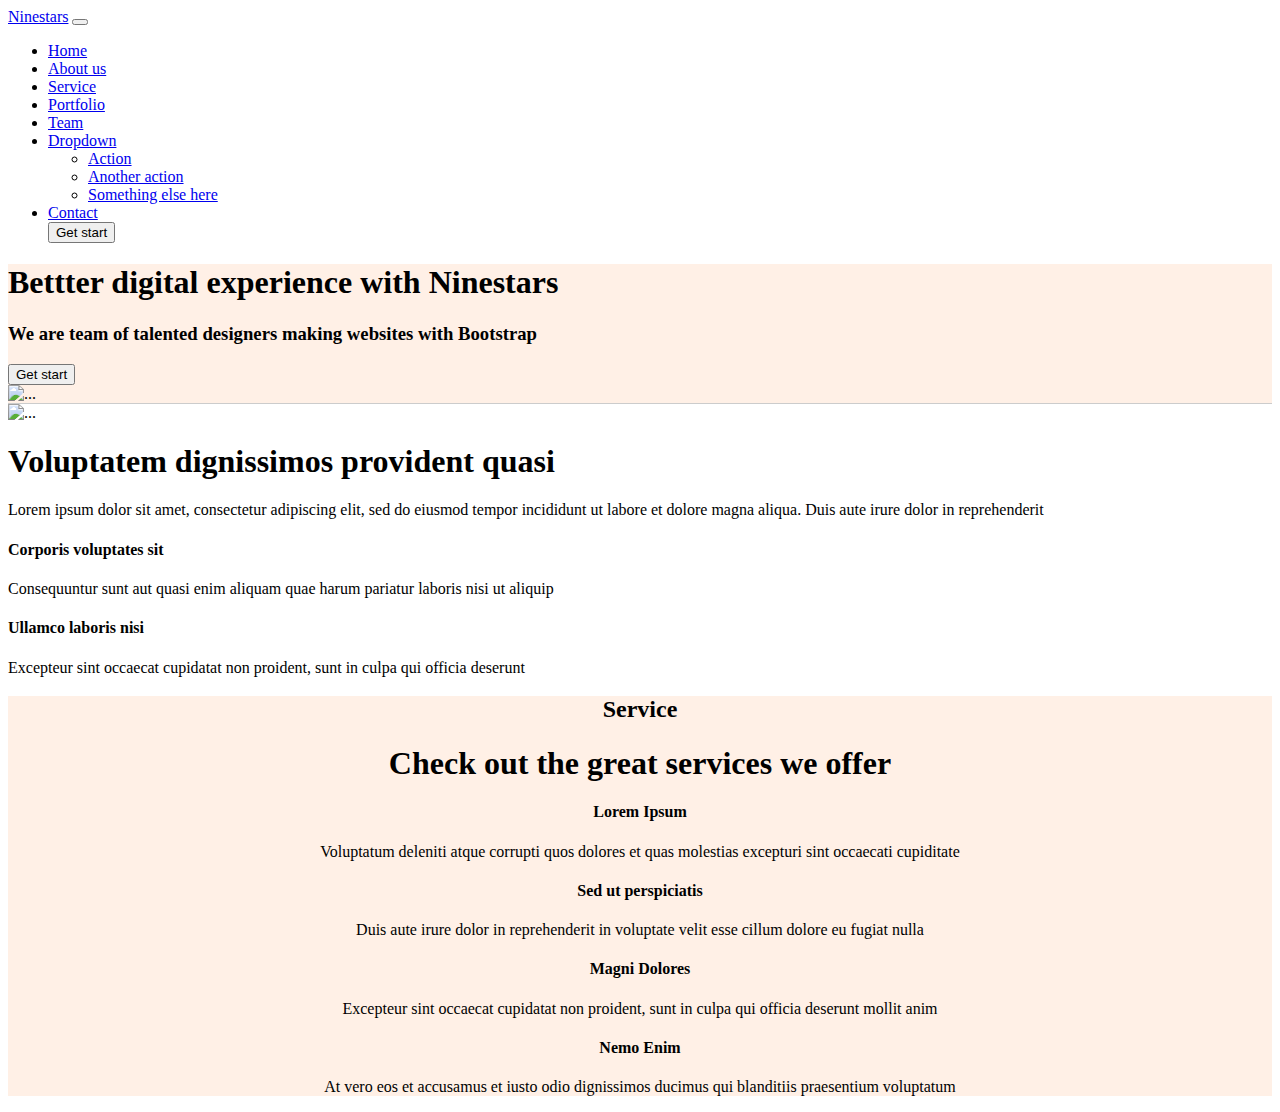
==== bootstrep website/index.html @ 5d6d5858 "add file" ====
<!DOCTYPE html>
<html lang="en">
	<head>
		<meta charset="UTF-8">
		<meta http-equiv="X-UA-Compatible" content="IE=edge">
		<meta name="viewport" content="width=device-width, initial-scale=1.0">
		<link rel="stylesheet"  href="css/reset.css">
		<link href="https://cdn.jsdelivr.net/npm/bootstrap@5.2.2/dist/css/bootstrap.min.css" rel="stylesheet" integrity="sha384-Zenh87qX5JnK2Jl0vWa8Ck2rdkQ2Bzep5IDxbcnCeuOxjzrPF/et3URy9Bv1WTRi" crossorigin="anonymous">
		<link rel="stylesheet"  href="css/style.css">
		<link rel="stylesheet" href="https://cdn.jsdelivr.net/npm/bootstrap-icons@1.5.0/font/bootstrap-icons.css">
		<script src="https://code.iconify.design/iconify-icon/1.0.0-beta.3/iconify-icon.min.js"></script>
		<link href="https://fonts.googleapis.com/css?family=Open+Sans:300,300i,400,400i,600,600i,700,700i|Raleway:300,300i,400,400i,600,600i,700,700i,900" rel="stylesheet">
		<title>NINESTARS</title>
	</head>
	<body>
		<!-- navbar -->
		<nav class="navbar navbar-expand-lg navbar-light bg-light justify-content-center shadow">
		<div class="container">
		<a class="navbar-brand fs-1" href="#">Ninestars</a>
		<button class="navbar-toggler" type="button" data-bs-toggle="collapse" data-bs-target="#navbarNavDropdown" aria-controls="navbarNavDropdown" aria-expanded="false" aria-label="Toggle navigation">
		  <span class="navbar-toggler-icon"></span>
		</button>
		<div class="collapse navbar-collapse justify-content-end" id="navbarNavDropdown">
		  <ul class="navbar-nav">
			<li class="nav-item">
			  <a class="nav-link active" aria-current="page" href="#">Home</a>
			</li>
			<li class="nav-item">
			  <a class="nav-link" href="#">About us</a>
			</li>
			<li class="nav-item">
			  <a class="nav-link" href="#">Service</a>
			</li>
			<li class="nav-item">
			  <a class="nav-link" href="#">Portfolio</a>
			</li>
			<li class="nav-item">
			  <a class="nav-link" href="#">Team</a>
			</li>
			<li class="nav-item dropdown">
			  <a class="nav-link dropdown-toggle" href="#" id="navbarDropdownMenuLink" role="button" data-bs-toggle="dropdown" aria-expanded="false">
				Dropdown 
			  </a>
			  <ul class="dropdown-menu" aria-labelledby="navbarDropdownMenuLink">
				<li><a class="dropdown-item" href="#">Action</a></li>
				<li><a class="dropdown-item" href="#">Another action</a></li>
				<li><a class="dropdown-item" href="#">Something else here</a></li>
			  </ul>
			</li>
			<li class="nav-item">
			  <a class="nav-link" href="#">Contact</a>
			</li>
				<button class="btn  rounded-pill px-4 btn-danger" type="button">Get start</button>
		  </ul>
		</div>
	  </div>
	</nav>
	<!-- navbar end -->
		<!-- banner section -->
		<div class="banner py-5">
			<div class="container">
				<div class="row align-items-center">
					<div class="col-sm-12 col-md-12	col-lg-6 order-1 order-lg-0 ">
						<h1>Bettter digital experience with Ninestars</h1>
						<h3 class="fw-light">We are team of talented designers making websites with Bootstrap</h3>
						<button class="btn  rounded-pill  btn-danger px-5" type="button">Get start</button>
					</div>
					<div class="col-sm-12 col-md-12	col-lg-6 order-0 order-lg-1 pt-5 ">
						<img src="img/hero-img.svg" class="img-fluid " alt="...">
					</div>
				</div>
			</div>
		</div>
		<!-- banner sectionend -->
		<!-- about section -->
		<div class="about py-5">
			<div class="container">
				<div class="row">
					<div class="col-sm-12 col-md-12	col-lg-6 ">
					  <img src="img/about-img.svg" class="img-fluid " alt="...">
					</div>
					<div class="col-sm-12 col-md-12	col-lg-6 ">
						<h1>Voluptatem dignissimos provident quasi</h1>
						<p>Lorem ipsum dolor sit amet, consectetur adipiscing elit, sed do eiusmod tempor incididunt ut labore et dolore magna aliqua. Duis aute irure dolor in reprehenderit</p>
						<div class="row">
							<div class="col-sm-12 col-md-6	col-lg-6 ">
							  <div class="rowicon">
								<iconify-icon icon="fluent:receipt-20-regular"></iconify-icon>
							  </div>
							  <h4>Corporis voluptates sit</h4>
							  <p>Consequuntur sunt aut quasi enim aliquam quae harum pariatur laboris nisi ut aliquip</p>
							</div>
							<div class="col-sm-12 col-md-6	col-lg-6 ">
							  <div class="rowicon">
								<iconify-icon icon="bx:cube-alt"></iconify-icon>
							  </div>
							  <h4>Ullamco laboris nisi</h4>
							  <p>Excepteur sint occaecat cupidatat non proident, sunt in culpa qui officia deserunt</p>
							</div>	
						</div>
					</div>
				</div>
			</div>
		</div>
		<!-- about end -->
		<div class="services py-5">
			<div class="container">
				<div class="col align-items-center">
					<h2>Service</h2>
					<h1>Check out the great services we offer</h1>
				</div>
				<div class="row mt-5">
					<div class="col-sm-12 col-md-6	col-lg-3  my-2">
					<div class="card ser py-5 bg-light shadow">
						<iconify-icon icon="akar-icons:dribbble-fill" class="ser-icon"></iconify-icon>
						<h4>Lorem Ipsum</h4>
						<p>Voluptatum deleniti atque corrupti quos dolores et quas molestias excepturi sint occaecati cupiditate</p>
					</div>
					</div>
					<div class="col-sm-12 col-md-6	col-lg-3 my-2 ">
						<div class="card ser bg-light  py-5 shadow">
						<iconify-icon icon="akar-icons:file" class="ser-icon"></iconify-icon>
						<h4>Sed ut perspiciatis</h4>
						<p>Duis aute irure dolor in reprehenderit in voluptate velit esse cillum dolore eu fugiat nulla</p>
						</div>
					</div>
					<div class="col-sm-12 col-md-6	col-lg-3 my-2 ">
					<div class="card ser bg-light py-5 shadow">
						<iconify-icon icon="bx:tachometer" class="ser-icon"></iconify-icon>
						<h4>Magni Dolores</h4>
						<p>Excepteur sint occaecat cupidatat non proident, sunt in culpa qui officia deserunt mollit anim</p>
					</div>
					</div>
					<div class="col-sm-12 col-md-6	col-lg-3 my-2">
					<div class="card ser bg-light  py-5 shadow"">
						<iconify-icon  icon="bx:world" class="ser-icon"></iconify-icon>
						<h4>Nemo Enim</h4>
						<p>At vero eos et accusamus et iusto odio dignissimos ducimus qui blanditiis praesentium voluptatum</p>
					</div>
					</div>
				</div>
			</div>
		</div>
		<!-- JavaScript Bundle with Popper -->
		<script src="https://cdn.jsdelivr.net/npm/bootstrap@5.2.2/dist/js/bootstrap.bundle.min.js" integrity="sha384-OERcA2EqjJCMA+/3y+gxIOqMEjwtxJY7qPCqsdltbNJuaOe923+mo//f6V8Qbsw3" crossorigin="anonymous"></script>
	</body>
</html>
---- bootstrep website/css/style.css ----
.banner{
	background-color:#fff0e6;
	border-bottom:1px solid #ccc;
}
.rowicon{
 font-size:3rem;
 color:#ff8533;
}
.services{
	background-color:#fff0e6;
	text-align:center;
}
.ser{
	margin:auto;
	text-align:center;
}
.ser-icon{
	font-size:2rem;
	color:#ff8533;
	margin:auto;
}
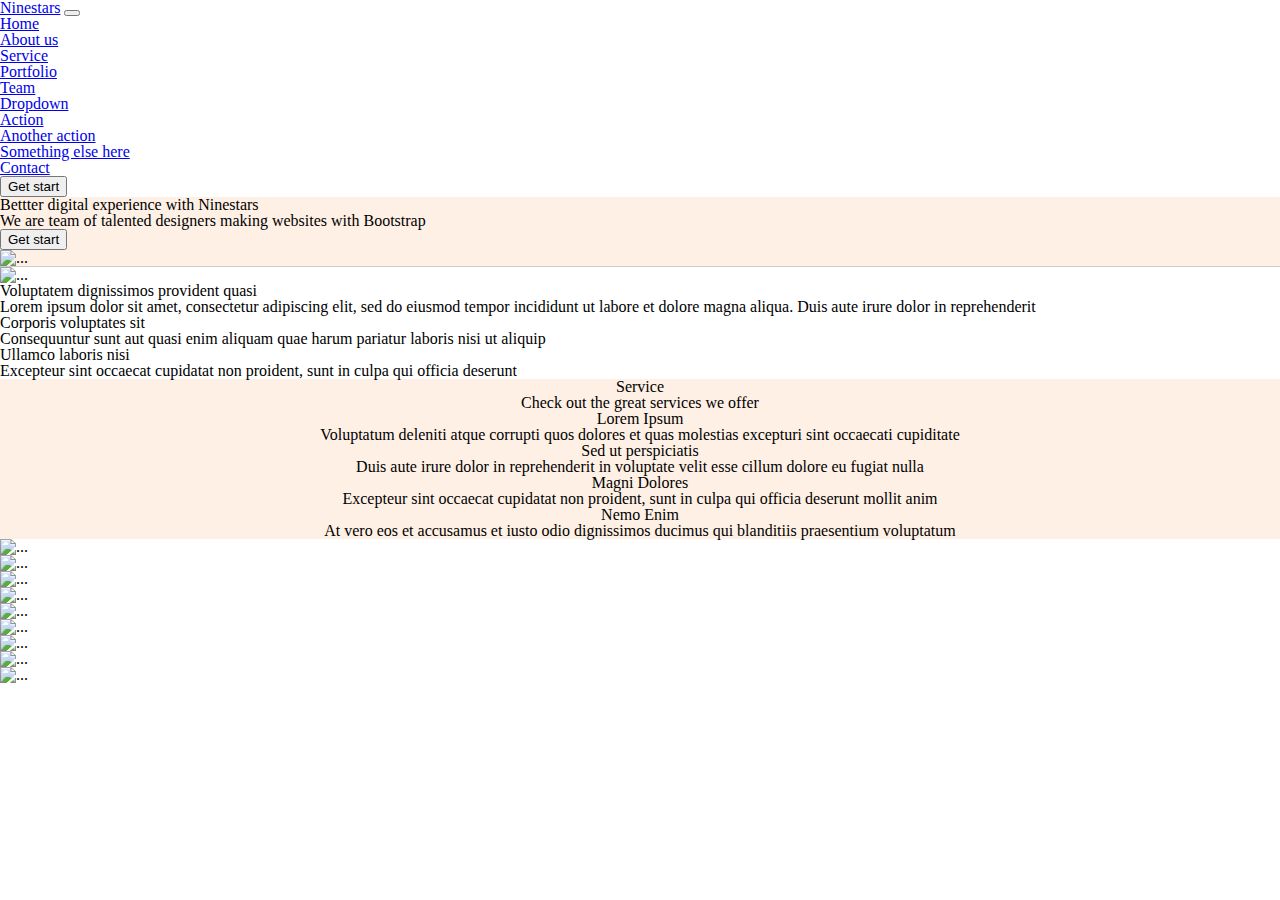
==== commit a3d16b91: "add text file" ====
--- a/bootstrep website/index.html
+++ b/bootstrep website/index.html
@@ -141,6 +141,131 @@
 				</div>
 			</div>
 		</div>
+		<!-- service end -->
+		<!-- <protfolio start -->
+		<div class="protfolio py-5">
+			<div class="container">
+				<div class="row">
+					<div class="col-sm-12 col-md-6	col-lg-4  my-2">
+						<div class="card shadow">
+							<div class="">
+							<img src="img/portfolio/portfolio-1.jpg" class="img-fluid " alt="...">
+							</div>
+							<div class="prothover">
+							<iconify-icon icon="ant-design:plus-circle-outlined"></iconify-icon>
+							<iconify-icon icon="bi:link"></iconify-icon>
+							<h5>ALL</h5>
+							<p>All</p>
+							</div>
+						</div>
+					</div>
+					<div class="col-sm-12 col-md-6	col-lg-4  my-2">
+						<div class="card shadow">
+							<div class="">
+							<img src="img/portfolio/portfolio-2.jpg" class="img-fluid " alt="...">
+							</div>
+							<div class="prothover">
+							<iconify-icon icon="ant-design:plus-circle-outlined"></iconify-icon>
+							<iconify-icon icon="bi:link"></iconify-icon>
+							<h5>ALL</h5>
+							<p>All</p>
+							</div>
+						</div>
+					</div>
+					<div class="col-sm-12 col-md-6	col-lg-4  my-2">
+						<div class="card shadow">
+							<div class="">
+							<img src="img/portfolio/portfolio-3.jpg" class="img-fluid " alt="...">
+							</div>
+							<div class="prothover">
+							<iconify-icon icon="ant-design:plus-circle-outlined"></iconify-icon>
+							<iconify-icon icon="bi:link"></iconify-icon>
+							<h5>ALL</h5>
+							<p>All</p>
+							</div>
+						</div>
+					</div>
+					<div class="col-sm-12 col-md-6	col-lg-4  my-2">
+						<div class="card shadow">
+							<div class="">
+							<img src="img/portfolio/portfolio-4.jpg" class="img-fluid " alt="...">
+							</div>
+							<div class="prothover">
+							<iconify-icon icon="ant-design:plus-circle-outlined"></iconify-icon>
+							<iconify-icon icon="bi:link"></iconify-icon>
+							<h5>ALL</h5>
+							<p>All</p>
+							</div>
+						</div>
+					</div>
+					<div class="col-sm-12 col-md-6	col-lg-4 my-2">
+						<div class="card shadow">
+							<div class="">
+							<img src="img/portfolio/portfolio-5.jpg" class="img-fluid " alt="...">
+							</div>
+							<div class="prothover">
+							<iconify-icon icon="ant-design:plus-circle-outlined"></iconify-icon>
+							<iconify-icon icon="bi:link"></iconify-icon>
+							<h5>ALL</h5>
+							<p>All</p>
+							</div>
+						</div>
+					</div>
+					<div class="col-sm-12 col-md-6	col-lg-4  my-2">
+						<div class="card shadow">
+							<div class="">
+							<img src="img/portfolio/portfolio-6.jpg" class="img-fluid " alt="...">
+							</div>
+							<div class="prothover">
+							<iconify-icon icon="ant-design:plus-circle-outlined"></iconify-icon>
+							<iconify-icon icon="bi:link"></iconify-icon>
+							<h5>ALL</h5>
+							<p>All</p>
+							</div>
+						</div>
+					</div>
+					<div class="col-sm-12 col-md-6	col-lg-4  my-2">
+						<div class="card shadow">
+							<div class="">
+							<img src="img/portfolio/portfolio-7.jpg" class="img-fluid " alt="...">
+							</div>
+							<div class="prothover">
+								<iconify-icon icon="ant-design:plus-circle-outlined"></iconify-icon>
+								<iconify-icon icon="bi:link"></iconify-icon>
+								<h5>ALL</h5>
+								<p>All</p>
+							</div>
+						</div>
+					</div>
+					<div class="col-sm-12 col-md-6	col-lg-4  my-2">
+						<div class="card shadow">
+							<div class="">
+							<img src="img/portfolio/portfolio-8.jpg" class="img-fluid " alt="...">
+							</div>
+							<div class="prothover">
+							<iconify-icon icon="ant-design:plus-circle-outlined"></iconify-icon>
+							<iconify-icon icon="bi:link"></iconify-icon>
+							<h5>ALL</h5>
+							<p>All</p>
+							</div>
+						</div>
+					</div>
+					<div class="col-sm-12 col-md-6	col-lg-4 my-2">
+						<div class="card shadow">
+							<div class="prot-img">
+							<img src="img/portfolio/portfolio-9.jpg" class="img-fluid " alt="...">
+							</div>
+							<div class="prothover">
+								<iconify-icon icon="ant-design:plus-circle-outlined"></iconify-icon>
+								<iconify-icon icon="bi:link"></iconify-icon>
+								<h5>ALL</h5>
+								<p>All</p>
+							</div>
+						</div>
+					<div>
+				</div>
+			</div>
+		</div>
 		<!-- JavaScript Bundle with Popper -->
 		<script src="https://cdn.jsdelivr.net/npm/bootstrap@5.2.2/dist/js/bootstrap.bundle.min.js" integrity="sha384-OERcA2EqjJCMA+/3y+gxIOqMEjwtxJY7qPCqsdltbNJuaOe923+mo//f6V8Qbsw3" crossorigin="anonymous"></script>
 	</body>
--- a/bootstrep website/css/style.css
+++ b/bootstrep website/css/style.css
@@ -19,3 +19,34 @@
 	color:#ff8533;
 	margin:auto;
 }
+.prot-img{
+	position:relative;
+	
+}
+.prothover{
+	position:absolute;
+	opacity:0;
+	top:0;
+	bottom:0;
+	left:0;
+	right:0;
+	background-color:rgba(0,0,0,0.7);
+	color:white;
+	z-index:997;
+	
+}
+.prothover iconify-icon{
+	background-color:#ccc;
+	color:blue;
+	width:50px;
+	height:50px;
+	display:flex;
+	margin:auto;
+	border-radius:50%;
+	justify-content:center;
+	align-items:center; 
+	font-size:1.5rem;
+}
+/* .prot-img:hover .prothover{ 
+	opacity:1;
+}*/
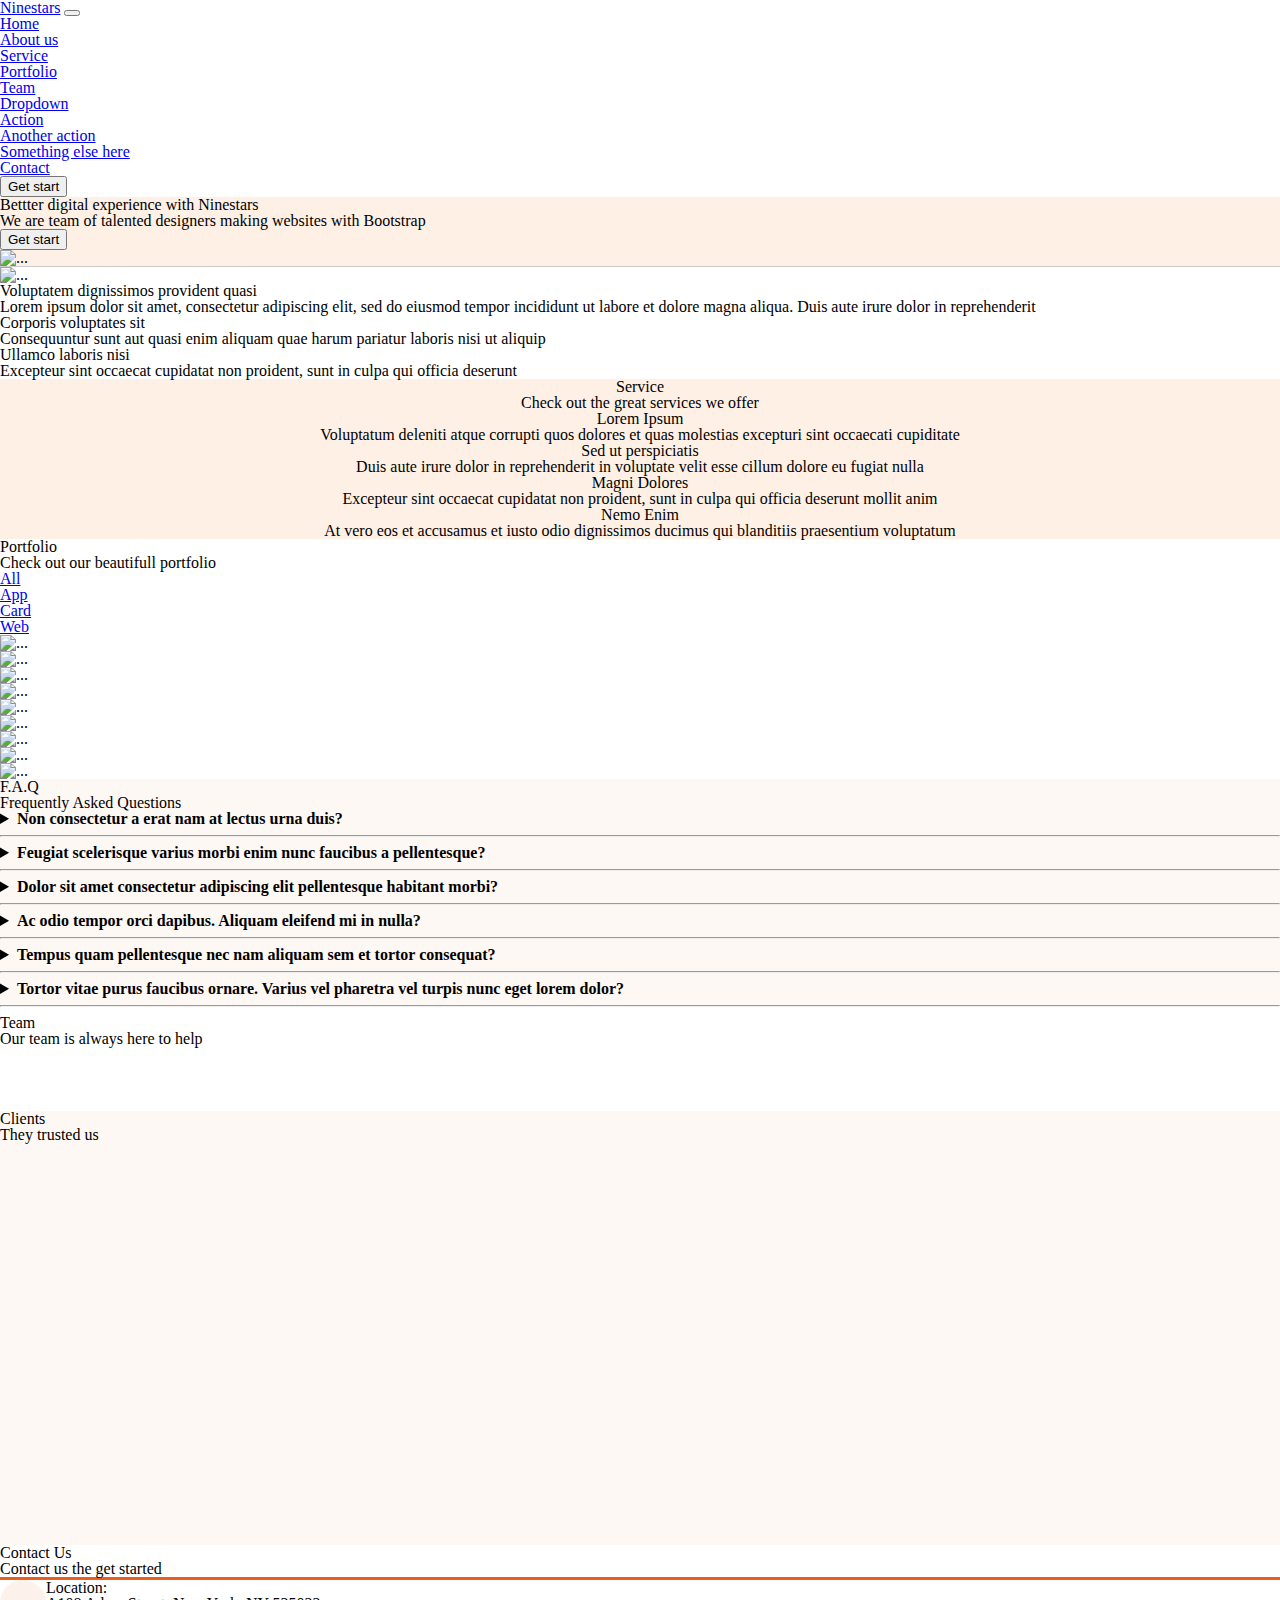
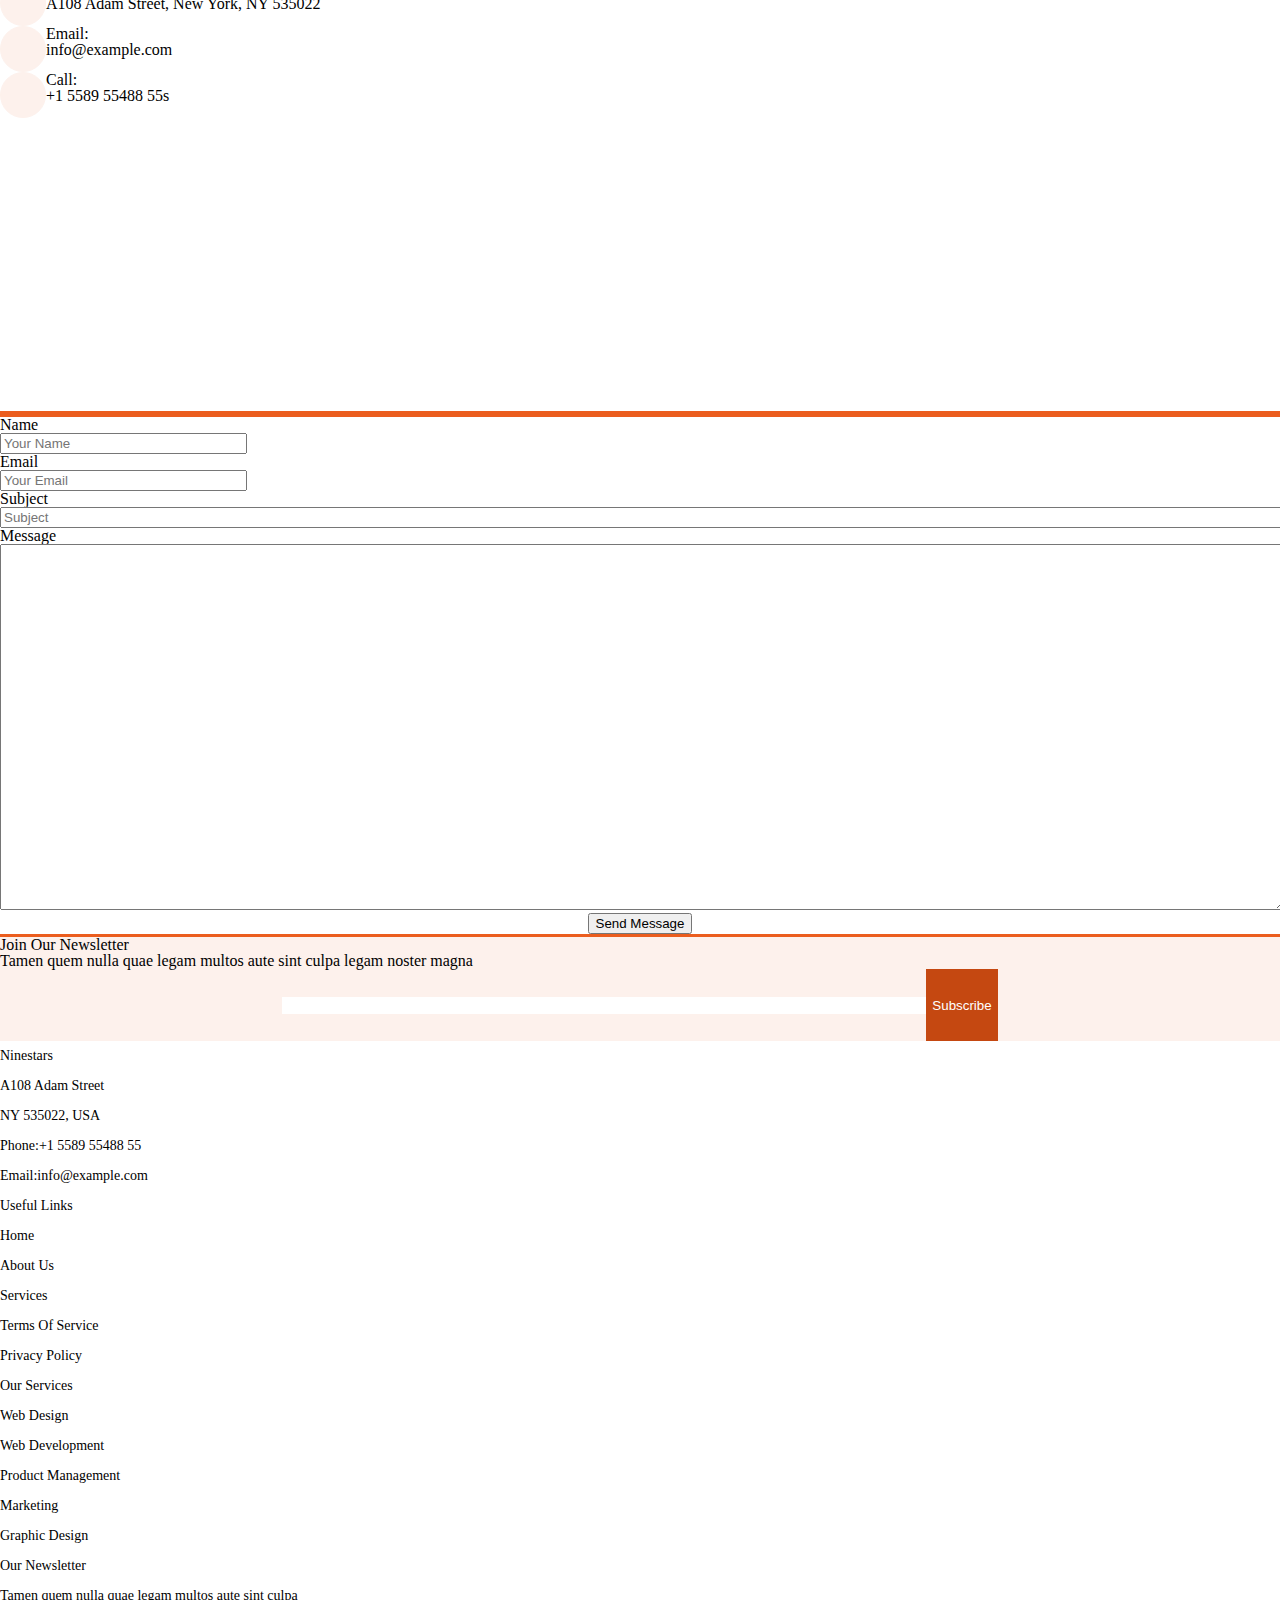
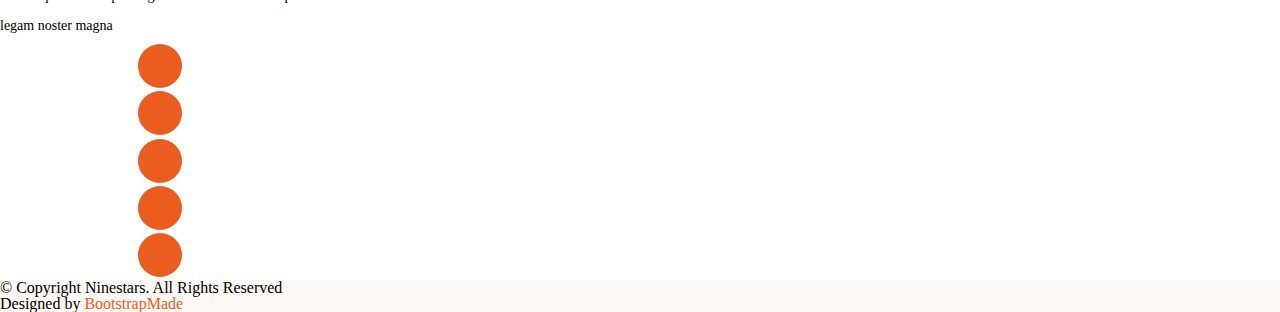
==== commit b6ad64e2: "add text file" ====
--- a/bootstrep website/index.html
+++ b/bootstrep website/index.html
@@ -144,7 +144,19 @@
 		<!-- service end -->
 		<!-- <protfolio start -->
 		<div class="protfolio py-5">
-			<div class="container">
+			<div class="container text-center">
+				        <div class="head pt-5">
+						    <h3>Portfolio</h3>
+							<h2>Check out our beautifull portfolio</h3>
+						</div>
+						<div class="nav-portfolio pt-5">
+						    <ul class="d-flex justify-content-center">
+							    <li><a href="#" class="active">All</a></li>
+								<li><a href="#">App</a></li>
+								<li><a href="#">Card</a></li>
+								<li><a href="#">Web</a></li> 
+							</ul>
+						</div>
 				<div class="row">
 					<div class="col-sm-12 col-md-6	col-lg-4  my-2">
 						<div class="card shadow">
@@ -266,6 +278,318 @@
 				</div>
 			</div>
 		</div>
+		    <section class="faq pb-5">
+		         <div class="container">
+				       <div class="head text-center pt-5">
+						      <h3>F.A.Q</h3>
+							  <h2>Frequently Asked Questions</h3>
+						</div>
+						<div class="pt-5">
+						      <details>
+								  <summary>Non consectetur a erat nam at lectus urna duis?</summary>
+								  <p class="pt-3">Feugiat pretium nibh ipsum consequat. Tempus iaculis urna id volutpat lacus laoreet non curabitur gravida. Venenatis lectus magna fringilla urna porttitor rhoncus dolor purus non.</p>
+							  </details>
+						</div><hr>
+						<div>
+						      <details>
+								  <summary>Feugiat scelerisque varius morbi enim nunc faucibus a pellentesque?</summary>
+								  <p class="pt-3">Dolor sit amet consectetur adipiscing elit pellentesque habitant morbi. Id interdum velit laoreet id donec ultrices. Fringilla phasellus faucibus scelerisque eleifend donec pretium. Est pellentesque elit ullamcorper dignissim. Mauris ultrices eros in cursus turpis massa tincidunt dui.</p>
+							  </details>
+						</div><hr>
+						<div>
+						      <details>
+								  <summary>Dolor sit amet consectetur adipiscing elit pellentesque habitant morbi?</summary>
+								  <p class="pt-3">Eleifend mi in nulla posuere sollicitudin aliquam ultrices sagittis orci. Faucibus pulvinar elementum integer enim. Sem nulla pharetra diam sit amet nisl suscipit. Rutrum tellus pellentesque eu tincidunt. Lectus urna duis convallis convallis tellus. Urna molestie at elementum eu facilisis sed odio morbi quis</p>
+							  </details>
+						</div><hr>
+						<div>
+						      <details>
+								  <summary>Ac odio tempor orci dapibus. Aliquam eleifend mi in nulla?</summary>
+								  <p class="pt-3">Dolor sit amet consectetur adipiscing elit pellentesque habitant morbi. Id interdum velit laoreet id donec ultrices. Fringilla phasellus faucibus scelerisque eleifend donec pretium. Est pellentesque elit ullamcorper dignissim. Mauris ultrices eros in cursus turpis massa tincidunt dui.</p>
+							  </details>
+						</div><hr>
+						<div>
+						      <details>
+								  <summary>Tempus quam pellentesque nec nam aliquam sem et tortor consequat?</summary>
+								  <p class="pt-3">Molestie a iaculis at erat pellentesque adipiscing commodo. Dignissim suspendisse in est ante in. Nunc vel risus commodo viverra maecenas accumsan. Sit amet nisl suscipit adipiscing bibendum est. Purus gravida quis blandit turpis cursus in</p>
+							  </details>
+						</div><hr>
+						<div>
+						      <details>
+								  <summary>Tortor vitae purus faucibus ornare. Varius vel pharetra vel turpis nunc eget lorem dolor?</summary>
+								  <p class="pt-3">Laoreet sit amet cursus sit amet dictum sit amet justo. Mauris vitae ultricies leo integer malesuada nunc vel. Tincidunt eget nullam non nisi est sit amet. Turpis nunc eget lorem dolor sed. Ut venenatis tellus in metus vulputate eu scelerisque. Pellentesque diam volutpat commodo sed egestas egestas fringilla phasellus faucibus. Nibh tellus molestie nunc non blandit massa enim nec.</p>
+							  </details>
+						</div><hr>
+				 
+				 
+				 </div>
+        </section>
+		<section>
+		         <div class="container">
+				       <div class="head text-center pt-5">
+						      <h3>Team</h3>
+							  <h2>Our team is always here to help</h3>
+						</div>
+						<div class="row pt-5 team">
+						      <div class="col-sm-12 col-md-6 col-lg-4 col-xl-3 port">
+								  <div class="row">
+										<img src="D:/fabevy/daily-task/bootstrap-ninestars/assets/team/team-1.jpg" alt="">
+										<div class="icon-5">
+										     <ul class="icon-6">
+												 <li><a href="#"><iconify-icon icon="akar-icons:twitter-fill"></iconify-icon></a></li>
+												 <li><a href="#"><iconify-icon icon="akar-icons:facebook-fill"></iconify-icon></a></li>
+												 <li><a href="#"><iconify-icon icon="akar-icons:instagram-fill"></iconify-icon></a></li>
+												 <li><a href="#"><iconify-icon icon="akar-icons:linkedin-box-fill"></iconify-icon></a></li>
+											 </ul>
+											 <div class="text-center">
+											       <h5>Walter White</h5>
+												   <p>Chief Executive Officer</p>
+											 </div>
+										</div>
+								   </div>
+							  </div>
+							  <div class="col-sm-12 col-md-6 col-lg-4 col-xl-3">
+								  <div class="row">
+										<img src="D:/fabevy/daily-task/bootstrap-ninestars/assets/team/team-2.jpg" alt="">
+										<div class="icon-5">
+										     <ul class="icon-6">
+												 <li><a href="#"><iconify-icon icon="akar-icons:twitter-fill"></iconify-icon></a></li>
+												 <li><a href="#"><iconify-icon icon="akar-icons:facebook-fill"></iconify-icon></a></li>
+												 <li><a href="#"><iconify-icon icon="akar-icons:instagram-fill"></iconify-icon></a></li>
+												 <li><a href="#"><iconify-icon icon="akar-icons:linkedin-box-fill"></iconify-icon></a></li>
+											 </ul>
+											 <div class="text-center">
+											       <h5>Sarah Jhonson</h5>
+												   <p>Product Manager</p>
+											 </div>
+										</div>
+								   </div>
+							  </div>
+							  <div class="col-sm-12 col-md-6 col-lg-4 col-xl-3">
+								  <div class="row">
+										<img src="D:/fabevy/daily-task/bootstrap-ninestars/assets/team/team-3.jpg" alt="">
+										<div class="icon-5">
+										     <ul class="icon-6">
+												 <li><a href="#"><iconify-icon icon="akar-icons:twitter-fill"></iconify-icon></a></li>
+												 <li><a href="#"><iconify-icon icon="akar-icons:facebook-fill"></iconify-icon></a></li>
+												 <li><a href="#"><iconify-icon icon="akar-icons:instagram-fill"></iconify-icon></a></li>
+												 <li><a href="#"><iconify-icon icon="akar-icons:linkedin-box-fill"></iconify-icon></a></li>
+											 </ul>
+											 <div class="text-center">
+											       <h5>William Anderson</h5>
+												   <p>CTO</p>
+											 </div>
+										</div>
+								   </div>
+							  </div>
+							  <div class="col-sm-12 col-md-6 col-lg-4 col-xl-3">
+								  <div class="row">
+										<img src="D:/fabevy/daily-task/bootstrap-ninestars/assets/team/team-4.jpg" alt="">
+										<div class="icon-5">
+										     <ul class="icon-6">
+												 <li><a href="#"><iconify-icon icon="akar-icons:twitter-fill"></iconify-icon></a></li>
+												 <li><a href="#"><iconify-icon icon="akar-icons:facebook-fill"></iconify-icon></a></li>
+												 <li><a href="#"><iconify-icon icon="akar-icons:instagram-fill"></iconify-icon></a></li>
+												 <li><a href="#"><iconify-icon icon="akar-icons:linkedin-box-fill"></iconify-icon></a></li>
+											 </ul>
+											 <div class="text-center">
+											       <h5>Amanda Jepson</h5>
+												   <p>Accountant</p>
+											 </div>
+										</div>
+								   </div>
+							  </div>
+						</div>
+				<div>
+		</section>
+		<section class="client-1 mt-5">
+		         <div class="container-fluid">
+				       <div class="head text-center pt-5">
+						      <h3>Clients</h3>
+							  <h2>They trusted us</h3>
+						</div>
+				</div>
+				<div class="container">
+				<div class="row client pt-5">
+				      <div class="col-sm-12 col-md-3 col-lg-2">
+					        <div class="row">
+							      <img src="assets/clients/client-1.png" alt="">
+							</div>
+					  </div>
+					   <div class="col-sm-12 col-md-3 col-lg-2">
+					        <div class="row">
+							      <img src="assets/clients/client-2.png" alt="">
+							</div>
+					  </div>
+					   <div class="col-sm-12 col-md-3 col-lg-2 clientss">
+					        <div class="row">
+							      <img src="assets/clients/client-3.png" alt="">
+							</div>
+					  </div>
+					   <div class="col-sm-12 col-md-3 col-lg-2 clientss">
+					        <div class="row">
+							      <img src="assets/clients/client-4.png" alt="">
+							</div>
+					  </div>
+					   <div class="col-sm-12 col-md-3 col-lg-2 clients clientss">
+					        <div class="row">
+							      <img src="assets/clients/client-5.png" alt="">
+							</div>
+					  </div>
+					   <div class="col-sm-12 col-md-3 col-lg-2 clients clientss">
+					        <div class="row">
+							      <img src="assets/clients/client-6.png" alt="">
+							</div>
+					  </div>
+				</div>
+				</div>
+		</section>
+		<section class="contact pt-5">
+		        <div class="container-fluid">
+				    <div class="head text-center pt-5">
+					  <h3>Contact Us</h3>
+					  <h2>Contact us the get started</h3>
+					</div>
+				</div>
+				<div class="container pt-5">
+				    <div class="row contact-1 gap-5">
+					    <div class="col-sm-12 col-md-12 col-lg-5 shadow p-4">
+						    <div class="row">
+								<div class="col">
+									<div>
+										<iconify-icon icon="akar-icons:location"></iconify-icon>
+									</div>
+									<div class="ps-3">
+									    <h5>Location:</h5>
+										<p>A108 Adam Street, New York, NY 535022</p>
+									</div>
+								</div>
+							</div>
+							<div class="row">
+							    <div class="col">
+									<div>
+										<iconify-icon icon="clarity:email-solid"></iconify-icon>
+									</div>
+								<div class="ps-3">
+									<h5>Email:</h5>
+									<p>info@example.com</p>
+								</div>
+							</div>
+							<div class="row">
+							   <div class="col">
+									<div>
+										<iconify-icon icon="bx:phone-call"></iconify-icon>
+									</div>
+									<div class="ps-3">
+									    <h5>Call:</h5>
+										<p>+1 5589 55488 55s</p>
+									</div>
+							   </div>
+							<div>
+							    <iframe src="https://www.google.com/maps/embed?pb=!1m14!1m8!1m3!1d12097.433213460943!2d-74.0062269!3d40.7101282!3m2!1i1024!2i768!4f13.1!3m3!1m2!1s0x0%3A0xb89d1fe6bc499443!2sDowntown+Conference+Center!5e0!3m2!1smk!2sbg!4v1539943755621" frameborder="0" style="border:0; width: 100%; height: 290px;" allowfullscreen=""></iframe>
+								
+							</div>
+						       
+						</div>
+					</div>
+				</div>
+				<div class="col-sm-12 col-md-12 col-lg-6 shadow contact-2 p-4">
+					<form>
+						<div class="row form">
+							<div class="col">
+								<div class="row g-5">
+									<div class="col-md">
+									  <label for="floatingInputGrid">Name</label>
+									  <input type="email" id="floatingInputGrid" placeholder="Your Name">
+									</div>
+									<div class="col-md">
+									   <label for="floatingSelectGrid">Email</label>
+									   <input type="email" id="floatingselectGrid" placeholder="Your Email">
+									</div>
+								</div>
+							</div>
+						</div>
+						<div class="form-1 pt-3">
+							<label for="Subject">Subject</label><br>
+							<input type="text" id="Subject" placeholder="Subject">
+						</div>
+						<div class="form-1 pt-3">
+							<label for="Message">Message</label><br>
+							<textarea placeholer="Message" id="Message"></textarea>
+						</div>
+						<div class="btn-5 pt-5">
+							<button type="submit" class="btn btn-primary mb-3">Send Message</button>
+						</div> 
+					</form>
+				</div>
+			</div>
+		</section>
+        <section class="join py-5 mt-5">
+			<div class="container">
+				<div class="text-center">
+					<div>
+						<h1>Join Our Newsletter</h1>
+						<p>Tamen quem nulla quae legam multos aute sint culpa legam noster magna</p>
+					</div>
+					<div class="input-group mb-3">
+					  <input type="text" class="input shadow">
+					  <button class="btn-6" type="button">Subscribe</button>
+					</div>
+				</div>
+			</div>
+        </section>
+        <section class="mt-5">
+		    <div class="container">
+		        <div class="row">
+					<div class="col-sm-12  col-md-5 col-lg-3 foot-1">
+						<h3>Ninestars</h3>
+						<p>A108 Adam Street</p>
+						<p>NY 535022, USA</p>
+						<p><span class="fw-bold">Phone:</span>+1 5589 55488 55</p>
+						<p><span class="fw-bold">Email:</span>info@example.com</p>
+	                </div>
+					<div class="col-sm-12 col-md-5 col-lg-3 foot-1">
+					   <h4>Useful Links</h4>
+					   <ul>
+						   <li><iconify-icon icon="ic:baseline-greater-than"></iconify-icon><a href="#">Home</a></li>
+						   <li><iconify-icon icon="ic:baseline-greater-than"></iconify-icon><a href="#">About Us</a></li>
+						   <li><iconify-icon icon="ic:baseline-greater-than"></iconify-icon><a href="#">Services</a></li>
+						   <li><iconify-icon icon="ic:baseline-greater-than"></iconify-icon><a href="#">Terms Of Service</a></li>
+						   <li><iconify-icon icon="ic:baseline-greater-than"></iconify-icon><a href="#">Privacy Policy</a></li>
+					  </ul>
+					</div>
+					<div class="col-sm-12 col-md-5 col-lg-3 foot-1">
+					    <h4>Our Services</h4>
+						<ul>
+						   <li><iconify-icon icon="ic:baseline-greater-than"></iconify-icon><a href="#">Web Design</a></li>
+						   <li><iconify-icon icon="ic:baseline-greater-than"></iconify-icon><a href="#">Web Development</a></li>
+						   <li><iconify-icon icon="ic:baseline-greater-than"></iconify-icon><a href="#">Product Management</a></li>
+						   <li><iconify-icon icon="ic:baseline-greater-than"></iconify-icon><a href="#">Marketing</a></li>
+						   <li><iconify-icon icon="ic:baseline-greater-than"></iconify-icon><a href="#">Graphic Design</a></li>
+						</ul>
+					</div>
+					 <div class="col-sm-12 col-md-5 col-lg-3 foot-1">
+						 <h4>Our Newsletter</h4>
+						 <p>Tamen quem nulla quae legam multos aute sint culpa legam noster magna</p>
+						 <div class="foot">
+							<ul class="icon-7 d-flex">
+								<li><a href="#"><iconify-icon icon="akar-icons:twitter-fill"></iconify-icon></a></li>
+								<li><a href="#"><iconify-icon icon="akar-icons:facebook-fill"></iconify-icon></a></li>
+								<li><a href="#"><iconify-icon icon="akar-icons:instagram-fill"></iconify-icon></a></li>
+								<li><a href="#"><iconify-icon icon="ant-design:skype-filled"></iconify-icon></a></li>
+								<li><a href="#"><iconify-icon icon="akar-icons:linkedin-box-fill"></iconify-icon></a></li>
+							</ul>
+						</div>
+					 </div>
+				</div>
+			</div>
+		</section>
+		<section class="pt-5 footer">
+	        <div class="container d-flex justify-content-evenly">
+				<div><p>© Copyright <span>Ninestars</span>. All Rights Reserved</p></div>
+				<div><p>Designed by <span class="gray">BootstrapMade</span></p></div>
+			</div>
+		</section>
 		<!-- JavaScript Bundle with Popper -->
 		<script src="https://cdn.jsdelivr.net/npm/bootstrap@5.2.2/dist/js/bootstrap.bundle.min.js" integrity="sha384-OERcA2EqjJCMA+/3y+gxIOqMEjwtxJY7qPCqsdltbNJuaOe923+mo//f6V8Qbsw3" crossorigin="anonymous"></script>
 	</body>
--- a/bootstrep website/css/style.css
+++ b/bootstrep website/css/style.css
@@ -50,3 +50,160 @@
 /* .prot-img:hover .prothover{ 
 	opacity:1;
 }*/
+.anime{
+	   padding:2rem;
+}
+summary{
+	       font-weight:900;
+}
+summary:hover{
+	           color:orange;
+}
+.faq{
+	  background-color:#FEF8F5;
+}
+/* portfoloi section ends */
+
+/* team section starts */
+
+.team .row{
+	        padding:0 !important;			
+}
+.icon-5{
+		  opacity:0;
+		  position:absolute;
+		  content:"";
+		  background-color:rgba(31, 53, 72, 0.6);
+		  top:0;
+		  bottom:0;
+		  left:0;
+		  right:0;	
+}
+.team .row{
+	        position:relative;
+			transform:scale(1);
+			overflow:hidden;
+}
+.team .row:hover .icon-5{
+	                      opacity:1;
+						  color:white;
+}
+/* team section ends */
+
+/* client section starts */
+
+.client-1{
+	       background-color:#FEF8F5;
+		   width:100%;
+}
+.client .row{
+	          width:100%;
+}
+.client img{
+	          width:100%;
+			  padding:2rem;
+}
+/* client section ends */
+
+/* contact section starts */
+
+.form-1 input{
+			    width:100%;
+}
+.form input{
+	         width:105%;
+}
+.form-1 textarea{
+			    width:100%;
+				height:40vh;
+}
+.contact-1 iconify-icon{
+	                    display:flex;
+						border-radius:50%;
+						color:orange;
+						font-size:1.5rem;
+						border:1px solid #fdf1ec;
+						background-color:#fdf1ec;
+						justify-content:center;
+						align-items:Center;
+						height:44px;
+						width:44px;
+}
+.contact-1 .shadow{
+	               border-bottom:3px solid #EB5D1E;
+				   border-top:3px solid #EB5D1E;
+}
+.contact-1 .row:hover iconify-icon{
+	                                background-color:#EB5D1E;
+									color:white;
+	             
+}
+.shadow .col{
+	          display:flex;
+}
+.btn-5{
+	 display:flex;
+	 justify-content:center;
+}
+
+/* form section end */
+/* join section starts */
+
+.join{
+	background-color:#fdf1ec;
+}
+.input{
+	width:50%;
+}
+.input-group{
+	        margin:auto;
+			display:flex;
+			justify-content:center;
+			align-items:center;
+			align-items:center;
+			
+}
+.btn-6{
+	    background-color:#C54811;
+		border:none;
+		color:white;
+		height:8vh;
+}
+.input-group input{
+				   border:none;
+}
+.foot-1 li a{
+	       text-decoration:none;
+		   color:black;
+}
+.foot-1 iconify-icon{
+	                  color:#EB5D1E;
+}
+.foot-1 a:hover{
+	             color:#EB5D1E;
+}
+.foot-1 .icon-7 iconify-icon{
+	                        height:44px;
+							width:44px;
+							display:flex;
+							border-radius:50%;
+							justify-content:center;
+							align-items:center;
+							margin:auto;
+							color:white;
+							background-color:#EB5D1E;
+}
+.icon-7 li{
+	       margin:0.2rem;
+}
+.foot-1{
+	    width:25%;
+		font-size: 14px;
+        line-height: 30px;
+}
+.footer{
+	    background-color:#FEF8F5;
+}
+.gray{
+      color:#EB5D1E;	
+}
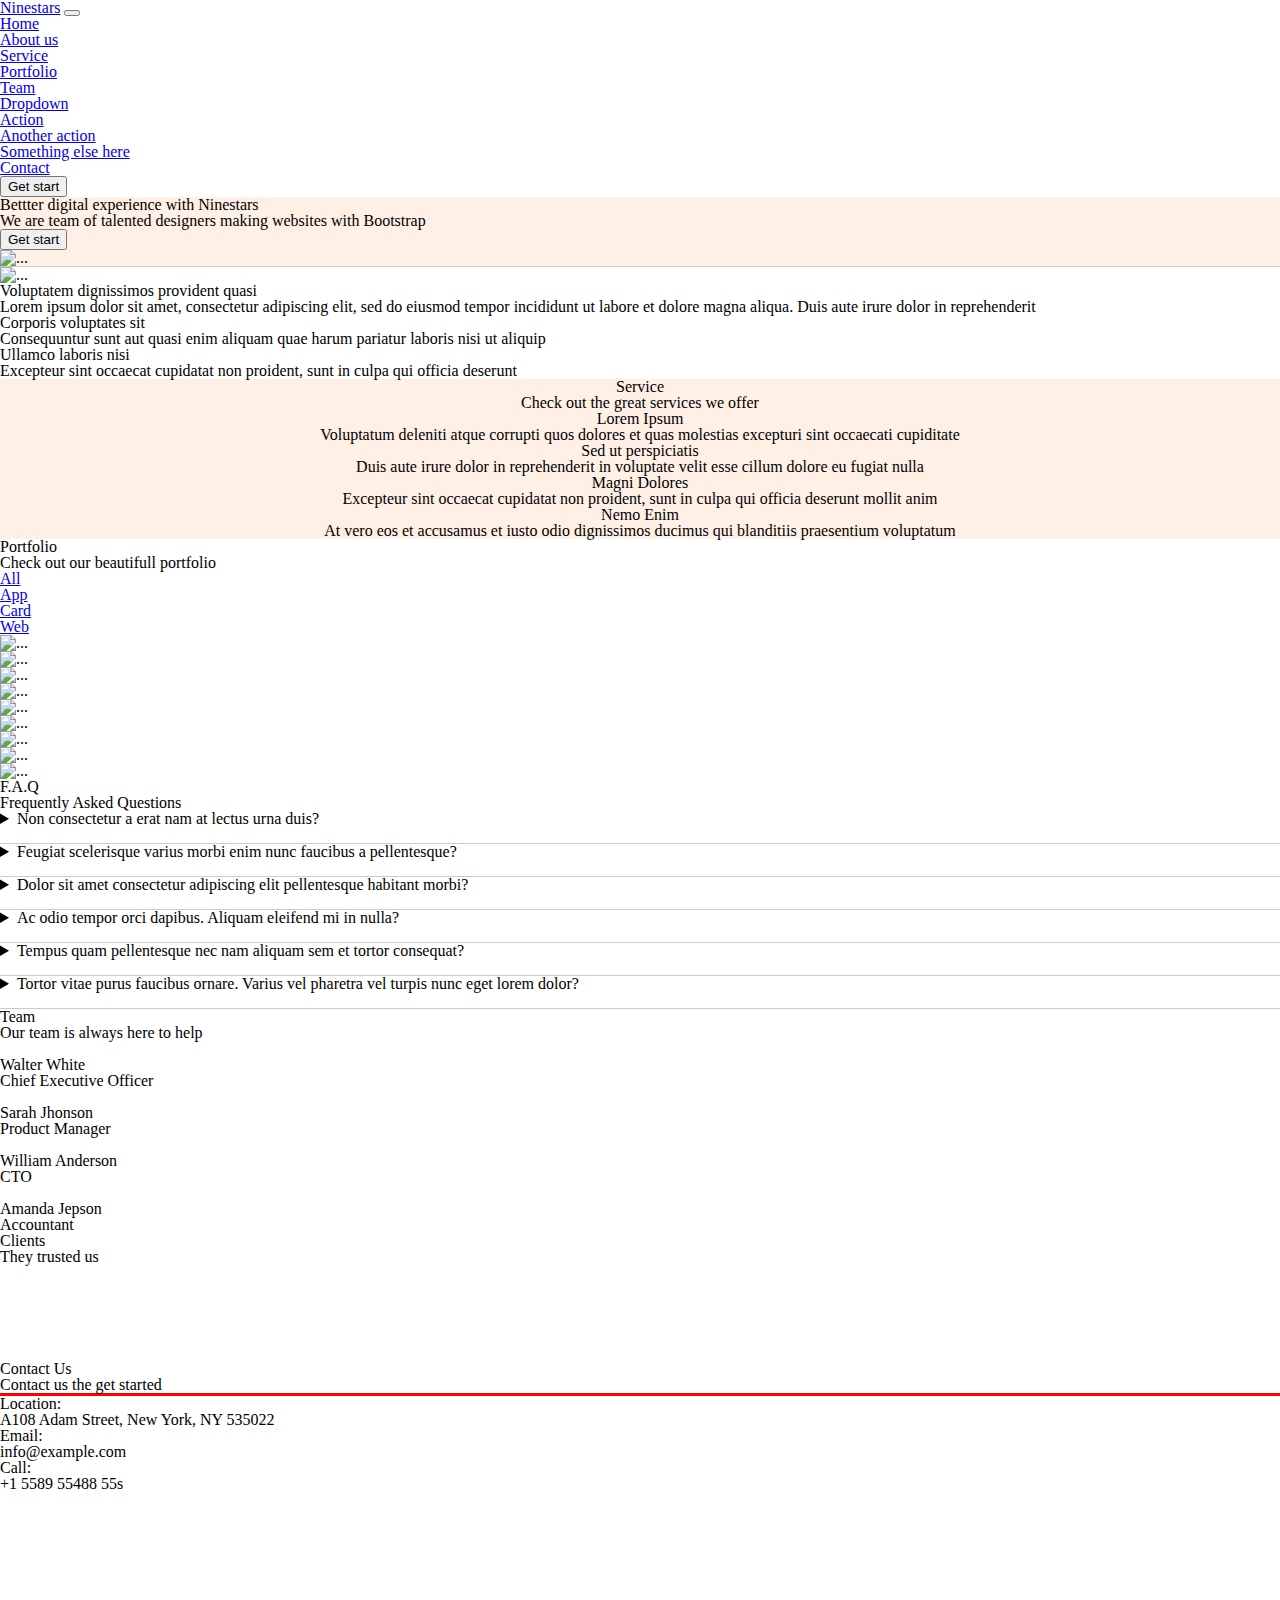
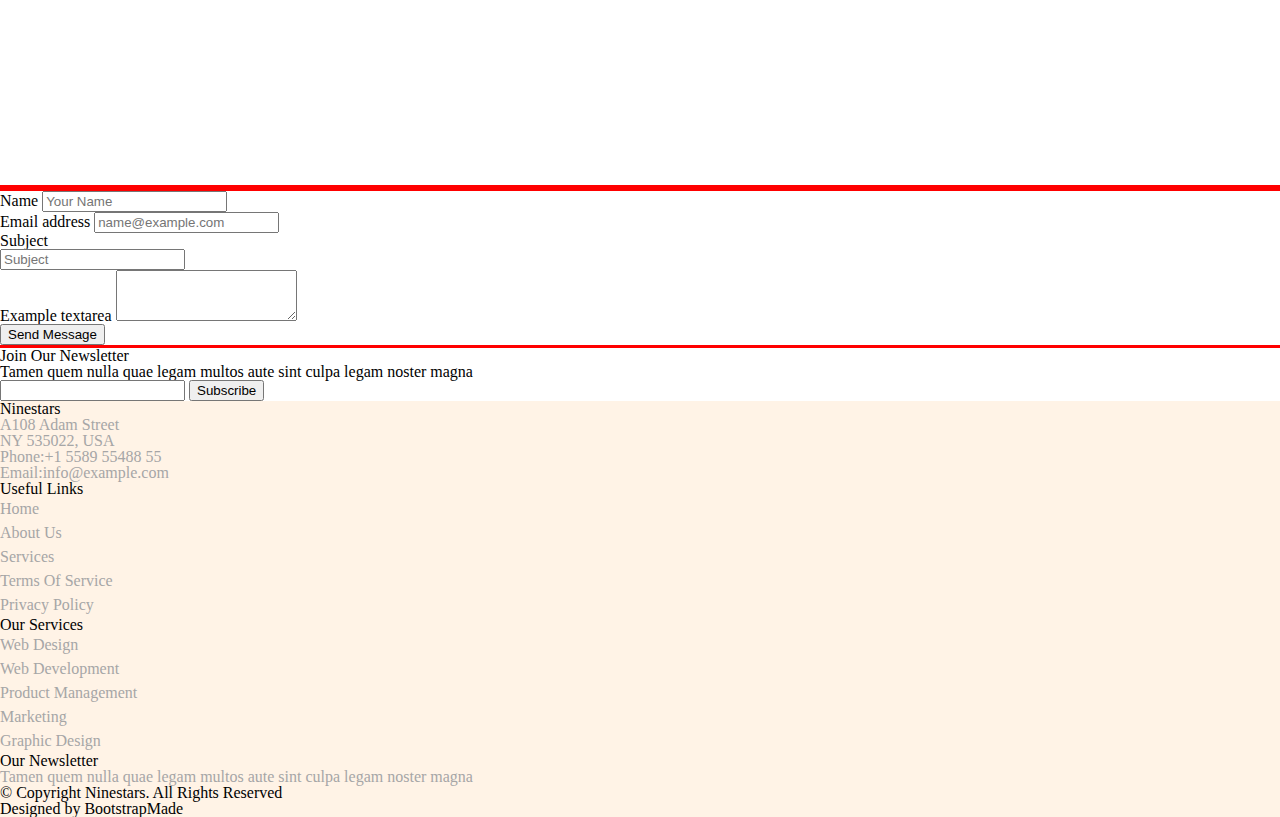
==== commit e28ea8eb: "add text file" ====
--- a/bootstrep website/index.html
+++ b/bootstrep website/index.html
@@ -149,18 +149,20 @@
 						    <h3>Portfolio</h3>
 							<h2>Check out our beautifull portfolio</h3>
 						</div>
-						<div class="nav-portfolio pt-5">
-						    <ul class="d-flex justify-content-center">
-							    <li><a href="#" class="active">All</a></li>
-								<li><a href="#">App</a></li>
-								<li><a href="#">Card</a></li>
-								<li><a href="#">Web</a></li> 
+						<nav class="navbar navbar-expand-lg navbar-light bg-red justify-content-center ">
+						<div class=" justify-content-center  pt-5">
+						    <ul class="navbar-nav ">
+							    <li class="nav-item"><a href="#" class="active nav-link">All</a></li>
+								<li class="nav-item"><a href="#" class="nav-link">App</a></li>
+								<li class="nav-item"><a href="#" class="nav-link">Card</a></li>
+								<li class="nav-item"><a href="#" class="nav-link">Web</a></li> 
 							</ul>
 						</div>
+						</nav>
 				<div class="row">
 					<div class="col-sm-12 col-md-6	col-lg-4  my-2">
 						<div class="card shadow">
-							<div class="">
+							<div class="prot-img">
 							<img src="img/portfolio/portfolio-1.jpg" class="img-fluid " alt="...">
 							</div>
 							<div class="prothover">
@@ -173,7 +175,7 @@
 					</div>
 					<div class="col-sm-12 col-md-6	col-lg-4  my-2">
 						<div class="card shadow">
-							<div class="">
+							<div class="prot-img">
 							<img src="img/portfolio/portfolio-2.jpg" class="img-fluid " alt="...">
 							</div>
 							<div class="prothover">
@@ -186,7 +188,7 @@
 					</div>
 					<div class="col-sm-12 col-md-6	col-lg-4  my-2">
 						<div class="card shadow">
-							<div class="">
+							<div class="prot-img">
 							<img src="img/portfolio/portfolio-3.jpg" class="img-fluid " alt="...">
 							</div>
 							<div class="prothover">
@@ -199,7 +201,7 @@
 					</div>
 					<div class="col-sm-12 col-md-6	col-lg-4  my-2">
 						<div class="card shadow">
-							<div class="">
+							<div class="prot-img">
 							<img src="img/portfolio/portfolio-4.jpg" class="img-fluid " alt="...">
 							</div>
 							<div class="prothover">
@@ -212,7 +214,7 @@
 					</div>
 					<div class="col-sm-12 col-md-6	col-lg-4 my-2">
 						<div class="card shadow">
-							<div class="">
+							<div class="prot-img">
 							<img src="img/portfolio/portfolio-5.jpg" class="img-fluid " alt="...">
 							</div>
 							<div class="prothover">
@@ -225,7 +227,7 @@
 					</div>
 					<div class="col-sm-12 col-md-6	col-lg-4  my-2">
 						<div class="card shadow">
-							<div class="">
+							<div class="prot-img">
 							<img src="img/portfolio/portfolio-6.jpg" class="img-fluid " alt="...">
 							</div>
 							<div class="prothover">
@@ -238,7 +240,7 @@
 					</div>
 					<div class="col-sm-12 col-md-6	col-lg-4  my-2">
 						<div class="card shadow">
-							<div class="">
+							<div class="prot-img">
 							<img src="img/portfolio/portfolio-7.jpg" class="img-fluid " alt="...">
 							</div>
 							<div class="prothover">
@@ -251,7 +253,7 @@
 					</div>
 					<div class="col-sm-12 col-md-6	col-lg-4  my-2">
 						<div class="card shadow">
-							<div class="">
+							<div class="prot-img">
 							<img src="img/portfolio/portfolio-8.jpg" class="img-fluid " alt="...">
 							</div>
 							<div class="prothover">
@@ -278,277 +280,288 @@
 				</div>
 			</div>
 		</div>
-		    <section class="faq pb-5">
-		         <div class="container">
-				       <div class="head text-center pt-5">
-						      <h3>F.A.Q</h3>
-							  <h2>Frequently Asked Questions</h3>
-						</div>
-						<div class="pt-5">
-						      <details>
-								  <summary>Non consectetur a erat nam at lectus urna duis?</summary>
-								  <p class="pt-3">Feugiat pretium nibh ipsum consequat. Tempus iaculis urna id volutpat lacus laoreet non curabitur gravida. Venenatis lectus magna fringilla urna porttitor rhoncus dolor purus non.</p>
-							  </details>
-						</div><hr>
+		<!-- portfolio end -->
+		<!-- summary start -->
+		<div class="faq py-5"> 
+			<div class="container">
+				<div class="head justify-content-center">
+					  <h3>F.A.Q</h3>
+					  <h2>Frequently Asked Questions</h3>
+				</div>
+				<div class="faqe">
+					<div class="col-sm-12 col-md-12	col-lg-12 pt-5 hr">
+						<details>
+						  <summary class="fs-5">Non consectetur a erat nam at lectus urna duis?</summary>
+						  <p class="pt-3">Feugiat pretium nibh ipsum consequat. Tempus iaculis urna id volutpat lacus laoreet non curabitur gravida. Venenatis lectus magna fringilla urna porttitor rhoncus dolor purus non.</p>
+						</details>
+					</div>
+					<div  class="col-sm-12 col-md-12 col-lg-12 pt-5">
+						<details>
+						  <summary  class="fs-5">Feugiat scelerisque varius morbi enim nunc faucibus a pellentesque?</summary>
+						  <p class="pt-3">Dolor sit amet consectetur adipiscing elit pellentesque habitant morbi. Id interdum velit laoreet id donec ultrices. Fringilla phasellus faucibus scelerisque eleifend donec pretium. Est pellentesque elit ullamcorper dignissim. Mauris ultrices eros in cursus turpis massa tincidunt dui.</p>
+						</details>
+					</div>
+					<div  class="col-sm-12 col-md-12 col-lg-12 pt-5">
+						<details>
+						  <summary class="fs-5">Dolor sit amet consectetur adipiscing elit pellentesque habitant morbi?</summary>
+						  <p class="pt-3">Eleifend mi in nulla posuere sollicitudin aliquam ultrices sagittis orci. Faucibus pulvinar elementum integer enim. Sem nulla pharetra diam sit amet nisl suscipit. Rutrum tellus pellentesque eu tincidunt. Lectus urna duis convallis convallis tellus. Urna molestie at elementum eu facilisis sed odio morbi quis</p>
+						</details>
+					</div>
+					<div  class="col-sm-12 col-md-12 col-lg-12 pt-5">
+						<details>
+						  <summary class="fs-5">Ac odio tempor orci dapibus. Aliquam eleifend mi in nulla?</summary>
+						  <p class="pt-3">Dolor sit amet consectetur adipiscing elit pellentesque habitant morbi. Id interdum velit laoreet id donec ultrices. Fringilla phasellus faucibus scelerisque eleifend donec pretium. Est pellentesque elit ullamcorper dignissim. Mauris ultrices eros in cursus turpis massa tincidunt dui.</p>
+						</details>
+					</div>
+					<div  class="col-sm-12 col-md-12 col-lg-12 pt-5">
+						<details>
+						  <summary class="fs-5">Tempus quam pellentesque nec nam aliquam sem et tortor consequat?</summary>
+						  <p class="pt-3">Molestie a iaculis at erat pellentesque adipiscing commodo. Dignissim suspendisse in est ante in. Nunc vel risus commodo viverra maecenas accumsan. Sit amet nisl suscipit adipiscing bibendum est. Purus gravida quis blandit turpis cursus in</p>
+						</details>
+					</div>
+					<div  class="col-sm-12 col-md-12 col-lg-12 pt-5">
+						<details>
+						  <summary  class="fs-5">Tortor vitae purus faucibus ornare. Varius vel pharetra vel turpis nunc eget lorem dolor?</summary>
+						  <p class="pt-3">Laoreet sit amet cursus sit amet dictum sit amet justo. Mauris vitae ultricies leo integer malesuada nunc vel. Tincidunt eget nullam non nisi est sit amet. Turpis nunc eget lorem dolor sed. Ut venenatis tellus in metus vulputate eu scelerisque. Pellentesque diam volutpat commodo sed egestas egestas fringilla phasellus faucibus. Nibh tellus molestie nunc non blandit massa enim nec.</p>
+						</details>
+					</div>
+				</div>
+				</div>
+			</div>
+        </div>
+		<!-- summary end -->
+		<!-- teams start -->
+		<div class="teams"> 
+			<div class="container">
+				<div class="head text-center pt-5">
+					  <h3>Team</h3>
+					  <h2>Our team is always here to help</h3>
+				</div>
+				<div class="row pt-5 team">
+					<div class="col-sm-12 col-md-6 col-lg-3 ">
+						<div class="card">
+							<div>
+								<img src="img/team/team-1.jpg" class="img-fluid "alt="">
+							</div>
+							<div class="">
+							 <ul class="icon">
+								 <li><a href="#"><iconify-icon icon="akar-icons:twitter-fill"></iconify-icon></a></li>
+								 <li><a href="#"><iconify-icon icon="akar-icons:facebook-fill"></iconify-icon></a></li>
+								 <li><a href="#"><iconify-icon icon="akar-icons:instagram-fill"></iconify-icon></a></li>
+								 <li><a href="#"><iconify-icon icon="akar-icons:linkedin-box-fill"></iconify-icon></a></li>
+							 </ul>
+								<div class="text-center">
+								   <h5>Walter White</h5>
+								   <p>Chief Executive Officer</p>
+								</div>
+							</div>
+						</div>
+					</div>
+					<div class="col-sm-12 col-md-6 col-lg-3">
+						<div class="card">
+							<div>
+								<img src="img/team/team-2.jpg" class="img-fluid "alt="">
+							</div>
+							<div class="">
+							 <ul class="icon">
+								 <li><a href="#"><iconify-icon icon="akar-icons:twitter-fill"></iconify-icon></a></li>
+								 <li><a href="#"><iconify-icon icon="akar-icons:facebook-fill"></iconify-icon></a></li>
+								 <li><a href="#"><iconify-icon icon="akar-icons:instagram-fill"></iconify-icon></a></li>
+								 <li><a href="#"><iconify-icon icon="akar-icons:linkedin-box-fill"></iconify-icon></a></li>
+							 </ul>
+							 <div class="text-center">
+								   <h5>Sarah Jhonson</h5>
+								   <p>Product Manager</p>
+								</div>
+							</div>
+						</div>
+					</div>
+					<div class="col-sm-12 col-md-6 col-lg-3 ">
+						<div class="card">
+							<div>
+								<img src="img/team/team-3.jpg" class="img-fluid "alt="">
+							</div>
+							<div class="">
+							 <ul class="icon">
+								 <li><a href="#"><iconify-icon icon="akar-icons:twitter-fill"></iconify-icon></a></li>
+								 <li><a href="#"><iconify-icon icon="akar-icons:facebook-fill"></iconify-icon></a></li>
+								 <li><a href="#"><iconify-icon icon="akar-icons:instagram-fill"></iconify-icon></a></li>
+								 <li><a href="#"><iconify-icon icon="akar-icons:linkedin-box-fill"></iconify-icon></a></li>
+							 </ul>
+							 <div class="text-center">
+								   <h5>William Anderson</h5>
+								   <p>CTO</p>
+							 </div>
+							</div>
+						</div>
+					</div>
+					<div class="col-sm-12 col-md-6 col-lg-3">
+						<div class="card">
+							<div>
+								<img src="img/team/team-4.jpg" class="img-fluid "alt="">
+							</div>
+							<div class="row">
+							 <ul class="icon">
+								 <li><a href="#"><iconify-icon icon="akar-icons:twitter-fill"></iconify-icon></a></li>
+								 <li><a href="#"><iconify-icon icon="akar-icons:facebook-fill"></iconify-icon></a></li>
+								 <li><a href="#"><iconify-icon icon="akar-icons:instagram-fill"></iconify-icon></a></li>
+								 <li><a href="#"><iconify-icon icon="akar-icons:linkedin-box-fill"></iconify-icon></a></li>
+							 </ul>
+							 <div class="text-center ">
+								   <h5>Amanda Jepson</h5>
+								   <p>Accountant</p>
+							 </div>
+							</div>
+						</div>
+					</div>
+				</div>
+			<div>
+		</div>
+		<!-- teams end -->
+		<!-- client start -->
+		<div class="client py-5"> 
+		    <div class="container">
+			   <div class="head text-center pt-5">
+					  <h3>Clients</h3>
+					  <h2>They trusted us</h3>
+				</div>
+				<div class="row my-3">
+					<div class="col-sm-12 col-md-3 col-lg-2">
+						<div class="card">
+						 <img src="img/clients/client-1.png" class="img-fluid " alt="">
+						</div>
+					</div>
+					<div class="col-sm-12 col-md-3 col-lg-2">
+						<div class="card">
+							<img src="img/clients/client-2.png" class="img-fluid " alt="">
+						</div>
+					</div>
+					<div class="col-sm-12 col-md-3 col-lg-2 ">
+						<div class="card">
+							<img src="img/clients/client-3.png" class="img-fluid " alt="">
+						</div>
+					</div>
+					<div class="col-sm-12 col-md-3 col-lg-2 ">
+						<div class="card">
+							<img src="img/clients/client-8.png" class="img-fluid"alt="">
+						</div>
+					</div>
+					<div class="col-sm-12 col-md-3 col-lg-2 ">
+						<div class="card">
+							 <img src="img/clients/client-5.png" class="img-fluid "alt="">
+						</div>
+					</div>
+					<div class="col-sm-12 col-md-3 col-lg-2 ">
+						<div class="card">
+							<img src="img/clients/client-6.png" class="img-fluid "alt="">
+						</div>
+					</div>
+				</div>
+			</div>
+		</div>
+		<!-- client end -->
+		<!-- contact start -->
+		<div class="contact pt-5"> 
+			<div class="container">
+				<div class="head text-center pt-5">
+				  <h3>Contact Us</h3>
+				  <h2>Contact us the get started</h3>
+				</div>
+				<div class="row gap-5 py-5 ">
+					<div class="col-sm-12 col-md-12 col-lg-5 shadow cont p-4">
+						<div class="row">
+							<div class="col justify-content-center">
+								<div class="">
+									<iconify-icon icon="akar-icons:location"></iconify-icon>
+								</div>
+								<div class=" col ps-3">
+									<h5>Location:</h5>
+									<p>A108 Adam Street, New York, NY 535022</p>
+								</div>
+							</div>
+						</div>
+						<div class="row">
+							<div class="col">
+								<div>
+									<iconify-icon icon="clarity:email-solid"></iconify-icon>
+								</div>
+							</div>
+							<div class="ps-3">
+								<h5>Email:</h5>
+								<p>info@example.com</p>
+							</div>
+						</div>
+						<div class="row">
+							<div class="col">
+								<div>
+									<iconify-icon icon="bx:phone-call"></iconify-icon>
+								</div>
+								<div class="ps-3">
+									<h5>Call:</h5>
+									<p>+1 5589 55488 55s</p>
+								</div>
+							</div>
+						</div>
 						<div>
-						      <details>
-								  <summary>Feugiat scelerisque varius morbi enim nunc faucibus a pellentesque?</summary>
-								  <p class="pt-3">Dolor sit amet consectetur adipiscing elit pellentesque habitant morbi. Id interdum velit laoreet id donec ultrices. Fringilla phasellus faucibus scelerisque eleifend donec pretium. Est pellentesque elit ullamcorper dignissim. Mauris ultrices eros in cursus turpis massa tincidunt dui.</p>
-							  </details>
-						</div><hr>
-						<div>
-						      <details>
-								  <summary>Dolor sit amet consectetur adipiscing elit pellentesque habitant morbi?</summary>
-								  <p class="pt-3">Eleifend mi in nulla posuere sollicitudin aliquam ultrices sagittis orci. Faucibus pulvinar elementum integer enim. Sem nulla pharetra diam sit amet nisl suscipit. Rutrum tellus pellentesque eu tincidunt. Lectus urna duis convallis convallis tellus. Urna molestie at elementum eu facilisis sed odio morbi quis</p>
-							  </details>
-						</div><hr>
-						<div>
-						      <details>
-								  <summary>Ac odio tempor orci dapibus. Aliquam eleifend mi in nulla?</summary>
-								  <p class="pt-3">Dolor sit amet consectetur adipiscing elit pellentesque habitant morbi. Id interdum velit laoreet id donec ultrices. Fringilla phasellus faucibus scelerisque eleifend donec pretium. Est pellentesque elit ullamcorper dignissim. Mauris ultrices eros in cursus turpis massa tincidunt dui.</p>
-							  </details>
-						</div><hr>
-						<div>
-						      <details>
-								  <summary>Tempus quam pellentesque nec nam aliquam sem et tortor consequat?</summary>
-								  <p class="pt-3">Molestie a iaculis at erat pellentesque adipiscing commodo. Dignissim suspendisse in est ante in. Nunc vel risus commodo viverra maecenas accumsan. Sit amet nisl suscipit adipiscing bibendum est. Purus gravida quis blandit turpis cursus in</p>
-							  </details>
-						</div><hr>
-						<div>
-						      <details>
-								  <summary>Tortor vitae purus faucibus ornare. Varius vel pharetra vel turpis nunc eget lorem dolor?</summary>
-								  <p class="pt-3">Laoreet sit amet cursus sit amet dictum sit amet justo. Mauris vitae ultricies leo integer malesuada nunc vel. Tincidunt eget nullam non nisi est sit amet. Turpis nunc eget lorem dolor sed. Ut venenatis tellus in metus vulputate eu scelerisque. Pellentesque diam volutpat commodo sed egestas egestas fringilla phasellus faucibus. Nibh tellus molestie nunc non blandit massa enim nec.</p>
-							  </details>
-						</div><hr>
-				 
-				 
-				 </div>
-        </section>
-		<section>
-		         <div class="container">
-				       <div class="head text-center pt-5">
-						      <h3>Team</h3>
-							  <h2>Our team is always here to help</h3>
-						</div>
-						<div class="row pt-5 team">
-						      <div class="col-sm-12 col-md-6 col-lg-4 col-xl-3 port">
-								  <div class="row">
-										<img src="D:/fabevy/daily-task/bootstrap-ninestars/assets/team/team-1.jpg" alt="">
-										<div class="icon-5">
-										     <ul class="icon-6">
-												 <li><a href="#"><iconify-icon icon="akar-icons:twitter-fill"></iconify-icon></a></li>
-												 <li><a href="#"><iconify-icon icon="akar-icons:facebook-fill"></iconify-icon></a></li>
-												 <li><a href="#"><iconify-icon icon="akar-icons:instagram-fill"></iconify-icon></a></li>
-												 <li><a href="#"><iconify-icon icon="akar-icons:linkedin-box-fill"></iconify-icon></a></li>
-											 </ul>
-											 <div class="text-center">
-											       <h5>Walter White</h5>
-												   <p>Chief Executive Officer</p>
-											 </div>
-										</div>
-								   </div>
-							  </div>
-							  <div class="col-sm-12 col-md-6 col-lg-4 col-xl-3">
-								  <div class="row">
-										<img src="D:/fabevy/daily-task/bootstrap-ninestars/assets/team/team-2.jpg" alt="">
-										<div class="icon-5">
-										     <ul class="icon-6">
-												 <li><a href="#"><iconify-icon icon="akar-icons:twitter-fill"></iconify-icon></a></li>
-												 <li><a href="#"><iconify-icon icon="akar-icons:facebook-fill"></iconify-icon></a></li>
-												 <li><a href="#"><iconify-icon icon="akar-icons:instagram-fill"></iconify-icon></a></li>
-												 <li><a href="#"><iconify-icon icon="akar-icons:linkedin-box-fill"></iconify-icon></a></li>
-											 </ul>
-											 <div class="text-center">
-											       <h5>Sarah Jhonson</h5>
-												   <p>Product Manager</p>
-											 </div>
-										</div>
-								   </div>
-							  </div>
-							  <div class="col-sm-12 col-md-6 col-lg-4 col-xl-3">
-								  <div class="row">
-										<img src="D:/fabevy/daily-task/bootstrap-ninestars/assets/team/team-3.jpg" alt="">
-										<div class="icon-5">
-										     <ul class="icon-6">
-												 <li><a href="#"><iconify-icon icon="akar-icons:twitter-fill"></iconify-icon></a></li>
-												 <li><a href="#"><iconify-icon icon="akar-icons:facebook-fill"></iconify-icon></a></li>
-												 <li><a href="#"><iconify-icon icon="akar-icons:instagram-fill"></iconify-icon></a></li>
-												 <li><a href="#"><iconify-icon icon="akar-icons:linkedin-box-fill"></iconify-icon></a></li>
-											 </ul>
-											 <div class="text-center">
-											       <h5>William Anderson</h5>
-												   <p>CTO</p>
-											 </div>
-										</div>
-								   </div>
-							  </div>
-							  <div class="col-sm-12 col-md-6 col-lg-4 col-xl-3">
-								  <div class="row">
-										<img src="D:/fabevy/daily-task/bootstrap-ninestars/assets/team/team-4.jpg" alt="">
-										<div class="icon-5">
-										     <ul class="icon-6">
-												 <li><a href="#"><iconify-icon icon="akar-icons:twitter-fill"></iconify-icon></a></li>
-												 <li><a href="#"><iconify-icon icon="akar-icons:facebook-fill"></iconify-icon></a></li>
-												 <li><a href="#"><iconify-icon icon="akar-icons:instagram-fill"></iconify-icon></a></li>
-												 <li><a href="#"><iconify-icon icon="akar-icons:linkedin-box-fill"></iconify-icon></a></li>
-											 </ul>
-											 <div class="text-center">
-											       <h5>Amanda Jepson</h5>
-												   <p>Accountant</p>
-											 </div>
-										</div>
-								   </div>
-							  </div>
-						</div>
-				<div>
-		</section>
-		<section class="client-1 mt-5">
-		         <div class="container-fluid">
-				       <div class="head text-center pt-5">
-						      <h3>Clients</h3>
-							  <h2>They trusted us</h3>
-						</div>
-				</div>
-				<div class="container">
-				<div class="row client pt-5">
-				      <div class="col-sm-12 col-md-3 col-lg-2">
-					        <div class="row">
-							      <img src="assets/clients/client-1.png" alt="">
-							</div>
-					  </div>
-					   <div class="col-sm-12 col-md-3 col-lg-2">
-					        <div class="row">
-							      <img src="assets/clients/client-2.png" alt="">
-							</div>
-					  </div>
-					   <div class="col-sm-12 col-md-3 col-lg-2 clientss">
-					        <div class="row">
-							      <img src="assets/clients/client-3.png" alt="">
-							</div>
-					  </div>
-					   <div class="col-sm-12 col-md-3 col-lg-2 clientss">
-					        <div class="row">
-							      <img src="assets/clients/client-4.png" alt="">
-							</div>
-					  </div>
-					   <div class="col-sm-12 col-md-3 col-lg-2 clients clientss">
-					        <div class="row">
-							      <img src="assets/clients/client-5.png" alt="">
-							</div>
-					  </div>
-					   <div class="col-sm-12 col-md-3 col-lg-2 clients clientss">
-					        <div class="row">
-							      <img src="assets/clients/client-6.png" alt="">
-							</div>
-					  </div>
-				</div>
-				</div>
-		</section>
-		<section class="contact pt-5">
-		        <div class="container-fluid">
-				    <div class="head text-center pt-5">
-					  <h3>Contact Us</h3>
-					  <h2>Contact us the get started</h3>
-					</div>
-				</div>
-				<div class="container pt-5">
-				    <div class="row contact-1 gap-5">
-					    <div class="col-sm-12 col-md-12 col-lg-5 shadow p-4">
-						    <div class="row">
-								<div class="col">
-									<div>
-										<iconify-icon icon="akar-icons:location"></iconify-icon>
-									</div>
-									<div class="ps-3">
-									    <h5>Location:</h5>
-										<p>A108 Adam Street, New York, NY 535022</p>
-									</div>
-								</div>
-							</div>
-							<div class="row">
-							    <div class="col">
-									<div>
-										<iconify-icon icon="clarity:email-solid"></iconify-icon>
-									</div>
-								<div class="ps-3">
-									<h5>Email:</h5>
-									<p>info@example.com</p>
-								</div>
-							</div>
-							<div class="row">
-							   <div class="col">
-									<div>
-										<iconify-icon icon="bx:phone-call"></iconify-icon>
-									</div>
-									<div class="ps-3">
-									    <h5>Call:</h5>
-										<p>+1 5589 55488 55s</p>
-									</div>
-							   </div>
-							<div>
-							    <iframe src="https://www.google.com/maps/embed?pb=!1m14!1m8!1m3!1d12097.433213460943!2d-74.0062269!3d40.7101282!3m2!1i1024!2i768!4f13.1!3m3!1m2!1s0x0%3A0xb89d1fe6bc499443!2sDowntown+Conference+Center!5e0!3m2!1smk!2sbg!4v1539943755621" frameborder="0" style="border:0; width: 100%; height: 290px;" allowfullscreen=""></iframe>
-								
-							</div>
-						       
-						</div>
-					</div>
-				</div>
-				<div class="col-sm-12 col-md-12 col-lg-6 shadow contact-2 p-4">
-					<form>
-						<div class="row form">
-							<div class="col">
-								<div class="row g-5">
-									<div class="col-md">
-									  <label for="floatingInputGrid">Name</label>
-									  <input type="email" id="floatingInputGrid" placeholder="Your Name">
-									</div>
-									<div class="col-md">
-									   <label for="floatingSelectGrid">Email</label>
-									   <input type="email" id="floatingselectGrid" placeholder="Your Email">
-									</div>
-								</div>
-							</div>
-						</div>
-						<div class="form-1 pt-3">
-							<label for="Subject">Subject</label><br>
-							<input type="text" id="Subject" placeholder="Subject">
-						</div>
-						<div class="form-1 pt-3">
-							<label for="Message">Message</label><br>
-							<textarea placeholer="Message" id="Message"></textarea>
-						</div>
-						<div class="btn-5 pt-5">
-							<button type="submit" class="btn btn-primary mb-3">Send Message</button>
-						</div> 
-					</form>
-				</div>
-			</div>
-		</section>
-        <section class="join py-5 mt-5">
+							<iframe src="https://www.google.com/maps/embed?pb=!1m14!1m8!1m3!1d12097.433213460943!2d-74.0062269!3d40.7101282!3m2!1i1024!2i768!4f13.1!3m3!1m2!1s0x0%3A0xb89d1fe6bc499443!2sDowntown+Conference+Center!5e0!3m2!1smk!2sbg!4v1539943755621" frameborder="0" style="border:0; width: 100%; height: 290px;" allowfullscreen=""></iframe>
+						</div>   
+					</div>
+					<div class="col-sm-12 col-md-12 col-lg-6 p-4 cont">
+						<form>
+							<div class="row form">
+								<div class="col-sm-12 col-md-6 col-lg-6 ">
+								  <label for="exampleFormControlInput1" class="form-label">Name</label>
+								  <input type="name" class="form-control" id="exampleFormControlInput1"placeholder="Your Name">
+								</div>
+								<div class="col-sm-12 col-md-6 col-lg-6 ">
+								    <label for="exampleFormControlInput1" class="form-label">Email address</label>
+									<input type="email" class="form-control" id="exampleFormControlInput1" placeholder="name@example.com">
+								</div>
+							</div>
+							<div class=" col-sm-12 col-md-12 col-lg-12  pt-3">
+								<label for="exampleFormControlInput1" class="form-label">Subject</label><br>
+								<input type="text" class="form-control" id="exampleFormControlInput1"  placeholder="Subject">
+							</div>
+							<div class="col-sm-12 col-md-12 col-lg-12  pt-3">
+								<label for="exampleFormControlTextarea1" class="form-label">Example textarea</label>
+								<textarea class="form-control" id="exampleFormControlTextarea1" rows="3"></textarea>
+							</div>
+							<div class="btn pt-5">
+								<button type="submit" class="btn btn-primary mb-3">Send Message</button>
+							</div> 
+						</form>
+					</div>
+				</div>
+			</div>
+		</div>
+		<!-- contac tend -->
+		<!-- join start -->
+        <div class="join py-5"> 
 			<div class="container">
 				<div class="text-center">
 					<div>
 						<h1>Join Our Newsletter</h1>
 						<p>Tamen quem nulla quae legam multos aute sint culpa legam noster magna</p>
 					</div>
-					<div class="input-group mb-3">
+					<div class="input-group justify-content-center mb-3">
 					  <input type="text" class="input shadow">
-					  <button class="btn-6" type="button">Subscribe</button>
-					</div>
-				</div>
-			</div>
-        </section>
-        <section class="mt-5">
+					  <button class="btn" type="button">Subscribe</button>
+					</div>
+				</div>
+			</div>
+        </div>
+		<!-- join end -->
+        <div class="footer pt-5">
 		    <div class="container">
-		        <div class="row">
-					<div class="col-sm-12  col-md-5 col-lg-3 foot-1">
+		        <div class="row foot">
+					<div class="col-sm-12  col-md-5 col-lg-3 ">
 						<h3>Ninestars</h3>
 						<p>A108 Adam Street</p>
 						<p>NY 535022, USA</p>
 						<p><span class="fw-bold">Phone:</span>+1 5589 55488 55</p>
 						<p><span class="fw-bold">Email:</span>info@example.com</p>
 	                </div>
-					<div class="col-sm-12 col-md-5 col-lg-3 foot-1">
+					<div class="col-sm-12 col-md-5 col-lg-3 ">
 					   <h4>Useful Links</h4>
 					   <ul>
 						   <li><iconify-icon icon="ic:baseline-greater-than"></iconify-icon><a href="#">Home</a></li>
@@ -558,7 +571,7 @@
 						   <li><iconify-icon icon="ic:baseline-greater-than"></iconify-icon><a href="#">Privacy Policy</a></li>
 					  </ul>
 					</div>
-					<div class="col-sm-12 col-md-5 col-lg-3 foot-1">
+					<div class="col-sm-12 col-md-5 col-lg-3 ">
 					    <h4>Our Services</h4>
 						<ul>
 						   <li><iconify-icon icon="ic:baseline-greater-than"></iconify-icon><a href="#">Web Design</a></li>
@@ -568,9 +581,9 @@
 						   <li><iconify-icon icon="ic:baseline-greater-than"></iconify-icon><a href="#">Graphic Design</a></li>
 						</ul>
 					</div>
-					 <div class="col-sm-12 col-md-5 col-lg-3 foot-1">
-						 <h4>Our Newsletter</h4>
-						 <p>Tamen quem nulla quae legam multos aute sint culpa legam noster magna</p>
+					<div class="col-sm-12 col-md-5 col-lg-3 ">
+						<h4>Our Newsletter</h4>
+						<p>Tamen quem nulla quae legam multos aute sint culpa legam noster magna</p>
 						 <div class="foot">
 							<ul class="icon-7 d-flex">
 								<li><a href="#"><iconify-icon icon="akar-icons:twitter-fill"></iconify-icon></a></li>
@@ -583,11 +596,11 @@
 					 </div>
 				</div>
 			</div>
-		</section>
+		</div>
 		<section class="pt-5 footer">
-	        <div class="container d-flex justify-content-evenly">
-				<div><p>© Copyright <span>Ninestars</span>. All Rights Reserved</p></div>
-				<div><p>Designed by <span class="gray">BootstrapMade</span></p></div>
+	        <div class="container d-flex ">
+				<div class="col-sm-12 col-md-12 col-lg-6"><p>© Copyright <span>Ninestars</span>. All Rights Reserved</p></div>
+				<div class="col-sm-12 col-md-12 col-lg-6 align-items-left justify-content-end"><p>Designed by <span class="gray">BootstrapMade</span></p></div>
 			</div>
 		</section>
 		<!-- JavaScript Bundle with Popper -->
--- a/bootstrep website/css/style.css
+++ b/bootstrep website/css/style.css
@@ -20,19 +20,19 @@
 	margin:auto;
 }
 .prot-img{
-	position:relative;
+	position:relative !important;
 	
 }
 .prothover{
-	position:absolute;
-	opacity:0;
-	top:0;
-	bottom:0;
-	left:0;
-	right:0;
-	background-color:rgba(0,0,0,0.7);
-	color:white;
-	z-index:997;
+	position:absolute !important;
+	opacity:0 !important;
+	top:0 !important;
+	bottom:0 !important;
+	left:0 !important;
+	right:0 !important;
+	background-color:rgba(0,0,0,0.7)!important;
+	color:white !important;
+	z-index:997!important;
 	
 }
 .prothover iconify-icon{
@@ -47,163 +47,35 @@
 	align-items:center; 
 	font-size:1.5rem;
 }
-/* .prot-img:hover .prothover{ 
-	opacity:1;
-}*/
-.anime{
-	   padding:2rem;
+.prot-img:hover .prothover{ 
+	opacity:1 !important;
 }
-summary{
-	       font-weight:900;
+.faqe{
+	text-align:left;
 }
-summary:hover{
-	           color:orange;
+.faqe summary:hover{
+	color:orange;
 }
-.faq{
-	  background-color:#FEF8F5;
+.faqe details{
+	border-bottom:0.5px solid #ccc;
+	padding-bottom:1rem;
 }
-/* portfoloi section ends */
-
-/* team section starts */
-
-.team .row{
-	        padding:0 !important;			
-}
-.icon-5{
-		  opacity:0;
-		  position:absolute;
-		  content:"";
-		  background-color:rgba(31, 53, 72, 0.6);
-		  top:0;
-		  bottom:0;
-		  left:0;
-		  right:0;	
-}
-.team .row{
-	        position:relative;
-			transform:scale(1);
-			overflow:hidden;
-}
-.team .row:hover .icon-5{
-	                      opacity:1;
-						  color:white;
-}
-/* team section ends */
-
-/* client section starts */
-
-.client-1{
-	       background-color:#FEF8F5;
-		   width:100%;
-}
-.client .row{
-	          width:100%;
-}
-.client img{
-	          width:100%;
-			  padding:2rem;
-}
-/* client section ends */
-
-/* contact section starts */
-
-.form-1 input{
-			    width:100%;
-}
-.form input{
-	         width:105%;
-}
-.form-1 textarea{
-			    width:100%;
-				height:40vh;
-}
-.contact-1 iconify-icon{
-	                    display:flex;
-						border-radius:50%;
-						color:orange;
-						font-size:1.5rem;
-						border:1px solid #fdf1ec;
-						background-color:#fdf1ec;
-						justify-content:center;
-						align-items:Center;
-						height:44px;
-						width:44px;
-}
-.contact-1 .shadow{
-	               border-bottom:3px solid #EB5D1E;
-				   border-top:3px solid #EB5D1E;
-}
-.contact-1 .row:hover iconify-icon{
-	                                background-color:#EB5D1E;
-									color:white;
-	             
-}
-.shadow .col{
-	          display:flex;
-}
-.btn-5{
-	 display:flex;
-	 justify-content:center;
-}
-
-/* form section end */
-/* join section starts */
-
-.join{
-	background-color:#fdf1ec;
-}
-.input{
-	width:50%;
-}
-.input-group{
-	        margin:auto;
-			display:flex;
-			justify-content:center;
-			align-items:center;
-			align-items:center;
-			
-}
-.btn-6{
-	    background-color:#C54811;
-		border:none;
-		color:white;
-		height:8vh;
-}
-.input-group input{
-				   border:none;
-}
-.foot-1 li a{
-	       text-decoration:none;
-		   color:black;
-}
-.foot-1 iconify-icon{
-	                  color:#EB5D1E;
-}
-.foot-1 a:hover{
-	             color:#EB5D1E;
-}
-.foot-1 .icon-7 iconify-icon{
-	                        height:44px;
-							width:44px;
-							display:flex;
-							border-radius:50%;
-							justify-content:center;
-							align-items:center;
-							margin:auto;
-							color:white;
-							background-color:#EB5D1E;
-}
-.icon-7 li{
-	       margin:0.2rem;
-}
-.foot-1{
-	    width:25%;
-		font-size: 14px;
-        line-height: 30px;
+/* card border none */
+.card{
+	border:none;!important
+	}
+.cont{
+	border-bottom:3px  solid   red ;
+	border-top:3px solid  red ;
 }
 .footer{
-	    background-color:#FEF8F5;
+	background-color:#fff3e6;
 }
-.gray{
-      color:#EB5D1E;	
+.foot li a {
+	text-decoration:none;
+	color: #a6a6a6;
+	line-height:1.5rem;
 }
+.foot p{
+	color: #a6a6a6;
+}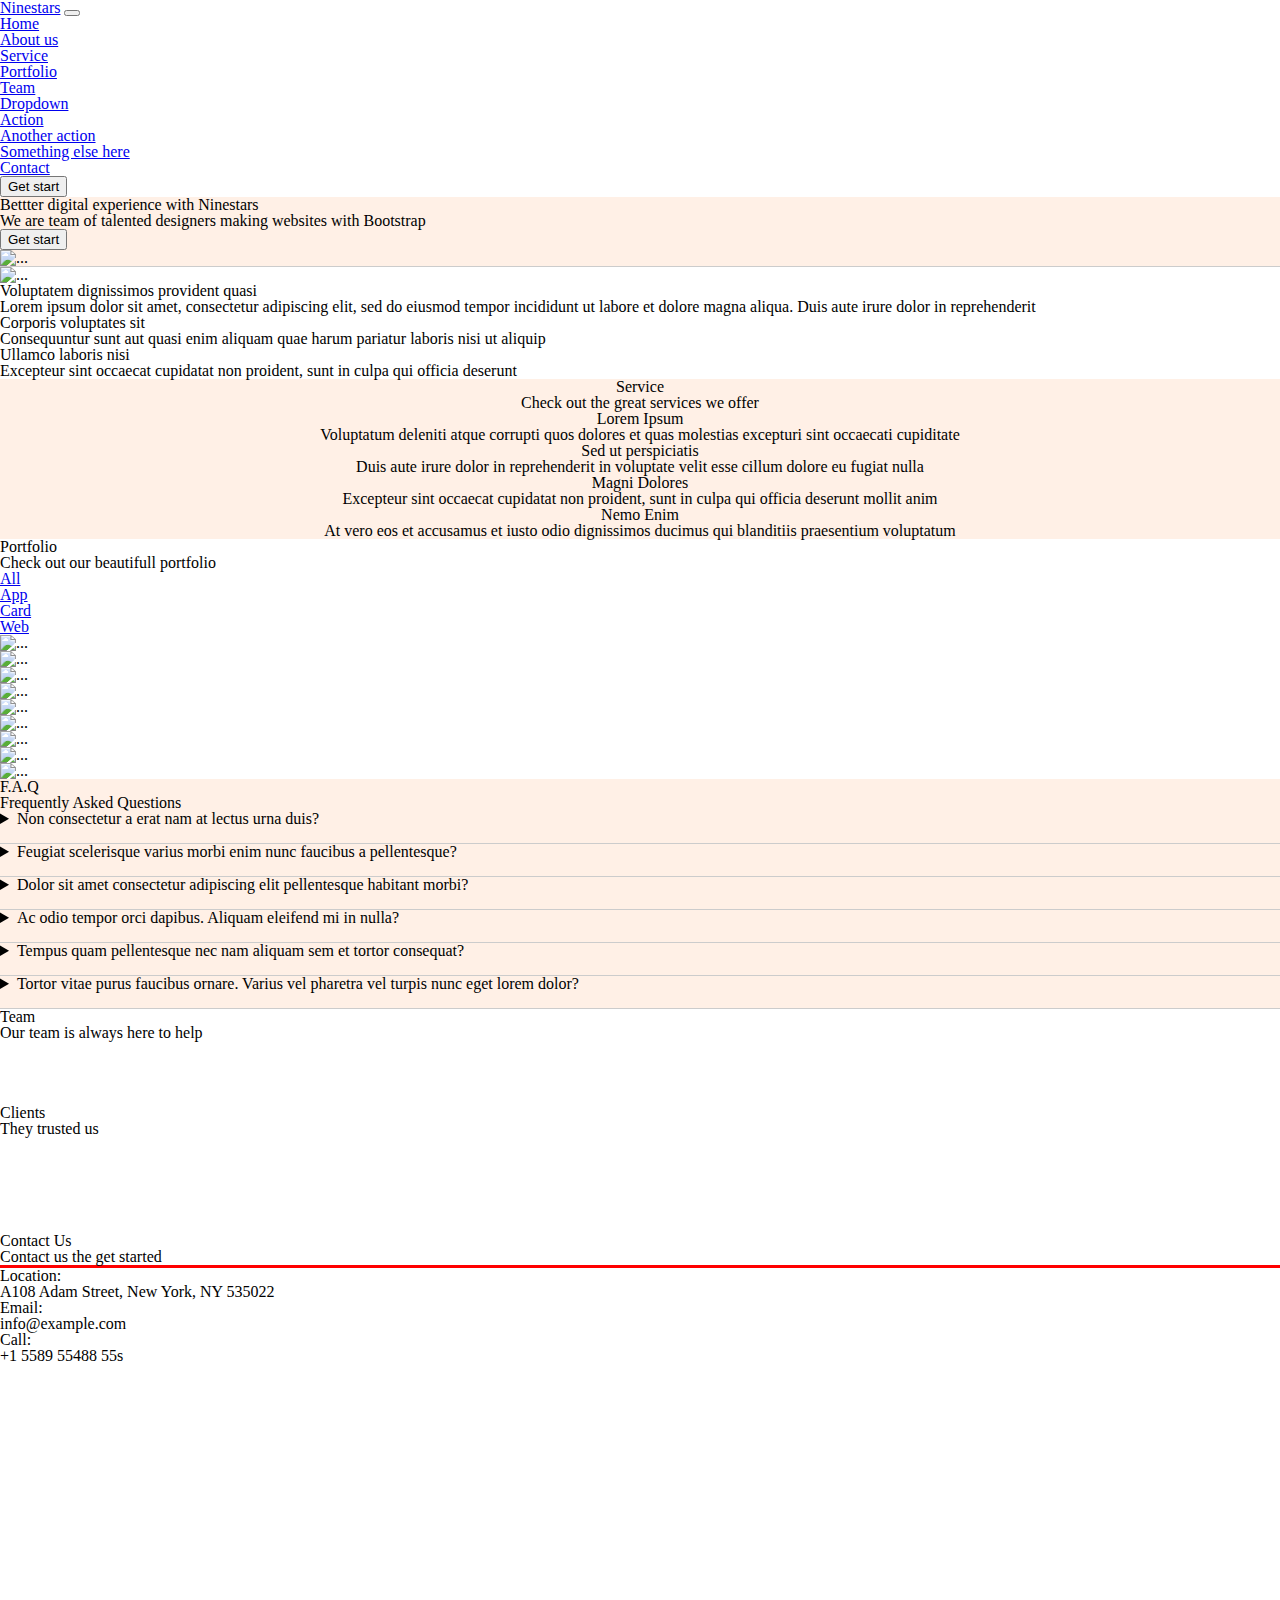
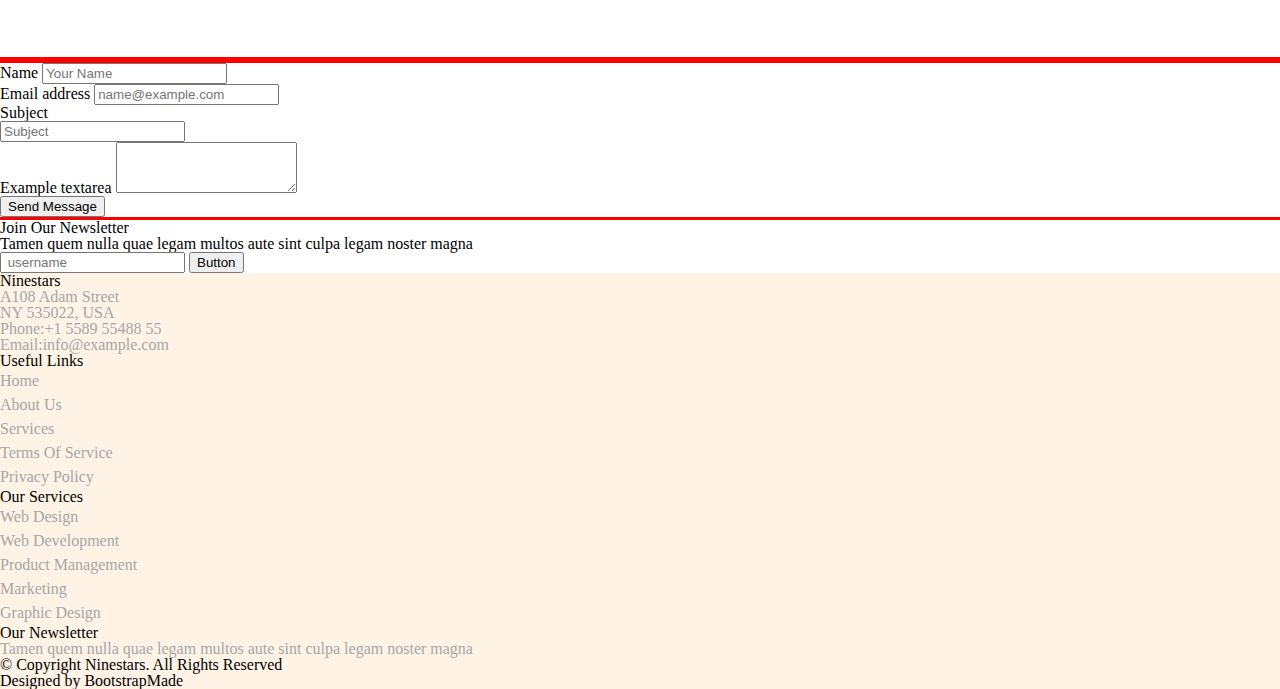
==== commit 4f9ea440: "add text webasite" ====
--- a/bootstrep website/index.html
+++ b/bootstrep website/index.html
@@ -145,138 +145,192 @@
 		<!-- <protfolio start -->
 		<div class="protfolio py-5">
 			<div class="container text-center">
-				        <div class="head pt-5">
-						    <h3>Portfolio</h3>
-							<h2>Check out our beautifull portfolio</h3>
-						</div>
-						<nav class="navbar navbar-expand-lg navbar-light bg-red justify-content-center ">
-						<div class=" justify-content-center  pt-5">
-						    <ul class="navbar-nav ">
-							    <li class="nav-item"><a href="#" class="active nav-link">All</a></li>
-								<li class="nav-item"><a href="#" class="nav-link">App</a></li>
-								<li class="nav-item"><a href="#" class="nav-link">Card</a></li>
-								<li class="nav-item"><a href="#" class="nav-link">Web</a></li> 
-							</ul>
-						</div>
-						</nav>
+				<div class="col pt-5">
+					<h3>Portfolio</h3>
+					<h2>Check out our beautifull portfolio</h3>
+				</div>
+				<nav class="navbar navbar-expand-lg navbar-light bg-red justify-content-center ">
+					<div class=" justify-content-center  pt-5">
+						<ul class="navbar-nav ">
+							<li class="nav-item"><a href="#" class="active nav-link ">All</a></li>
+							<li class="nav-item"><a href="#" class="nav-link">App</a></li>
+							<li class="nav-item"><a href="#" class="nav-link">Card</a></li>
+							<li class="nav-item"><a href="#" class="nav-link">Web</a></li> 
+						</ul>
+					</div>
+				</nav>
 				<div class="row">
 					<div class="col-sm-12 col-md-6	col-lg-4  my-2">
-						<div class="card shadow">
-							<div class="prot-img">
-							<img src="img/portfolio/portfolio-1.jpg" class="img-fluid " alt="...">
-							</div>
-							<div class="prothover">
-							<iconify-icon icon="ant-design:plus-circle-outlined"></iconify-icon>
-							<iconify-icon icon="bi:link"></iconify-icon>
+						<div class="card shadow prot-img">
+							<div class="col">
+								<img src="img/portfolio/portfolio-1.jpg" class="img-fluid " alt="...">
+							</div>
+							<div class="prothover py-5">
+								<div class="pro-icon pt-5">
+									<div class="i">
+										<iconify-icon icon="ant-design:plus-circle-outlined"></iconify-icon>
+									</div>
+									<div class="i">
+										<iconify-icon icon="bi:link"></iconify-icon>
+									</div>
+								</div>
+								<h5>ALL</h5>
+								<p>All</p>
+							</div>
+						</div>
+					</div>
+					<div class="col-sm-12 col-md-6	col-lg-4  my-2">
+						<div class="card shadow prot-img">
+							<div class="col">
+								<img src="img/portfolio/portfolio-2.jpg" class="img-fluid " alt="...">
+							</div>
+							<div class="prothover pt-5">
+								<div class="pro-icon pt-5">
+									<div class="i">
+										<iconify-icon icon="ant-design:plus-circle-outlined"></iconify-icon>
+									</div>
+									<div class="i">
+										<iconify-icon icon="bi:link"></iconify-icon>
+									</div>
+								</div>
+								<h5>ALL</h5>
+								<p>All</p>
+							</div>
+						</div>
+					</div>
+					<div class="col-sm-12 col-md-6	col-lg-4  my-2">
+						<div class="card shadow prot-img">
+							<div class="col">
+								<img src="img/portfolio/portfolio-3.jpg" class="img-fluid " alt="...">
+							</div>
+							<div class="prothover py-5">
+								<div class="pro-icon pt-5">
+									<div class="i">
+										<iconify-icon icon="ant-design:plus-circle-outlined"></iconify-icon>
+									</div>
+									<div class="i">
+										<iconify-icon icon="bi:link"></iconify-icon>
+									</div>
+								</div>
+								<h5>ALL</h5>
+								<p>All</p>
+							</div>
+						</div>
+					</div>
+					<div class="col-sm-12 col-md-6	col-lg-4  my-2">
+						<div class="card shadow prot-img">
+							<div class="col">
+							 	<img src="img/portfolio/portfolio-4.jpg" class="img-fluid " alt="...">
+							</div>
+							<div class="prothover pt-5">
+								<div class="pro-icon pt-5">
+									<div class="i">
+										<iconify-icon icon="ant-design:plus-circle-outlined"></iconify-icon>
+									</div>
+									<div class="i">
+										<iconify-icon icon="bi:link"></iconify-icon>
+									</div>
+								</div>
+								<h5>ALL</h5>
+								<p>All</p>
+							</div>
+						</div>
+					</div>
+					<div class="col-sm-12 col-md-6	col-lg-4 my-2">
+						<div class="card shadow prot-img">
+							<div class="col">
+								<img src="img/portfolio/portfolio-5.jpg" class="img-fluid " alt="...">
+							</div>
+							<div class="prothover pt-5">
+								<div class="pro-icon pt-5">
+									<div class="i">
+										<iconify-icon icon="ant-design:plus-circle-outlined"></iconify-icon>
+									</div>
+									<div class="i">
+										<iconify-icon icon="bi:link"></iconify-icon>
+									</div>
+								</div>
+								<h5>ALL</h5>
+								<p>All</p>
+							</div>
+						</div>
+					</div>
+					<div class="col-sm-12 col-md-6	col-lg-4  my-2">
+						<div class="card shadow prot-img">
+							<div class="col">
+								<img src="img/portfolio/portfolio-6.jpg" class="img-fluid " alt="...">
+							</div>
+							<div class="prothover pt-5">
+								<div class="pro-icon pt-5">
+									<div class="i">
+										<iconify-icon icon="ant-design:plus-circle-outlined"></iconify-icon>
+									</div>
+									<div class="i">
+										<iconify-icon icon="bi:link"></iconify-icon>
+									</div>
+								</div>
+								<h5>ALL</h5>
+								<p>All</p>
+							</div>
+						</div>
+					</div>
+					<div class="col-sm-12 col-md-6	col-lg-4  my-2">
+						<div class="card shadow prot-img">
+							<div class="col">
+								<img src="img/portfolio/portfolio-7.jpg" class="img-fluid " alt="...">
+							</div>
+							<div class="prothover pt-5">
+								<div class="pro-icon pt-5">
+									<div class="i">
+										<iconify-icon icon="ant-design:plus-circle-outlined"></iconify-icon>
+									</div>
+									<div class="i">
+										<iconify-icon icon="bi:link"></iconify-icon>
+									</div>
+								</div>
+								<h5>ALL</h5>
+								<p>All</p>
+							</div>
+						</div>
+					</div>
+					<div class="col-sm-12 col-md-6	col-lg-4  my-2">
+						<div class="card shadow prot-img">
+							<div class="col">
+							<img src="img/portfolio/portfolio-8.jpg" class="img-fluid " alt="...">
+							</div>
+							<div class="prothover pt-5">
+							<div class="pro-icon pt-5">
+									<div class="i">
+										<iconify-icon icon="ant-design:plus-circle-outlined"></iconify-icon>
+									</div>
+									<div class="i">
+										<iconify-icon icon="bi:link"></iconify-icon>
+									</div>
+								</div>
 							<h5>ALL</h5>
 							<p>All</p>
 							</div>
 						</div>
 					</div>
-					<div class="col-sm-12 col-md-6	col-lg-4  my-2">
-						<div class="card shadow">
-							<div class="prot-img">
-							<img src="img/portfolio/portfolio-2.jpg" class="img-fluid " alt="...">
-							</div>
-							<div class="prothover">
-							<iconify-icon icon="ant-design:plus-circle-outlined"></iconify-icon>
-							<iconify-icon icon="bi:link"></iconify-icon>
-							<h5>ALL</h5>
-							<p>All</p>
-							</div>
-						</div>
-					</div>
-					<div class="col-sm-12 col-md-6	col-lg-4  my-2">
-						<div class="card shadow">
-							<div class="prot-img">
-							<img src="img/portfolio/portfolio-3.jpg" class="img-fluid " alt="...">
-							</div>
-							<div class="prothover">
-							<iconify-icon icon="ant-design:plus-circle-outlined"></iconify-icon>
-							<iconify-icon icon="bi:link"></iconify-icon>
-							<h5>ALL</h5>
-							<p>All</p>
-							</div>
-						</div>
-					</div>
-					<div class="col-sm-12 col-md-6	col-lg-4  my-2">
-						<div class="card shadow">
-							<div class="prot-img">
-							<img src="img/portfolio/portfolio-4.jpg" class="img-fluid " alt="...">
-							</div>
-							<div class="prothover">
-							<iconify-icon icon="ant-design:plus-circle-outlined"></iconify-icon>
-							<iconify-icon icon="bi:link"></iconify-icon>
-							<h5>ALL</h5>
-							<p>All</p>
-							</div>
-						</div>
-					</div>
 					<div class="col-sm-12 col-md-6	col-lg-4 my-2">
-						<div class="card shadow">
-							<div class="prot-img">
-							<img src="img/portfolio/portfolio-5.jpg" class="img-fluid " alt="...">
-							</div>
-							<div class="prothover">
-							<iconify-icon icon="ant-design:plus-circle-outlined"></iconify-icon>
-							<iconify-icon icon="bi:link"></iconify-icon>
-							<h5>ALL</h5>
-							<p>All</p>
-							</div>
-						</div>
-					</div>
-					<div class="col-sm-12 col-md-6	col-lg-4  my-2">
-						<div class="card shadow">
-							<div class="prot-img">
-							<img src="img/portfolio/portfolio-6.jpg" class="img-fluid " alt="...">
-							</div>
-							<div class="prothover">
-							<iconify-icon icon="ant-design:plus-circle-outlined"></iconify-icon>
-							<iconify-icon icon="bi:link"></iconify-icon>
-							<h5>ALL</h5>
-							<p>All</p>
-							</div>
-						</div>
-					</div>
-					<div class="col-sm-12 col-md-6	col-lg-4  my-2">
-						<div class="card shadow">
-							<div class="prot-img">
-							<img src="img/portfolio/portfolio-7.jpg" class="img-fluid " alt="...">
-							</div>
-							<div class="prothover">
-								<iconify-icon icon="ant-design:plus-circle-outlined"></iconify-icon>
-								<iconify-icon icon="bi:link"></iconify-icon>
-								<h5>ALL</h5>
-								<p>All</p>
-							</div>
-						</div>
-					</div>
-					<div class="col-sm-12 col-md-6	col-lg-4  my-2">
-						<div class="card shadow">
-							<div class="prot-img">
-							<img src="img/portfolio/portfolio-8.jpg" class="img-fluid " alt="...">
-							</div>
-							<div class="prothover">
-							<iconify-icon icon="ant-design:plus-circle-outlined"></iconify-icon>
-							<iconify-icon icon="bi:link"></iconify-icon>
-							<h5>ALL</h5>
-							<p>All</p>
-							</div>
-						</div>
-					</div>
-					<div class="col-sm-12 col-md-6	col-lg-4 my-2">
-						<div class="card shadow">
-							<div class="prot-img">
-							<img src="img/portfolio/portfolio-9.jpg" class="img-fluid " alt="...">
-							</div>
-							<div class="prothover">
-								<iconify-icon icon="ant-design:plus-circle-outlined"></iconify-icon>
-								<iconify-icon icon="bi:link"></iconify-icon>
-								<h5>ALL</h5>
-								<p>All</p>
-							</div>
-						</div>
-					<div>
+						<div class="card shadow prot-img">
+							<div class="col">
+								<img src="img/portfolio/portfolio-9.jpg" class="img-fluid " alt="...">
+							</div>
+							<div class="prothover pt-5">
+								<div class="pro-icon pt-5">
+									<div class="i">
+										<iconify-icon icon="ant-design:plus-circle-outlined"></iconify-icon>
+									</div>
+									<div class="i">
+										<iconify-icon icon="bi:link"></iconify-icon>
+									</div>
+								</div>
+								<h5>ALL</h5>
+								<p>All</p>
+							</div>
+						</div>
+					</div>
 				</div>
 			</div>
 		</div>
@@ -284,11 +338,11 @@
 		<!-- summary start -->
 		<div class="faq py-5"> 
 			<div class="container">
-				<div class="head justify-content-center">
-					  <h3>F.A.Q</h3>
-					  <h2>Frequently Asked Questions</h3>
-				</div>
-				<div class="faqe">
+				<div class="col justify-content-center">
+				  <h3>F.A.Q</h3>
+				  <h2>Frequently Asked Questions</h3>
+				</div>
+				<div class="col faqe">
 					<div class="col-sm-12 col-md-12	col-lg-12 pt-5 hr">
 						<details>
 						  <summary class="fs-5">Non consectetur a erat nam at lectus urna duis?</summary>
@@ -325,7 +379,6 @@
 						  <p class="pt-3">Laoreet sit amet cursus sit amet dictum sit amet justo. Mauris vitae ultricies leo integer malesuada nunc vel. Tincidunt eget nullam non nisi est sit amet. Turpis nunc eget lorem dolor sed. Ut venenatis tellus in metus vulputate eu scelerisque. Pellentesque diam volutpat commodo sed egestas egestas fringilla phasellus faucibus. Nibh tellus molestie nunc non blandit massa enim nec.</p>
 						</details>
 					</div>
-				</div>
 				</div>
 			</div>
         </div>
@@ -339,75 +392,75 @@
 				</div>
 				<div class="row pt-5 team">
 					<div class="col-sm-12 col-md-6 col-lg-3 ">
-						<div class="card">
+						<div class="card team-i">
 							<div>
 								<img src="img/team/team-1.jpg" class="img-fluid "alt="">
 							</div>
-							<div class="">
-							 <ul class="icon">
+							<div class="img-icon">
+								<ul class="icon-hover p-2">
+								 <li><a f="#"><iconify-icon icon="akar-icons:twitter-fill"></iconify-icon></a></li>
+								 <li><a href="#"><iconify-icon icon="akar-icons:facebook-fill"></iconify-icon></a></li>
+								 <li><a href="#"><iconify-icon icon="akar-icons:instagram-fill"></iconify-icon></a></li>
+								 <li><a href="#"><iconify-icon icon="akar-icons:linkedin-box-fill"></iconify-icon></a></li>
+								</ul>
+								<div class="text-center icon-cont">
+								   <h5>Walter White</h5>
+								   <p>Chief Executive Officer</p>
+								</div>
+							</div>
+						</div>
+					</div>
+					<div class="col-sm-12 col-md-6 col-lg-3 mt-2">
+						<div class="card team-i">
+							<div>
+								<img src="img/team/team-2.jpg" class="img-fluid "alt="">
+							</div>
+							<div class="img-icon">
+							 <ul class="icon icon-hover p-2">
 								 <li><a href="#"><iconify-icon icon="akar-icons:twitter-fill"></iconify-icon></a></li>
 								 <li><a href="#"><iconify-icon icon="akar-icons:facebook-fill"></iconify-icon></a></li>
 								 <li><a href="#"><iconify-icon icon="akar-icons:instagram-fill"></iconify-icon></a></li>
 								 <li><a href="#"><iconify-icon icon="akar-icons:linkedin-box-fill"></iconify-icon></a></li>
 							 </ul>
-								<div class="text-center">
-								   <h5>Walter White</h5>
-								   <p>Chief Executive Officer</p>
-								</div>
-							</div>
-						</div>
-					</div>
-					<div class="col-sm-12 col-md-6 col-lg-3">
-						<div class="card">
+							 <div class="text-center icon-cont">
+								   <h5>Sarah Jhonson</h5>
+								   <p>Product Manager</p>
+								</div>
+							</div>
+						</div>
+					</div>
+					<div class="col-sm-12 col-md-6 col-lg-3 mt-2 ">
+						<div class="card team-i">
 							<div>
-								<img src="img/team/team-2.jpg" class="img-fluid "alt="">
-							</div>
-							<div class="">
-							 <ul class="icon">
+								<img src="img/team/team-3.jpg" class="img-fluid "alt="">
+							</div>
+							<div class="img-icon ">
+							 <ul class="icon-hover p-2">
 								 <li><a href="#"><iconify-icon icon="akar-icons:twitter-fill"></iconify-icon></a></li>
 								 <li><a href="#"><iconify-icon icon="akar-icons:facebook-fill"></iconify-icon></a></li>
 								 <li><a href="#"><iconify-icon icon="akar-icons:instagram-fill"></iconify-icon></a></li>
 								 <li><a href="#"><iconify-icon icon="akar-icons:linkedin-box-fill"></iconify-icon></a></li>
 							 </ul>
-							 <div class="text-center">
-								   <h5>Sarah Jhonson</h5>
-								   <p>Product Manager</p>
-								</div>
-							</div>
-						</div>
-					</div>
-					<div class="col-sm-12 col-md-6 col-lg-3 ">
-						<div class="card">
+							 <div class="text-center icon-cont">
+								   <h5>William Anderson</h5>
+								   <p>CTO</p>
+							 </div>
+							</div>
+						</div>
+					</div>
+					<div class="col-sm-12 col-md-6 col-lg-3 mt-2">
+						<div class="card team-i">
 							<div>
-								<img src="img/team/team-3.jpg" class="img-fluid "alt="">
-							</div>
-							<div class="">
-							 <ul class="icon">
+								<img src="img/team/team-4.jpg" class="img-fluid "alt="">
+							</div>
+							<div class="img-icon">
+							 <ul class="icon-hover p-2">
 								 <li><a href="#"><iconify-icon icon="akar-icons:twitter-fill"></iconify-icon></a></li>
 								 <li><a href="#"><iconify-icon icon="akar-icons:facebook-fill"></iconify-icon></a></li>
 								 <li><a href="#"><iconify-icon icon="akar-icons:instagram-fill"></iconify-icon></a></li>
 								 <li><a href="#"><iconify-icon icon="akar-icons:linkedin-box-fill"></iconify-icon></a></li>
 							 </ul>
-							 <div class="text-center">
-								   <h5>William Anderson</h5>
-								   <p>CTO</p>
-							 </div>
-							</div>
-						</div>
-					</div>
-					<div class="col-sm-12 col-md-6 col-lg-3">
-						<div class="card">
-							<div>
-								<img src="img/team/team-4.jpg" class="img-fluid "alt="">
-							</div>
-							<div class="row">
-							 <ul class="icon">
-								 <li><a href="#"><iconify-icon icon="akar-icons:twitter-fill"></iconify-icon></a></li>
-								 <li><a href="#"><iconify-icon icon="akar-icons:facebook-fill"></iconify-icon></a></li>
-								 <li><a href="#"><iconify-icon icon="akar-icons:instagram-fill"></iconify-icon></a></li>
-								 <li><a href="#"><iconify-icon icon="akar-icons:linkedin-box-fill"></iconify-icon></a></li>
-							 </ul>
-							 <div class="text-center ">
+							 <div class="text-center icon-cont ">
 								   <h5>Amanda Jepson</h5>
 								   <p>Accountant</p>
 							 </div>
@@ -415,7 +468,7 @@
 						</div>
 					</div>
 				</div>
-			<div>
+			</div>
 		</div>
 		<!-- teams end -->
 		<!-- client start -->
@@ -506,7 +559,7 @@
 							<iframe src="https://www.google.com/maps/embed?pb=!1m14!1m8!1m3!1d12097.433213460943!2d-74.0062269!3d40.7101282!3m2!1i1024!2i768!4f13.1!3m3!1m2!1s0x0%3A0xb89d1fe6bc499443!2sDowntown+Conference+Center!5e0!3m2!1smk!2sbg!4v1539943755621" frameborder="0" style="border:0; width: 100%; height: 290px;" allowfullscreen=""></iframe>
 						</div>   
 					</div>
-					<div class="col-sm-12 col-md-12 col-lg-6 p-4 cont">
+					<div class="col-sm-12 col-md-12 col-lg-6 p-4 shadow cont">
 						<form>
 							<div class="row form">
 								<div class="col-sm-12 col-md-6 col-lg-6 ">
@@ -543,9 +596,9 @@
 						<h1>Join Our Newsletter</h1>
 						<p>Tamen quem nulla quae legam multos aute sint culpa legam noster magna</p>
 					</div>
-					<div class="input-group justify-content-center mb-3">
-					  <input type="text" class="input shadow">
-					  <button class="btn" type="button">Subscribe</button>
+					<div class="input-group justify-content-center w-50 mb-3">
+					  <input type="text" class="form-control " placeholder=" username" aria-label="Recipient's username" aria-describedby="button-addon2">
+					  <button class="btn btn-outline-secondary" type="button" id="button-addon2">Button</button>
 					</div>
 				</div>
 			</div>
@@ -584,25 +637,31 @@
 					<div class="col-sm-12 col-md-5 col-lg-3 ">
 						<h4>Our Newsletter</h4>
 						<p>Tamen quem nulla quae legam multos aute sint culpa legam noster magna</p>
-						 <div class="foot">
-							<ul class="icon-7 d-flex">
-								<li><a href="#"><iconify-icon icon="akar-icons:twitter-fill"></iconify-icon></a></li>
-								<li><a href="#"><iconify-icon icon="akar-icons:facebook-fill"></iconify-icon></a></li>
-								<li><a href="#"><iconify-icon icon="akar-icons:instagram-fill"></iconify-icon></a></li>
-								<li><a href="#"><iconify-icon icon="ant-design:skype-filled"></iconify-icon></a></li>
-								<li><a href="#"><iconify-icon icon="akar-icons:linkedin-box-fill"></iconify-icon></a></li>
+						<div class="foot">
+							<ul class="icon d-flex">
+								<li><a href="#"><iconify-icon icon="akar-icons:twitter-fill" class="icons"></iconify-icon></a></li>
+								<li><a href="#"><iconify-icon icon="akar-icons:facebook-fill" class="icons"></iconify-icon></a></li>
+								<li><a href="#"><iconify-icon icon="akar-icons:instagram-fill" class="icons"></iconify-icon></a></li>
+								<li><a href="#"><iconify-icon icon="ant-design:skype-filled" class="icons"></iconify-icon></a></li>
+								<li><a href="#"><iconify-icon icon="akar-icons:linkedin-box-fill" class="icons"></iconify-icon></a></li>
 							</ul>
 						</div>
 					 </div>
 				</div>
 			</div>
 		</div>
-		<section class="pt-5 footer">
-	        <div class="container d-flex ">
-				<div class="col-sm-12 col-md-12 col-lg-6"><p>© Copyright <span>Ninestars</span>. All Rights Reserved</p></div>
-				<div class="col-sm-12 col-md-12 col-lg-6 align-items-left justify-content-end"><p>Designed by <span class="gray">BootstrapMade</span></p></div>
-			</div>
-		</section>
+		<div class="pt-5 copyright">
+	        <div class="container">
+				<div class="row">
+					<div class="col-sm-12 col-md-12 col-lg-6">
+						<p>© Copyright <span>Ninestars</span>. All Rights Reserved</p>
+					</div>
+					<div class="col-sm-12 col-md-12 col-lg-6 align-items-left justify-content-end">
+						<p>Designed by <span class="gray">BootstrapMade</span></p>
+					</div>
+				</div>
+			</div>
+		</div>
 		<!-- JavaScript Bundle with Popper -->
 		<script src="https://cdn.jsdelivr.net/npm/bootstrap@5.2.2/dist/js/bootstrap.bundle.min.js" integrity="sha384-OERcA2EqjJCMA+/3y+gxIOqMEjwtxJY7qPCqsdltbNJuaOe923+mo//f6V8Qbsw3" crossorigin="anonymous"></script>
 	</body>
--- a/bootstrep website/css/style.css
+++ b/bootstrep website/css/style.css
@@ -6,6 +6,7 @@
  font-size:3rem;
  color:#ff8533;
 }
+/* services */
 .services{
 	background-color:#fff0e6;
 	text-align:center;
@@ -15,40 +16,52 @@
 	text-align:center;
 }
 .ser-icon{
-	font-size:2rem;
+	font-size:1.5rem;
 	color:#ff8533;
 	margin:auto;
 }
+/* portfolio */
 .prot-img{
-	position:relative !important;
+	position:relative;
+}
+.prothover{
+	position:absolute ;
+	opacity:0;
+	top:0;
+	bottom:0;
+	left:0;
+	right:0;
+	background-color:rgba(255, 148, 77,0.4);
+	color:white;
+	z-index:997;
+	
 	
 }
-.prothover{
-	position:absolute !important;
-	opacity:0 !important;
-	top:0 !important;
-	bottom:0 !important;
-	left:0 !important;
-	right:0 !important;
-	background-color:rgba(0,0,0,0.7)!important;
-	color:white !important;
-	z-index:997!important;
-	
+.pro-icon .i{
+	display:inline-block;
 }
-.prothover iconify-icon{
-	background-color:#ccc;
+.prothover .pro-icon iconify-icon{
+	display:flex;
+	background-color:#fff;
 	color:blue;
 	width:50px;
 	height:50px;
-	display:flex;
 	margin:auto;
 	border-radius:50%;
 	justify-content:center;
 	align-items:center; 
 	font-size:1.5rem;
+	left:100%;
 }
 .prot-img:hover .prothover{ 
 	opacity:1 !important;
+	transition:0.3s;
+	left:0%;
+	
+}
+/* summary */
+.faq{
+	background-color:#fff0e6 !important;
 }
 .faqe{
 	text-align:left;
@@ -60,22 +73,76 @@
 	border-bottom:0.5px solid #ccc;
 	padding-bottom:1rem;
 }
+/* team */
+.team-i{
+	position:relative;
+}
+.img-icon{
+	position:absolute ;
+	opacity:0;
+	top:0;
+	bottom:0;
+	left:0;
+	right:0;
+	background-color:rgba(0, 0 ,0, 0.6);
+	color:white;
+	z-index:997;
+	overflow:hidden;
+}
+.img-icon iconify-icon{
+	color:#fff;
+	font-size:1rem;
+	left:100%;
+}
+.icon-hover{
+	position:absolute ;
+	background-color:rgba(0, 0 ,0);
+	color:white;
+	z-index:997;
+	bottom:0;
+	top:0;
+	margin:auto;
+}
+.icon-cont{
+	position:absolute ;
+	background-color:rgba(0, 0 ,0,0.5);
+	color:white;
+	z-index:997;
+	bottom:0;
+	left:0;
+	right:0;
+}
+.team-i:hover .img-icon{
+	opacity:1;
+	transition:0.5s;
+}
 /* card border none */
 .card{
 	border:none;!important
 	}
+/* contact */
 .cont{
 	border-bottom:3px  solid   red ;
 	border-top:3px solid  red ;
 }
+/* .footer */
 .footer{
 	background-color:#fff3e6;
 }
-.foot li a {
+.foot a {
 	text-decoration:none;
 	color: #a6a6a6;
 	line-height:1.5rem;
 }
 .foot p{
 	color: #a6a6a6;
+}
+.copyright{
+	background-color:#fff3e6;
+}
+.foot .icons{
+	font-size:2rem;
+	background-color:orange;
+	color:white;
+	border-radius:50%;
 }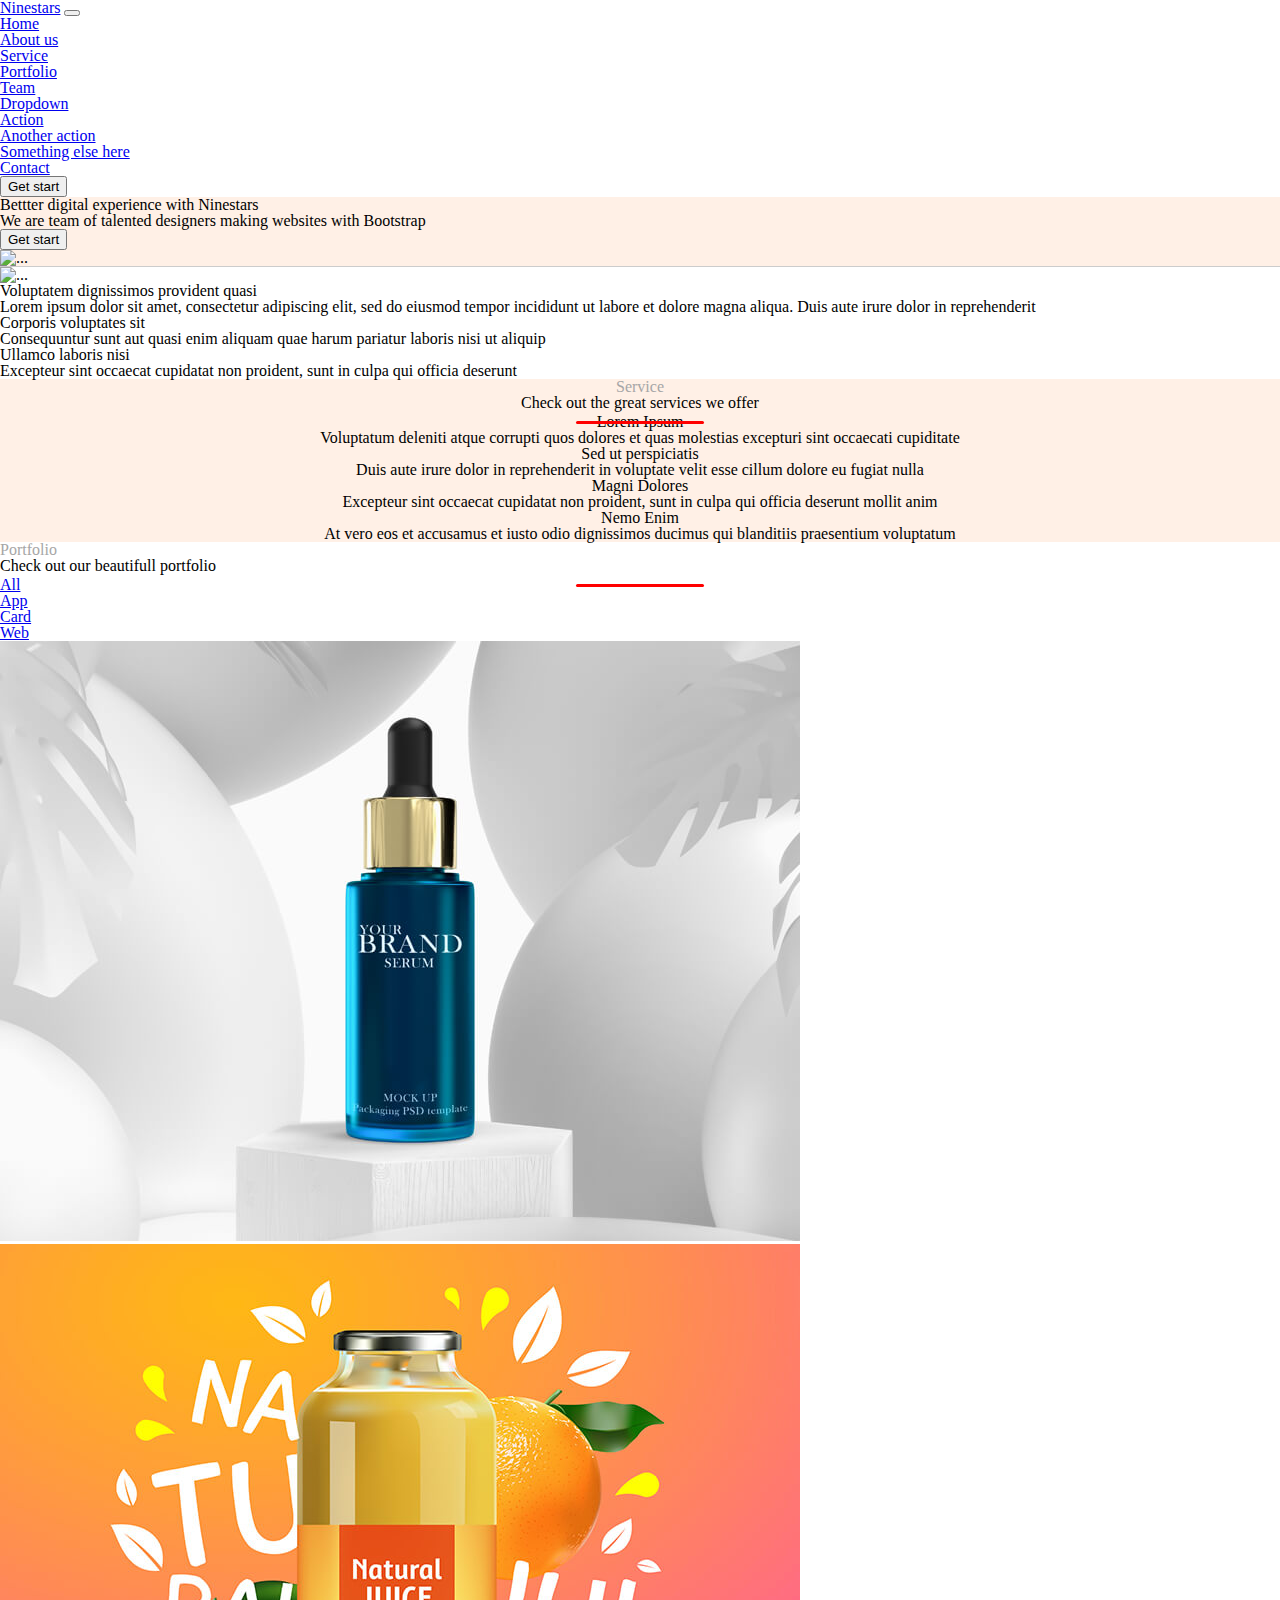
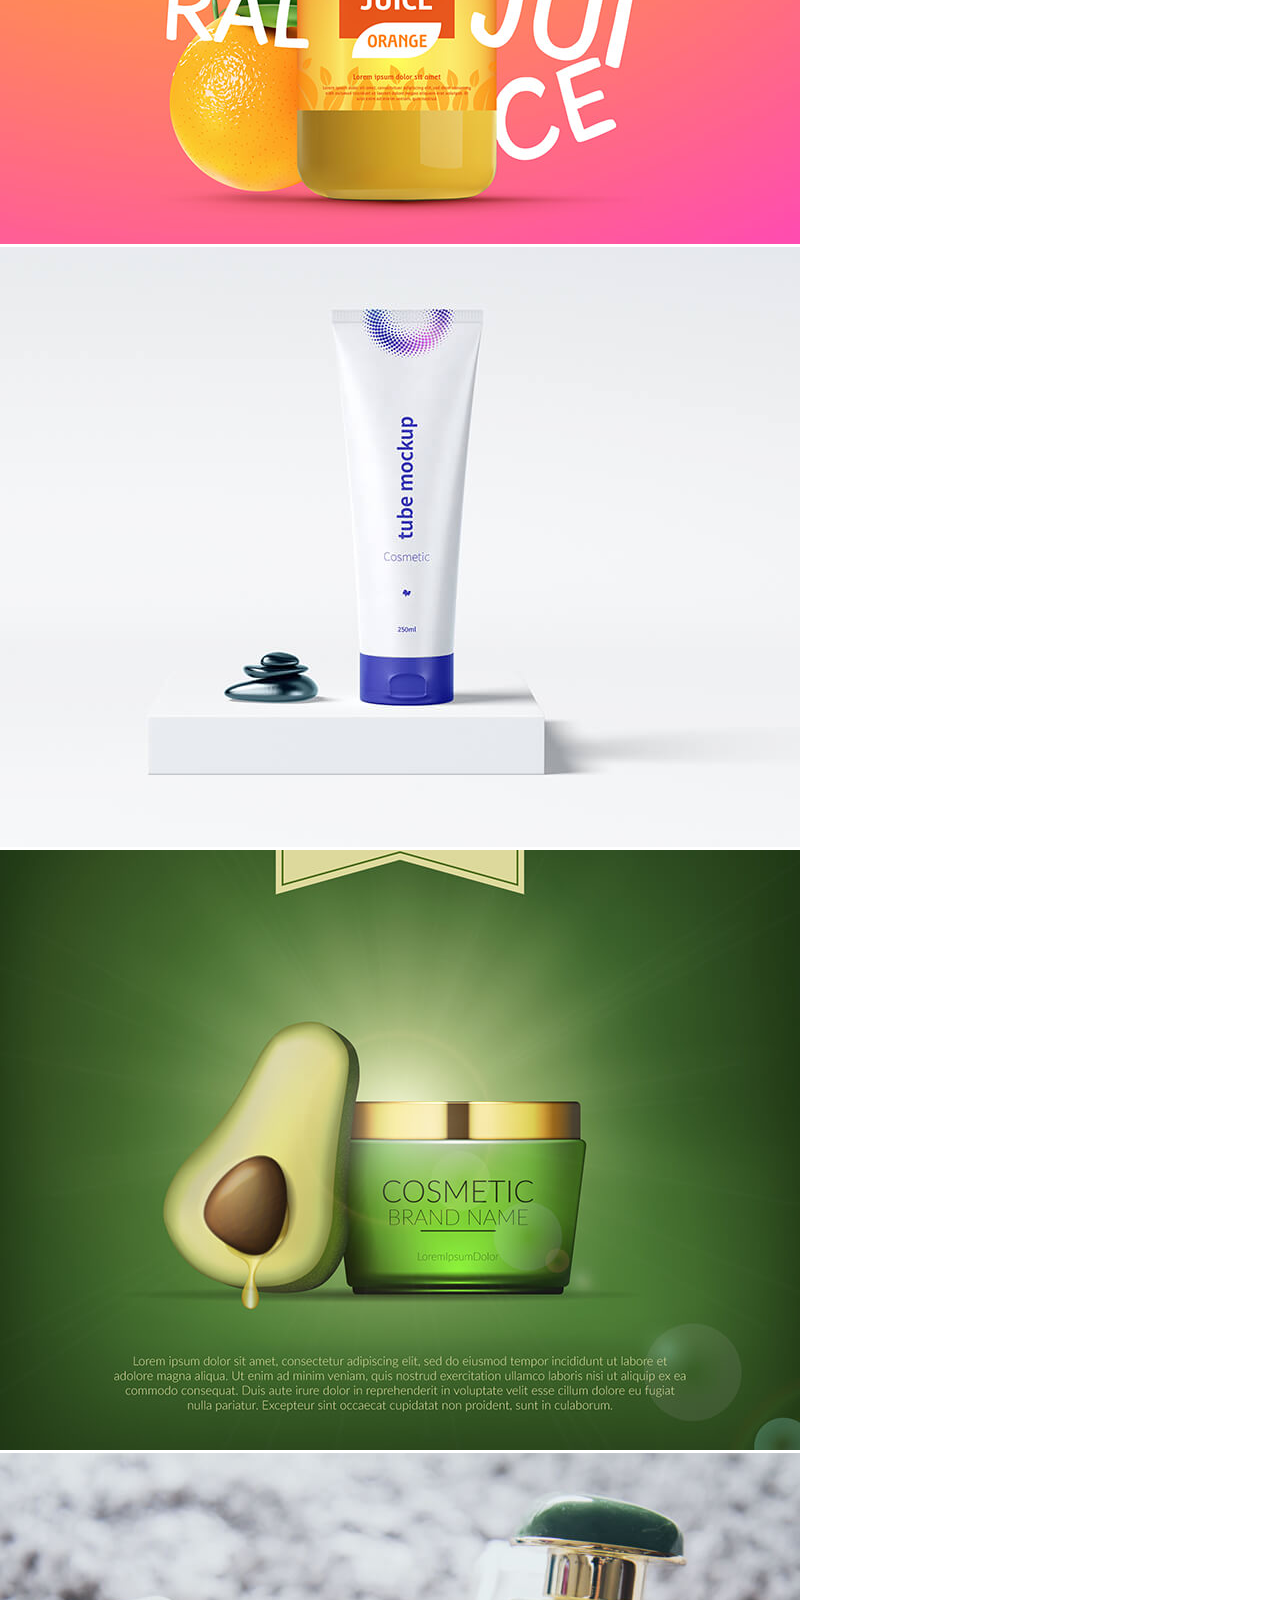
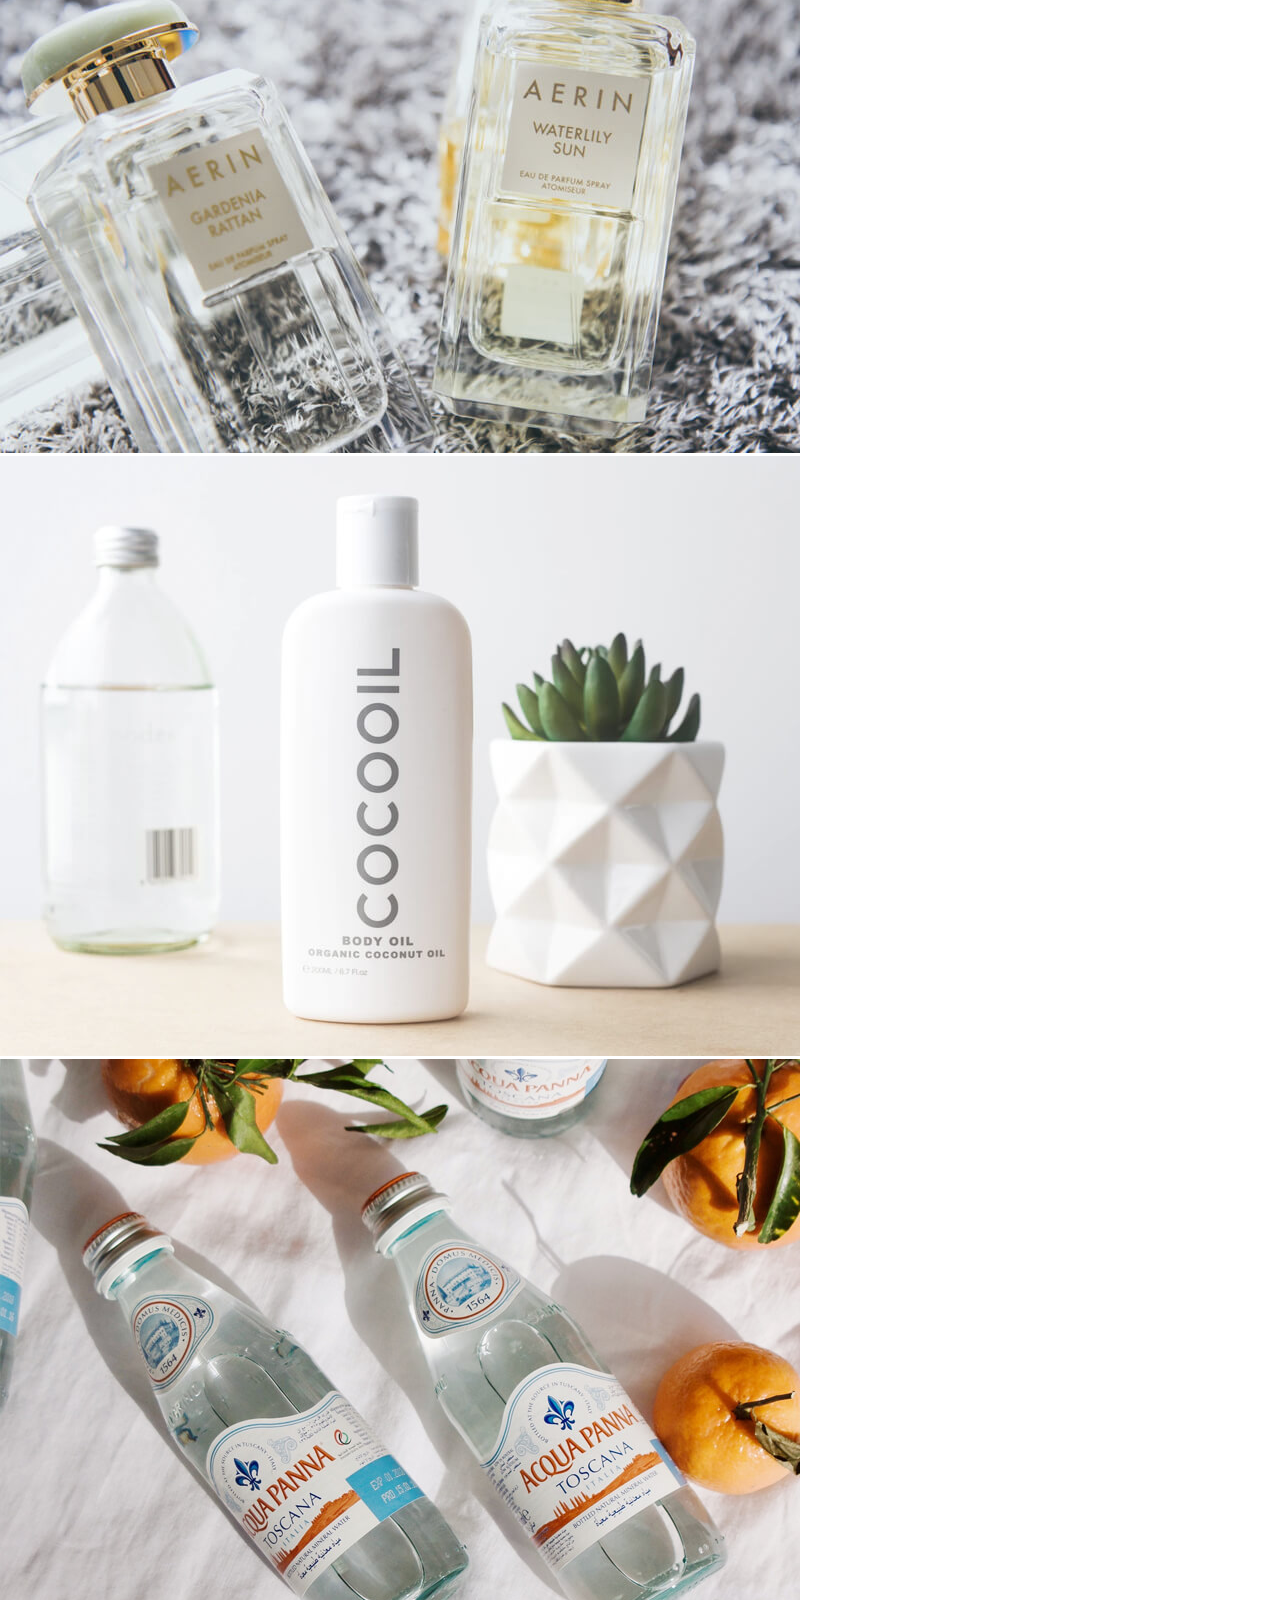
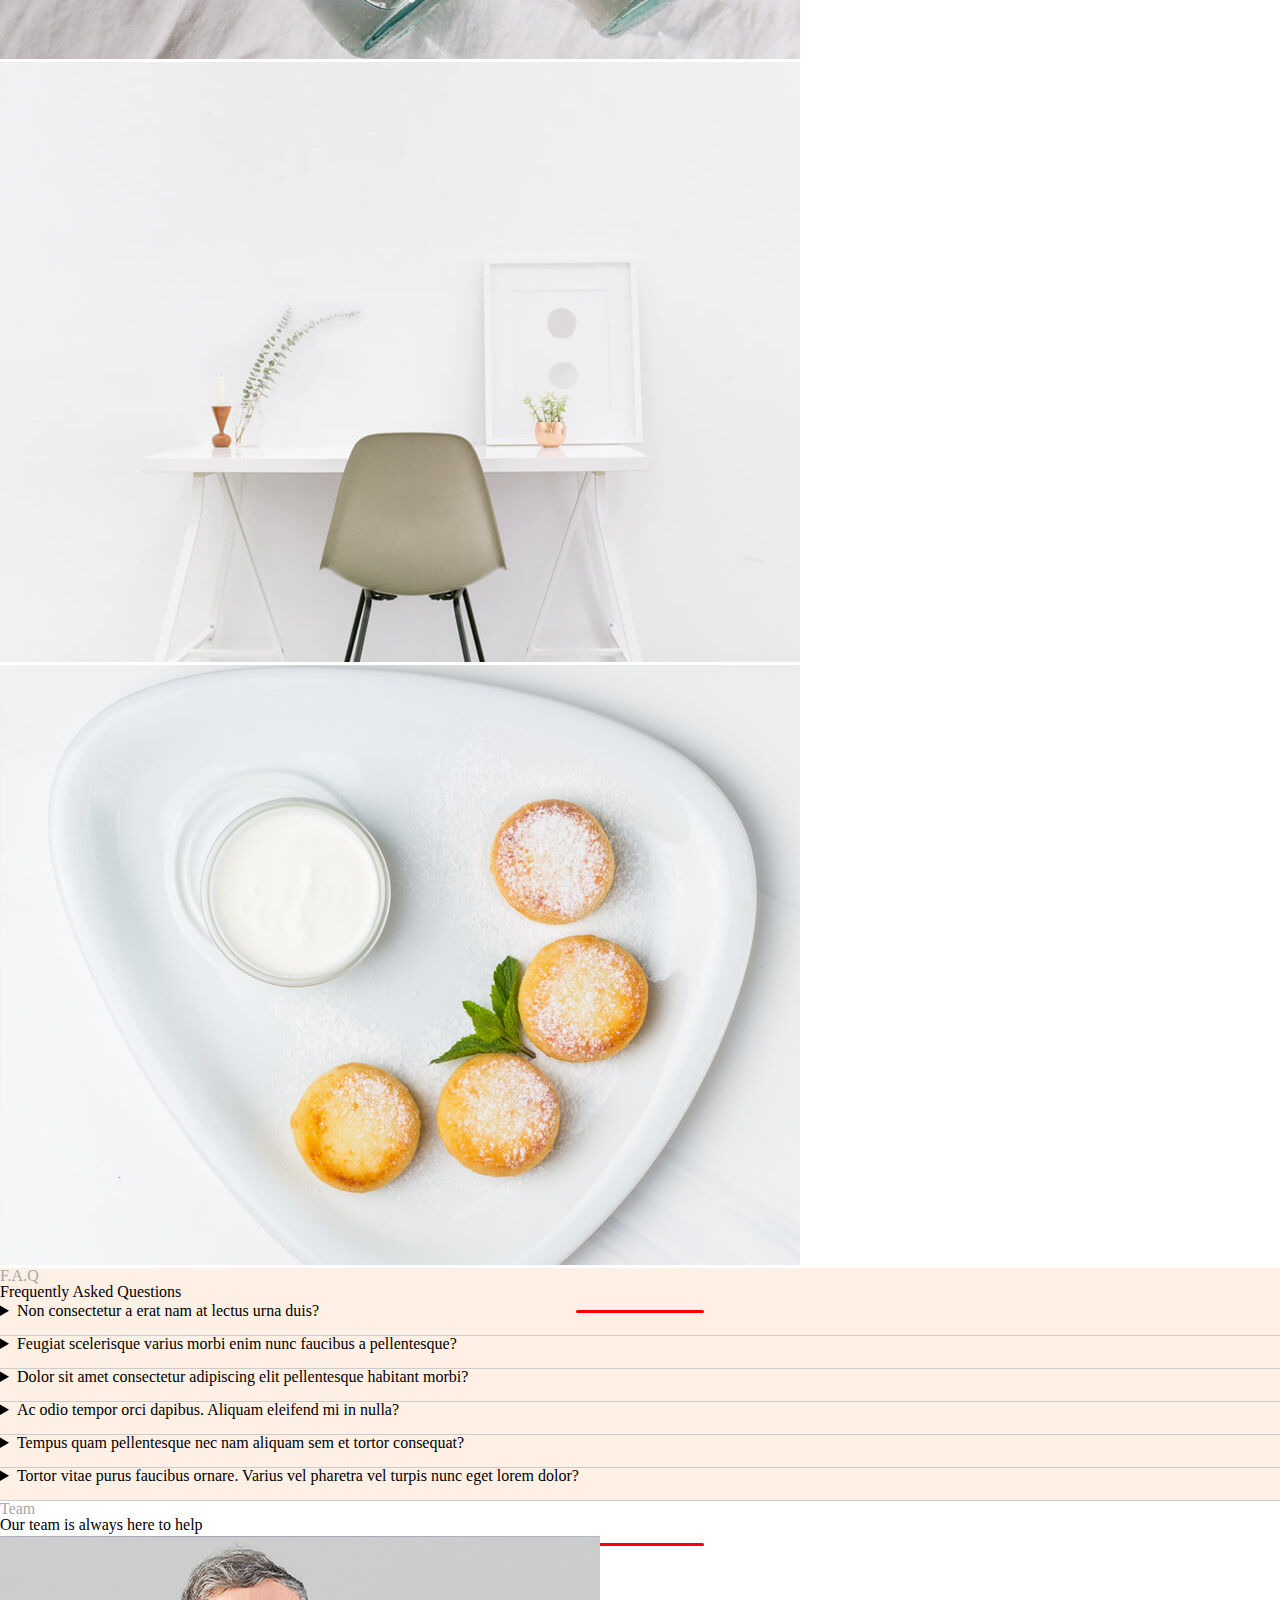
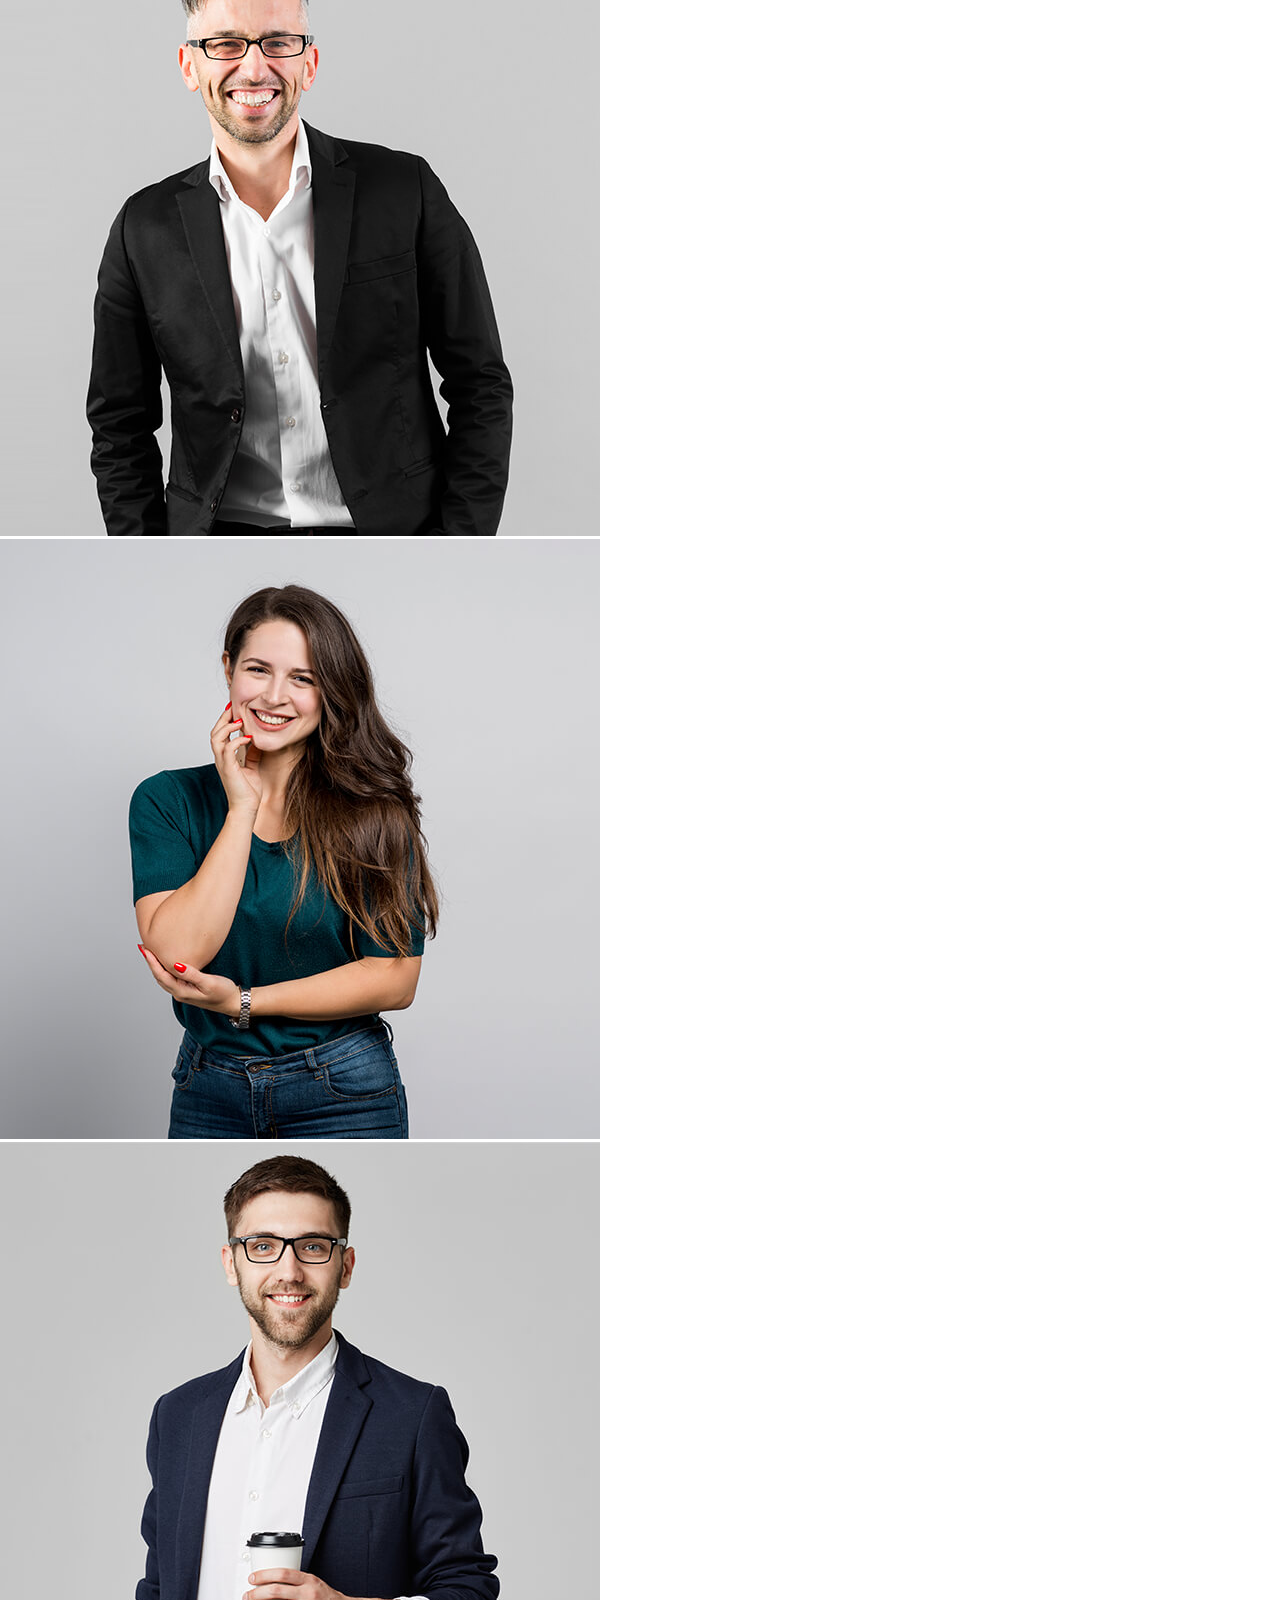
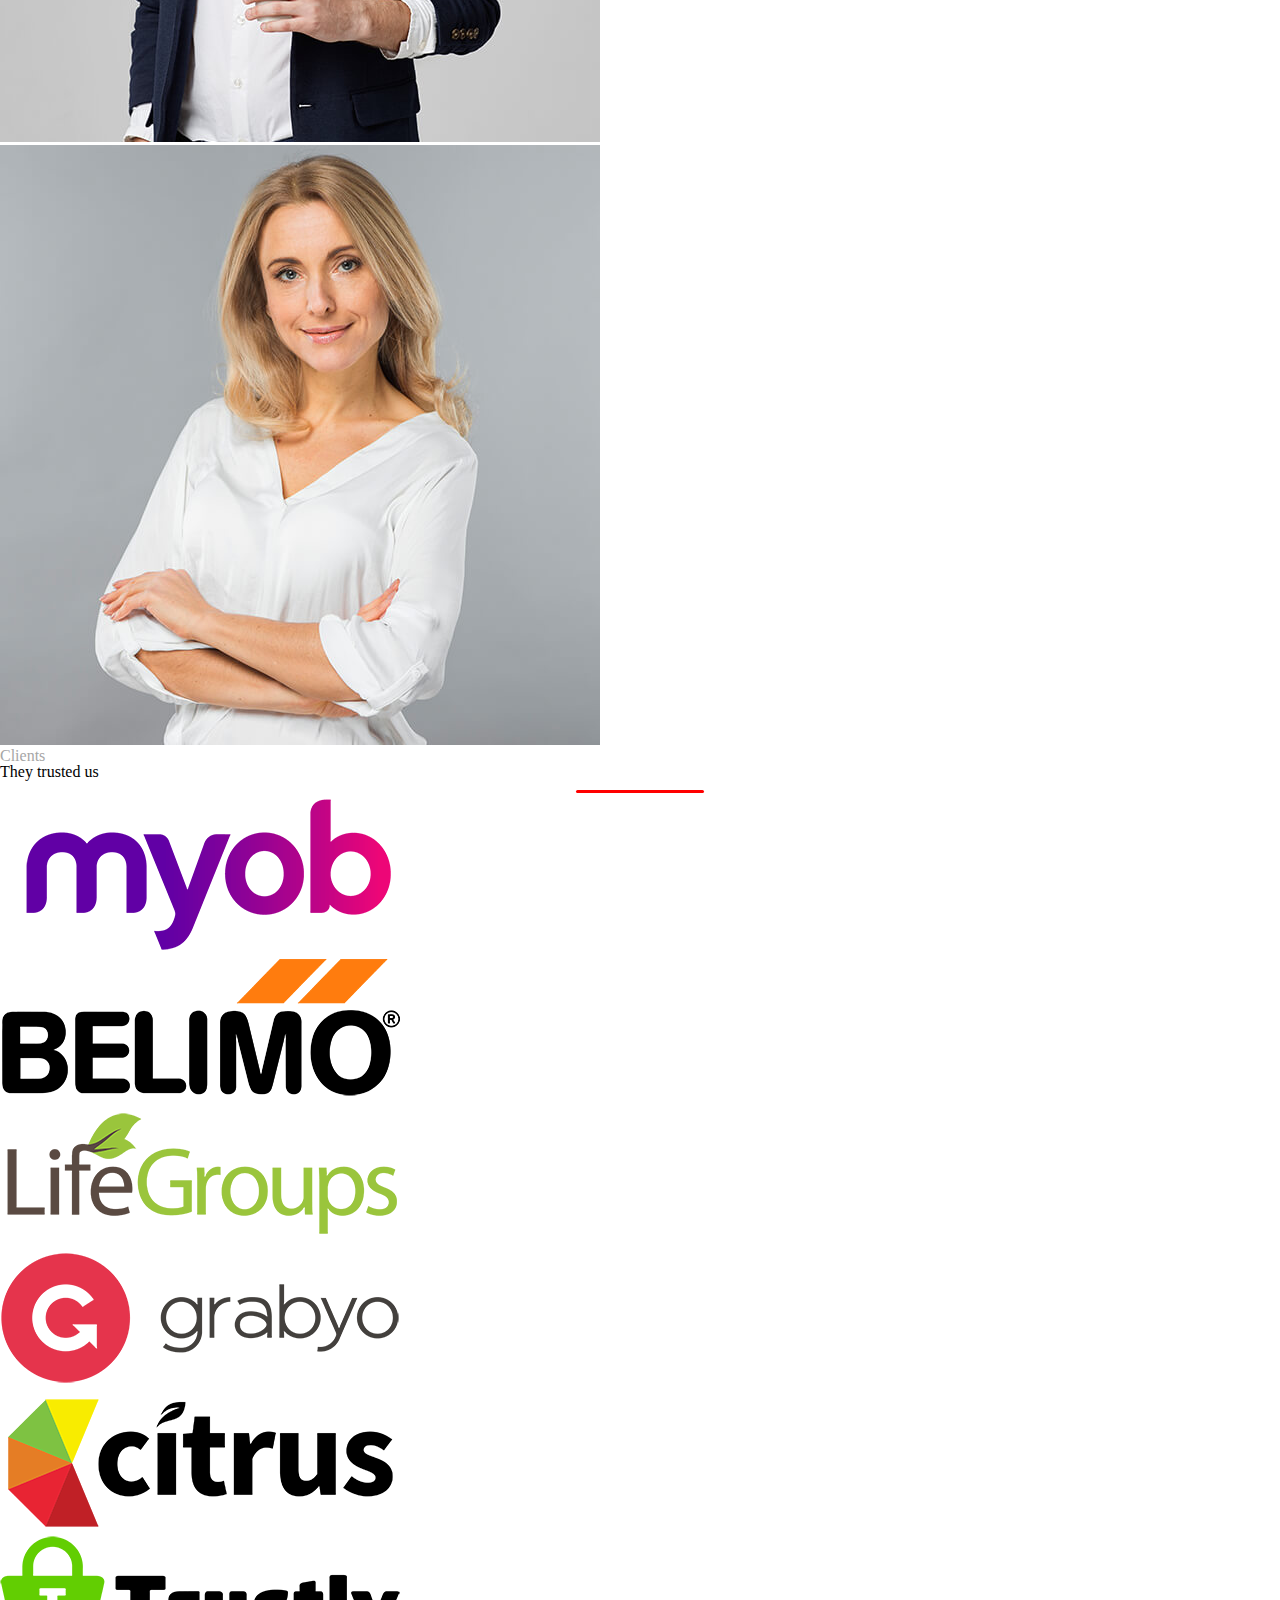
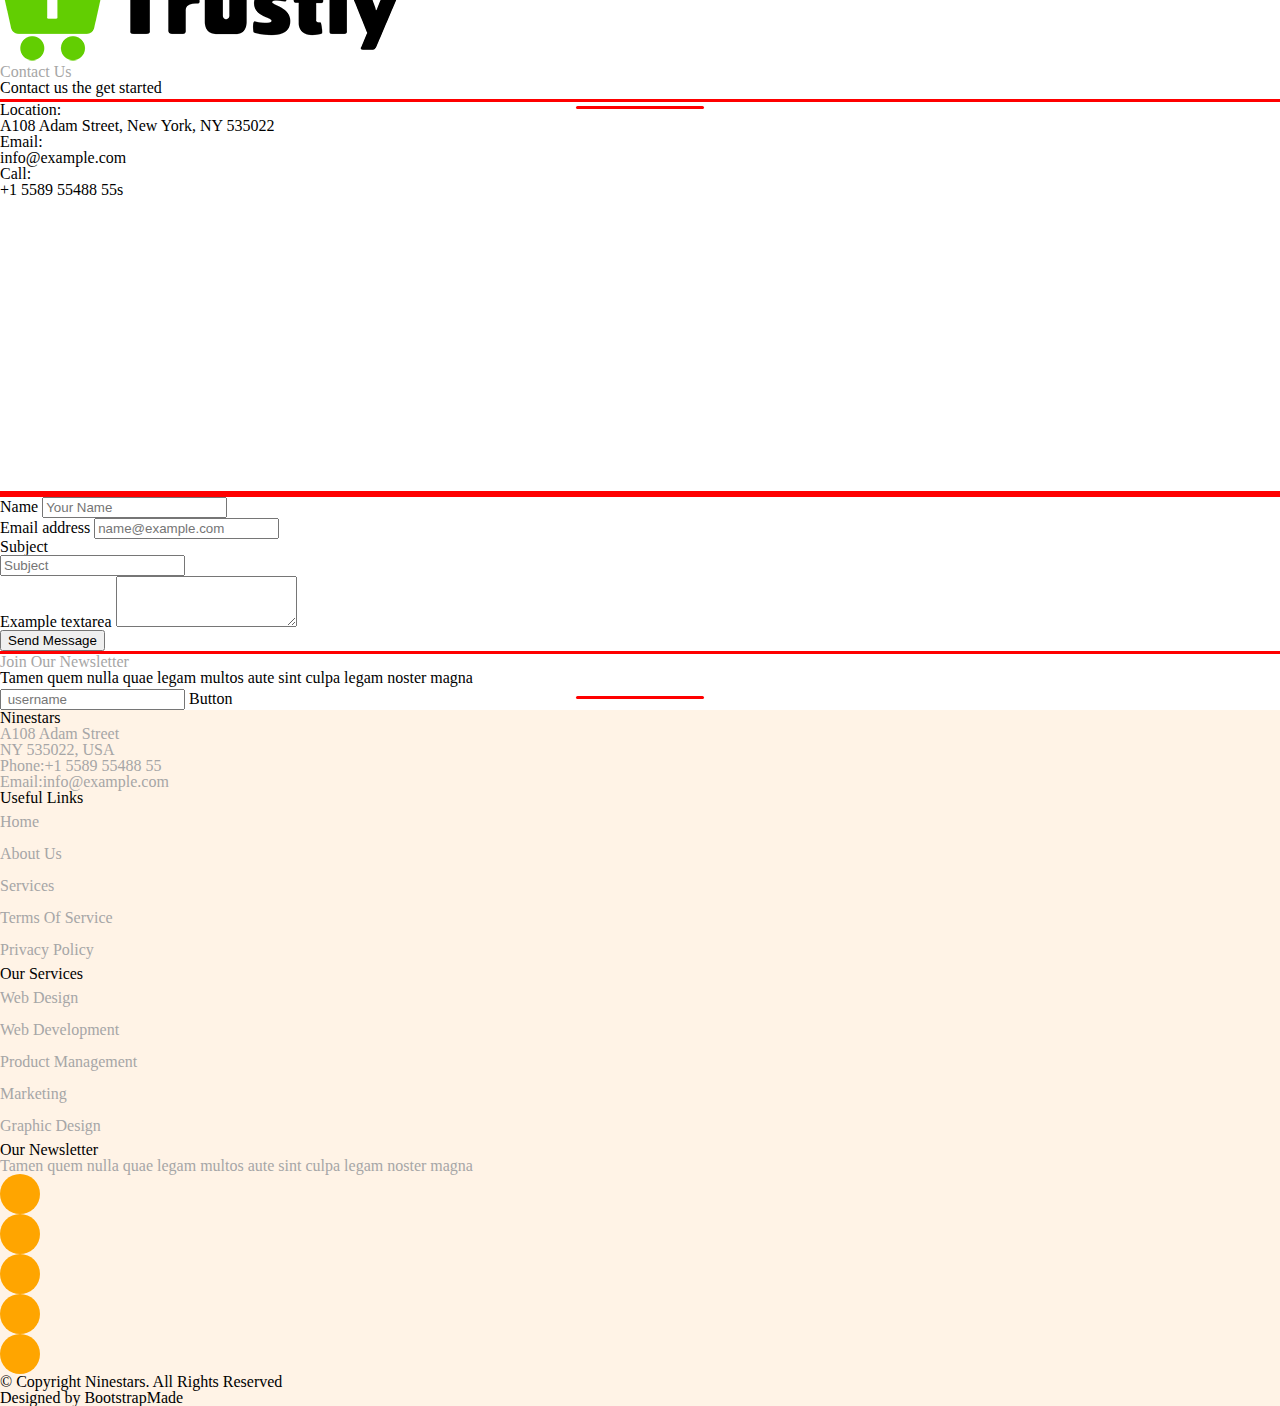
==== commit 44b273f9: "add text website" ====
--- a/bootstrep website/index.html
+++ b/bootstrep website/index.html
@@ -105,9 +105,9 @@
 		<!-- about end -->
 		<div class="services py-5">
 			<div class="container">
-				<div class="col align-items-center">
+				<div class="head align-items-center">
 					<h2>Service</h2>
-					<h1>Check out the great services we offer</h1>
+					<p class="fs-3">Check out the great services we offer</p>
 				</div>
 				<div class="row mt-5">
 					<div class="col-sm-12 col-md-6	col-lg-3  my-2">
@@ -145,9 +145,9 @@
 		<!-- <protfolio start -->
 		<div class="protfolio py-5">
 			<div class="container text-center">
-				<div class="col pt-5">
-					<h3>Portfolio</h3>
-					<h2>Check out our beautifull portfolio</h3>
+				<div class="head pt-5">
+					<h2>Portfolio</h2>
+					<p class="fs-3">Check out our beautifull portfolio</p>
 				</div>
 				<nav class="navbar navbar-expand-lg navbar-light bg-red justify-content-center ">
 					<div class=" justify-content-center  pt-5">
@@ -338,9 +338,9 @@
 		<!-- summary start -->
 		<div class="faq py-5"> 
 			<div class="container">
-				<div class="col justify-content-center">
-				  <h3>F.A.Q</h3>
-				  <h2>Frequently Asked Questions</h3>
+				<div class="head text-center">
+				  <h2>F.A.Q</h2>
+				  <p class="fs-3">Frequently Asked Questions</p>
 				</div>
 				<div class="col faqe">
 					<div class="col-sm-12 col-md-12	col-lg-12 pt-5 hr">
@@ -387,11 +387,11 @@
 		<div class="teams"> 
 			<div class="container">
 				<div class="head text-center pt-5">
-					  <h3>Team</h3>
-					  <h2>Our team is always here to help</h3>
+					  <h2>Team</h2>
+					  <p class="fs-3">Our team is always here to help</p>
 				</div>
 				<div class="row pt-5 team">
-					<div class="col-sm-12 col-md-6 col-lg-3 ">
+					<div class="col-sm-12 col-md-6 col-lg-3 mt-2">
 						<div class="card team-i">
 							<div>
 								<img src="img/team/team-1.jpg" class="img-fluid "alt="">
@@ -475,36 +475,36 @@
 		<div class="client py-5"> 
 		    <div class="container">
 			   <div class="head text-center pt-5">
-					  <h3>Clients</h3>
-					  <h2>They trusted us</h3>
+					  <h2>Clients</h2>
+					  <p class="fs-3">They trusted us</p>
 				</div>
 				<div class="row my-3">
-					<div class="col-sm-12 col-md-3 col-lg-2">
+					<div class="col-sm-5 col-md-4 col-lg-2">
 						<div class="card">
 						 <img src="img/clients/client-1.png" class="img-fluid " alt="">
 						</div>
 					</div>
-					<div class="col-sm-12 col-md-3 col-lg-2">
+					<div class="col-sm-5 col-md-4 col-lg-2">
 						<div class="card">
 							<img src="img/clients/client-2.png" class="img-fluid " alt="">
 						</div>
 					</div>
-					<div class="col-sm-12 col-md-3 col-lg-2 ">
+					<div class="col-sm-6 col-md-4 col-lg-2 ">
 						<div class="card">
 							<img src="img/clients/client-3.png" class="img-fluid " alt="">
 						</div>
 					</div>
-					<div class="col-sm-12 col-md-3 col-lg-2 ">
+					<div class="col-sm-6 col-md-4 col-lg-2 ">
 						<div class="card">
 							<img src="img/clients/client-8.png" class="img-fluid"alt="">
 						</div>
 					</div>
-					<div class="col-sm-12 col-md-3 col-lg-2 ">
+					<div class="col-sm-6 col-md-4 col-lg-2 ">
 						<div class="card">
 							 <img src="img/clients/client-5.png" class="img-fluid "alt="">
 						</div>
 					</div>
-					<div class="col-sm-12 col-md-3 col-lg-2 ">
+					<div class="col-sm-12 col-md-4 col-lg-2 ">
 						<div class="card">
 							<img src="img/clients/client-6.png" class="img-fluid "alt="">
 						</div>
@@ -517,8 +517,8 @@
 		<div class="contact pt-5"> 
 			<div class="container">
 				<div class="head text-center pt-5">
-				  <h3>Contact Us</h3>
-				  <h2>Contact us the get started</h3>
+				  <h2>Contact Us</h2>
+				  <p class="fs-3">Contact us the get started</p>
 				</div>
 				<div class="row gap-5 py-5 ">
 					<div class="col-sm-12 col-md-12 col-lg-5 shadow cont p-4">
@@ -592,13 +592,15 @@
         <div class="join py-5"> 
 			<div class="container">
 				<div class="text-center">
-					<div>
-						<h1>Join Our Newsletter</h1>
-						<p>Tamen quem nulla quae legam multos aute sint culpa legam noster magna</p>
-					</div>
-					<div class="input-group justify-content-center w-50 mb-3">
+					<div class="head">
+						<h2>Join Our Newsletter</h2>
+						<p class="">Tamen quem nulla quae legam multos aute sint culpa legam noster magna</p>
+					</div>
+					<div class="col-sm-12 col-md-10 col-lg-5 d-flex m-auto">
+					<div class="input-group my-3 ">
 					  <input type="text" class="form-control " placeholder=" username" aria-label="Recipient's username" aria-describedby="button-addon2">
-					  <button class="btn btn-outline-secondary" type="button" id="button-addon2">Button</button>
+					  <span class="input-group-text bg-danger" id="button-addon2">Button</span>
+					</div>
 					</div>
 				</div>
 			</div>
@@ -624,7 +626,7 @@
 						   <li><iconify-icon icon="ic:baseline-greater-than"></iconify-icon><a href="#">Privacy Policy</a></li>
 					  </ul>
 					</div>
-					<div class="col-sm-12 col-md-5 col-lg-3 ">
+					<div class="col-sm-12 col-md-5 col-lg-3">
 					    <h4>Our Services</h4>
 						<ul>
 						   <li><iconify-icon icon="ic:baseline-greater-than"></iconify-icon><a href="#">Web Design</a></li>
@@ -646,17 +648,17 @@
 								<li><a href="#"><iconify-icon icon="akar-icons:linkedin-box-fill" class="icons"></iconify-icon></a></li>
 							</ul>
 						</div>
-					 </div>
+					</div>
 				</div>
 			</div>
 		</div>
 		<div class="pt-5 copyright">
 	        <div class="container">
-				<div class="row">
+				<div class="row text-center">
 					<div class="col-sm-12 col-md-12 col-lg-6">
 						<p>© Copyright <span>Ninestars</span>. All Rights Reserved</p>
 					</div>
-					<div class="col-sm-12 col-md-12 col-lg-6 align-items-left justify-content-end">
+					<div class="col-sm-12 col-md-12 col-lg-6 align-items-right justify-content-end">
 						<p>Designed by <span class="gray">BootstrapMade</span></p>
 					</div>
 				</div>
--- a/bootstrep website/css/style.css
+++ b/bootstrep website/css/style.css
@@ -91,7 +91,7 @@
 }
 .img-icon iconify-icon{
 	color:#fff;
-	font-size:1rem;
+	font-size:1.5rem;
 	left:100%;
 }
 .icon-hover{
@@ -121,6 +121,20 @@
 	border:none;!important
 	}
 /* contact */
+.head h2{
+	color: #a6a6a6;
+}
+.head p::after{
+	content:"";
+	position:relative;
+	height:3px;
+	width:10%;
+	margin:auto;
+	display:flex;
+	background-color:red;
+	top:10px;
+	border-radius:1rem;
+}
 .cont{
 	border-bottom:3px  solid   red ;
 	border-top:3px solid  red ;
@@ -128,6 +142,13 @@
 /* .footer */
 .footer{
 	background-color:#fff3e6;
+}
+.footer ul{
+	    padding-left:0 !important;
+		line-height:2rem;
+}
+.footer ul li a:hover{
+	color:orange;
 }
 .foot a {
 	text-decoration:none;
@@ -141,8 +162,18 @@
 	background-color:#fff3e6;
 }
 .foot .icons{
-	font-size:2rem;
+	font-size:1.3rem;
 	background-color:orange;
 	color:white;
+	width:40px;
+	height:40px;
 	border-radius:50%;
+	display:flex;
+	justify-content:center;
+	align-items:center;
+}	
+.icon li{
+	padding-right:0.2rem;
+	padding-left:0 !important;
+}
 }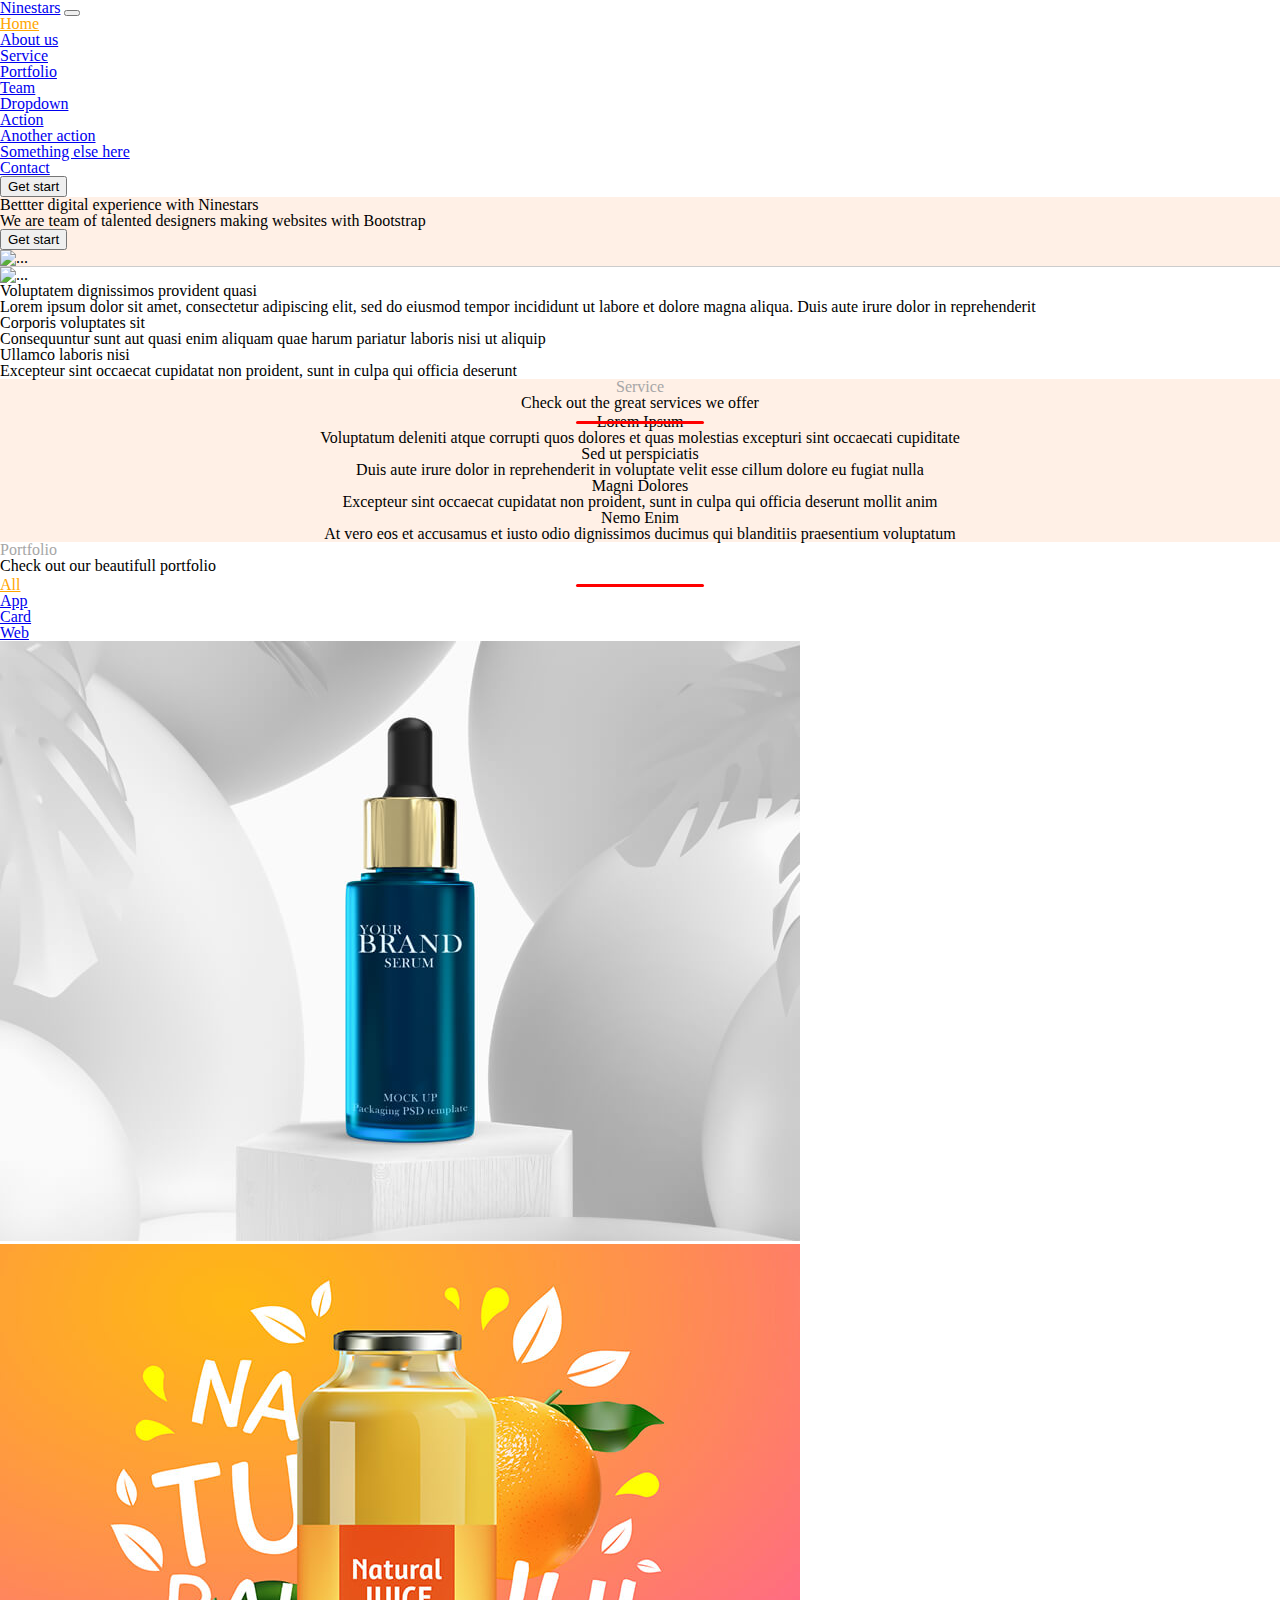
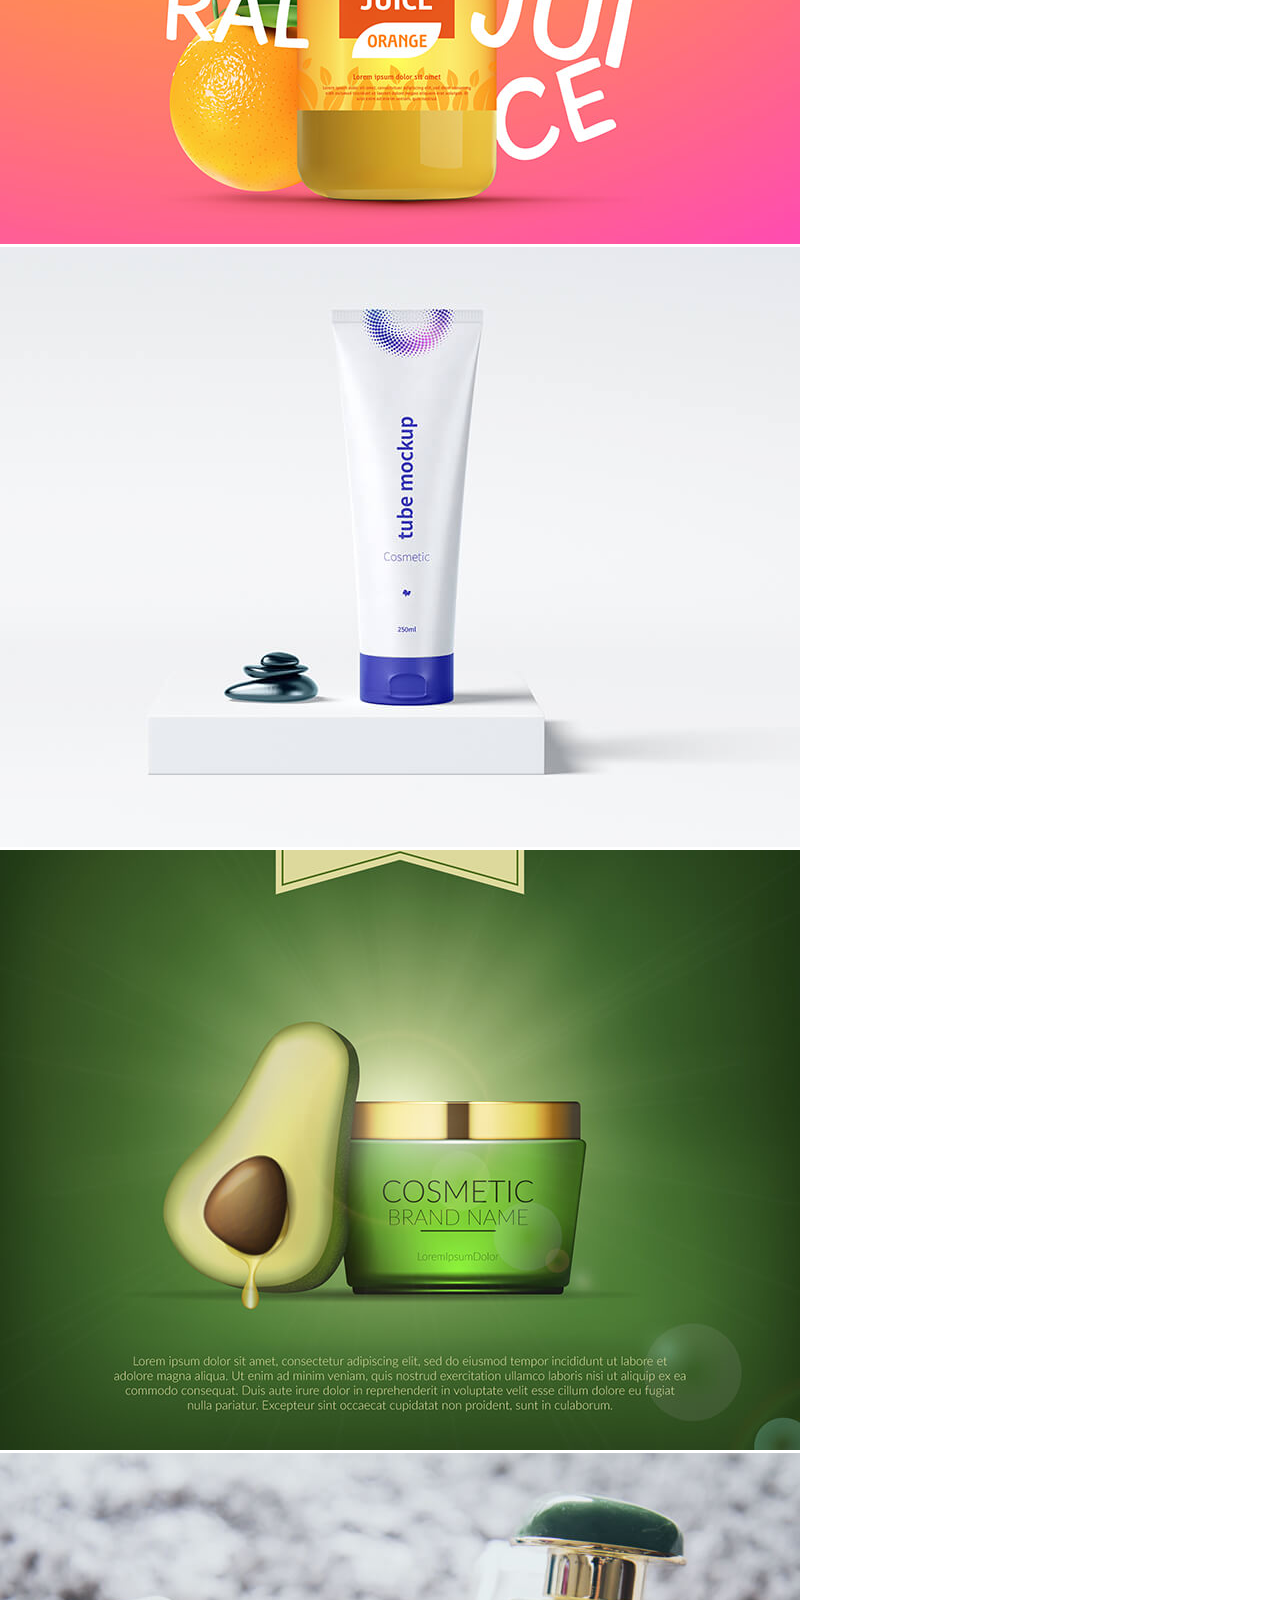
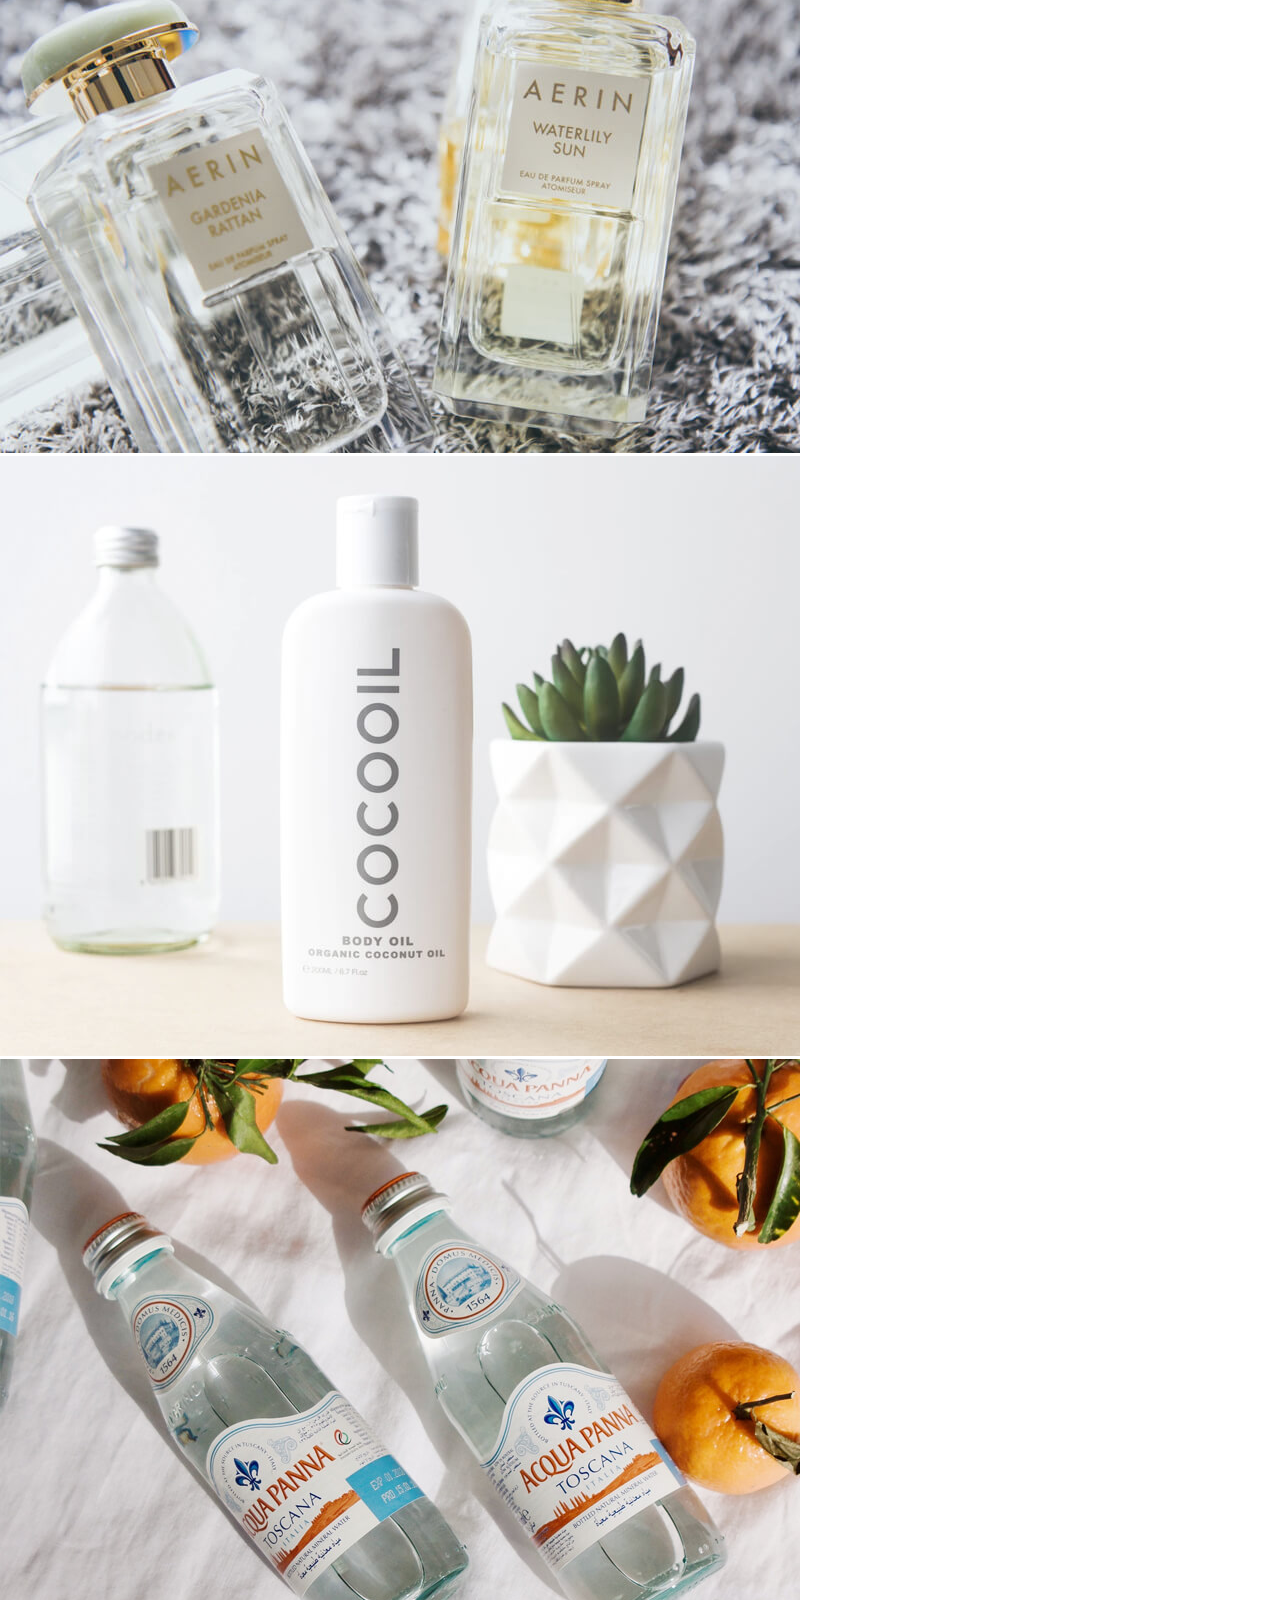
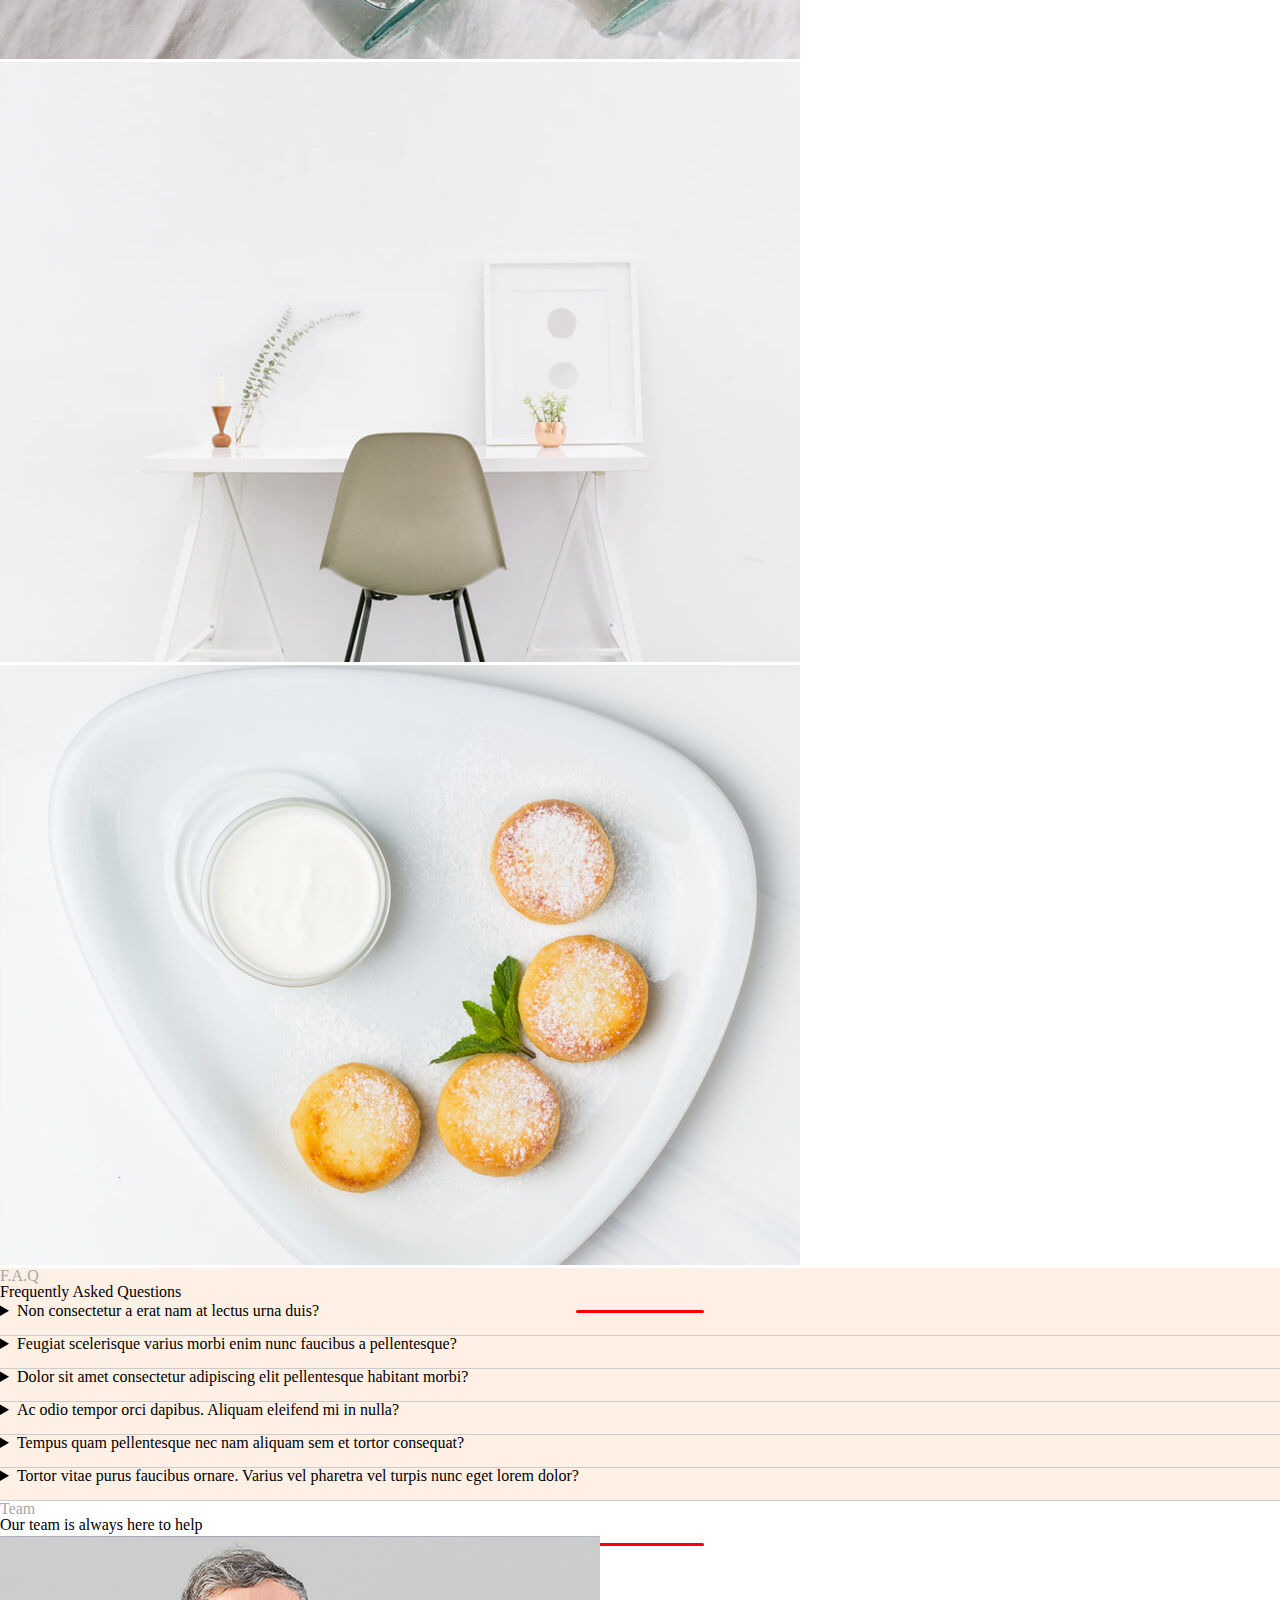
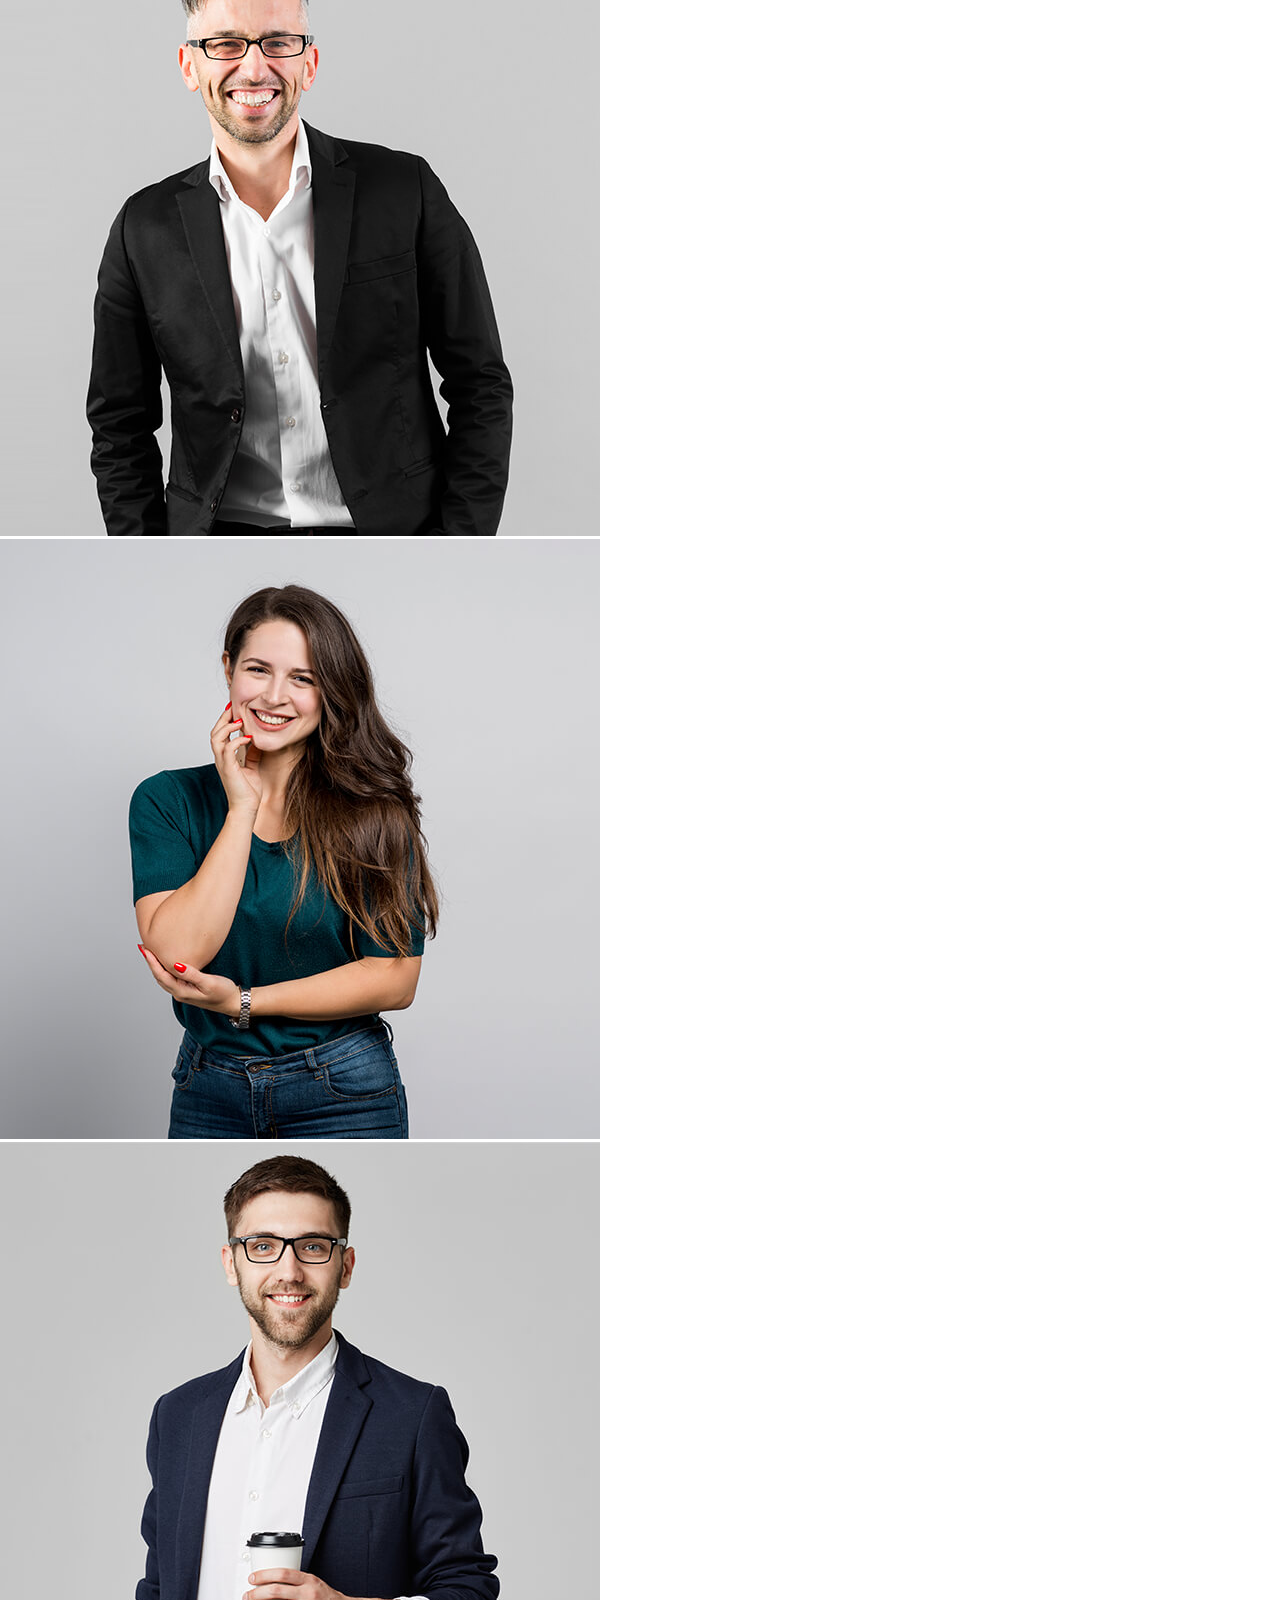
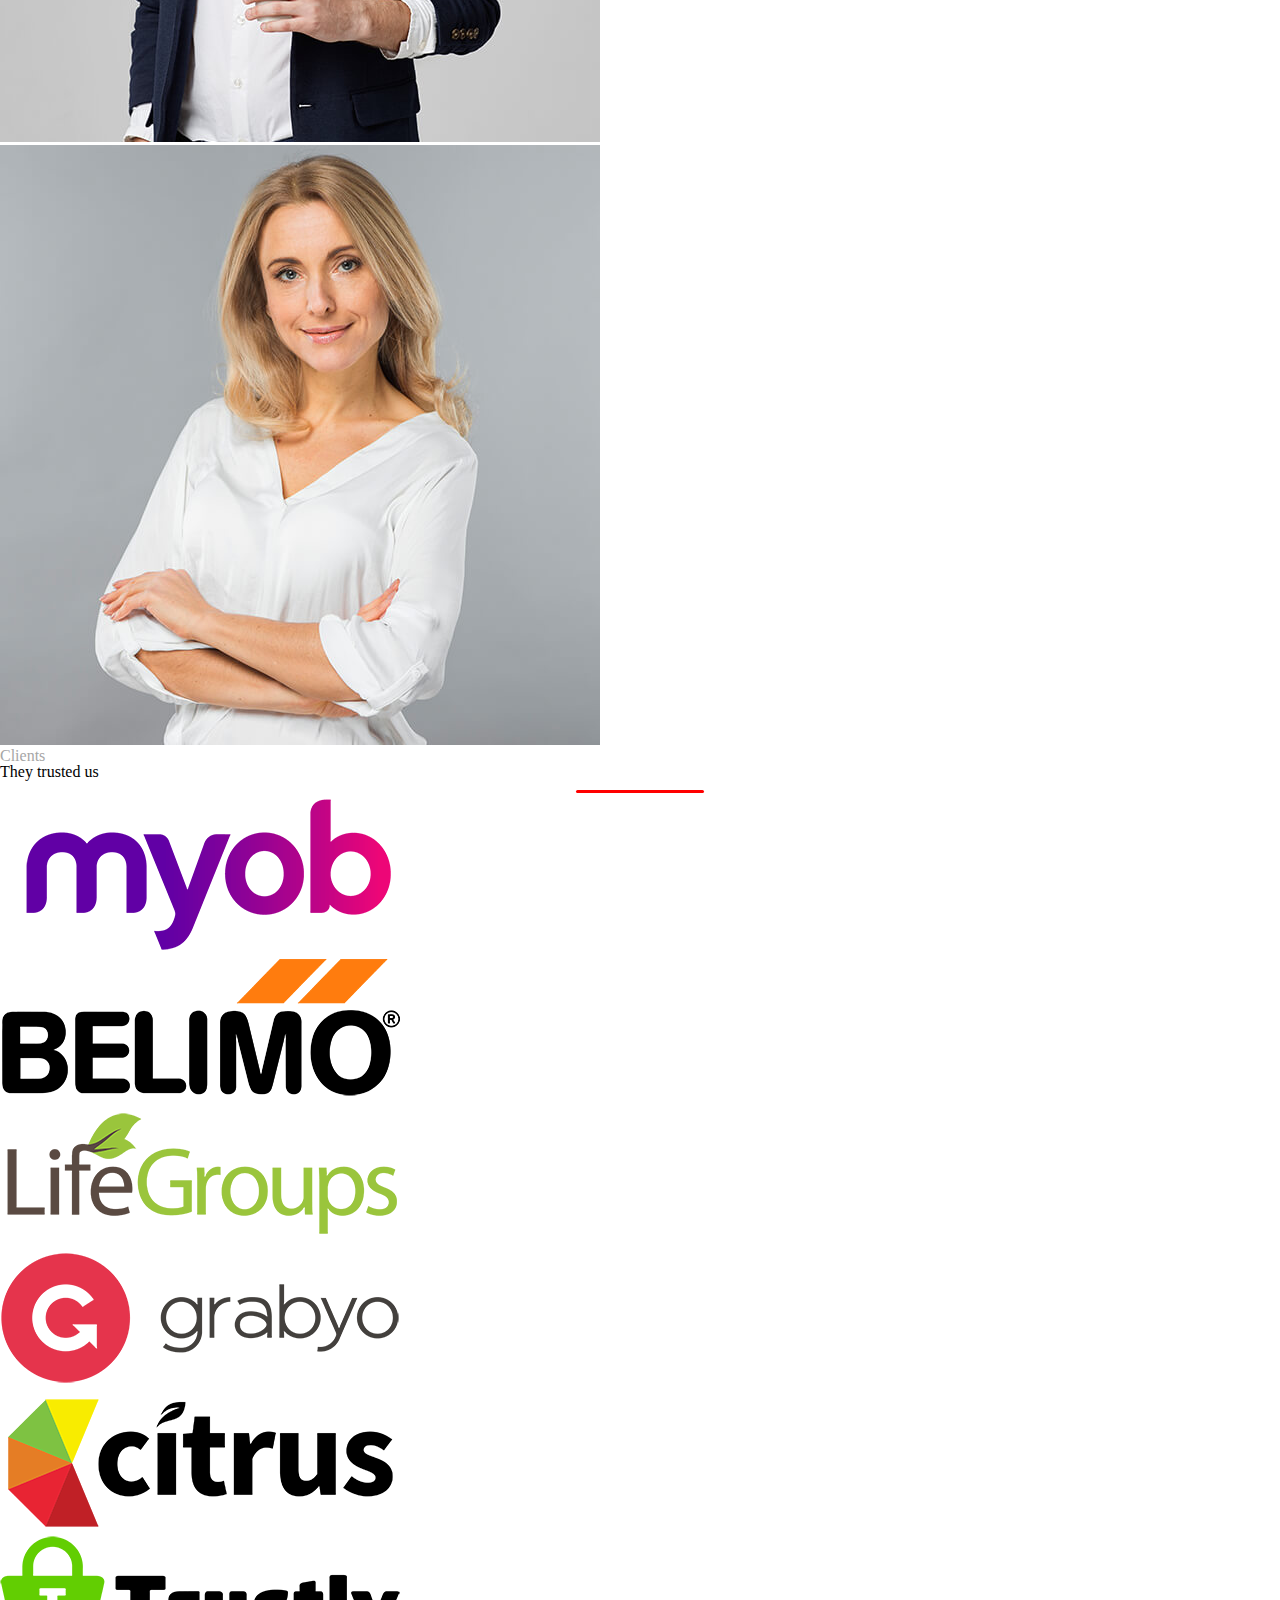
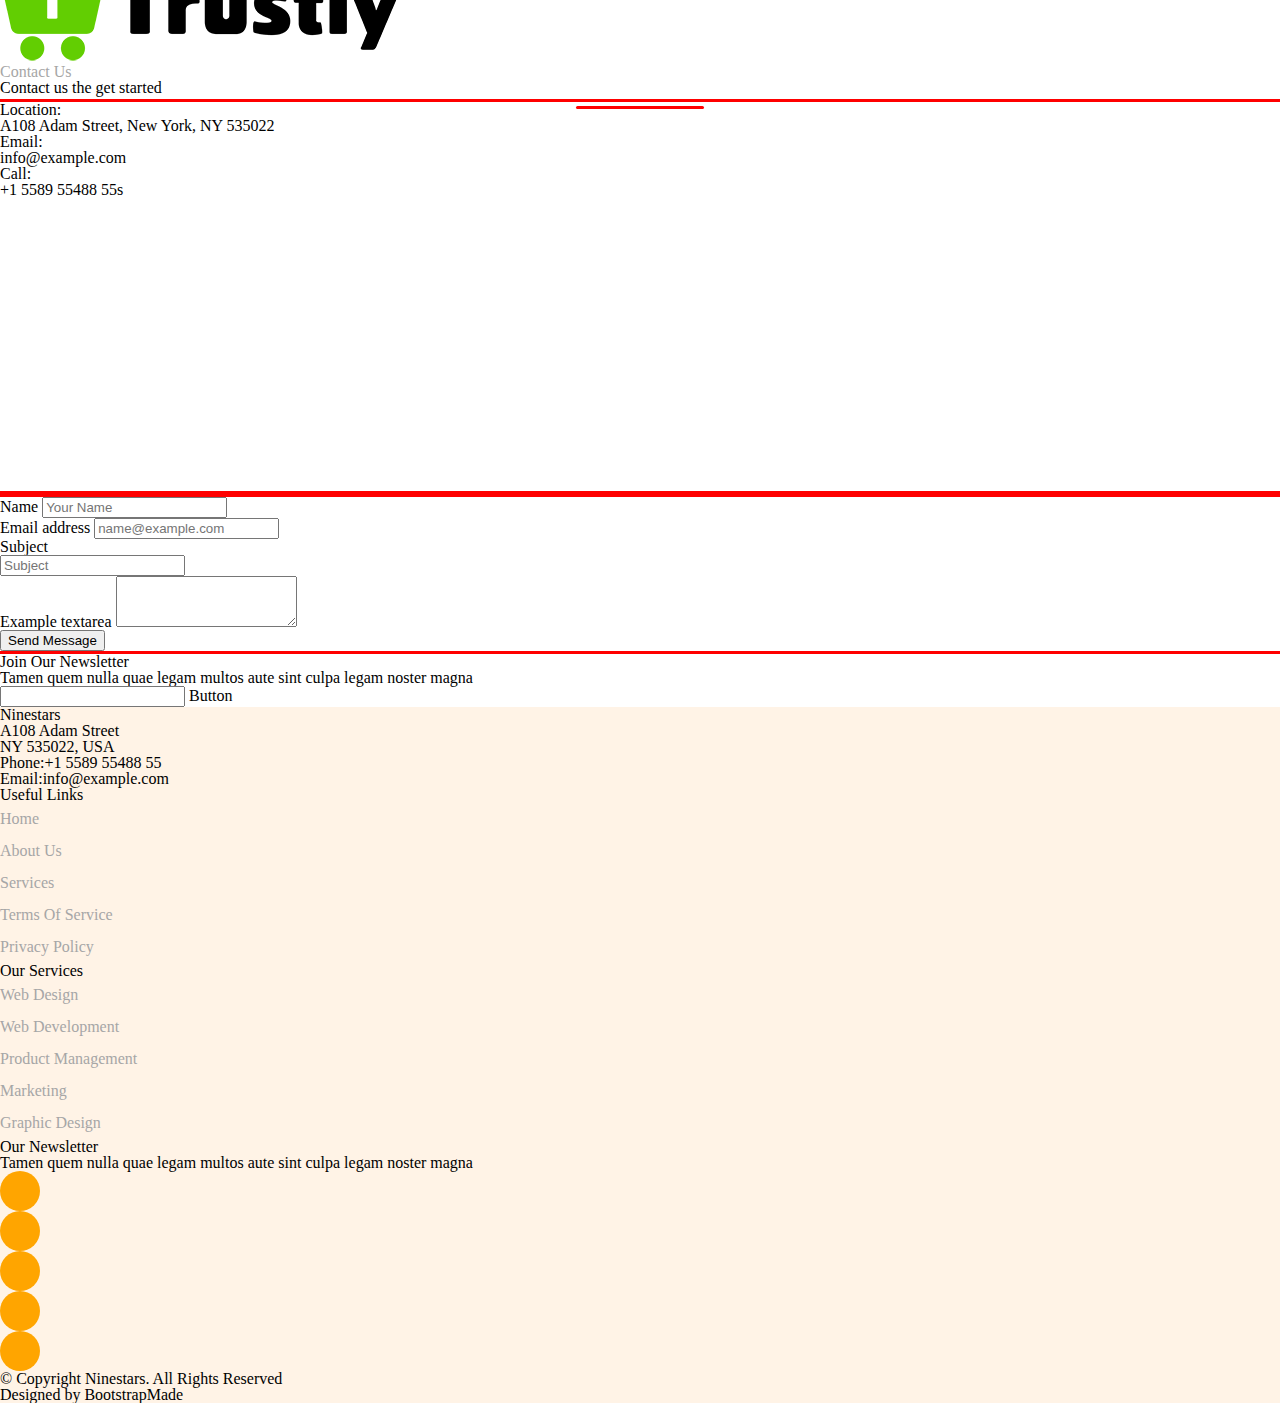
==== commit 15c40f3e: "add text file" ====
--- a/bootstrep website/index.html
+++ b/bootstrep website/index.html
@@ -15,46 +15,46 @@
 	<body>
 		<!-- navbar -->
 		<nav class="navbar navbar-expand-lg navbar-light bg-light justify-content-center shadow">
-		<div class="container">
-		<a class="navbar-brand fs-1" href="#">Ninestars</a>
-		<button class="navbar-toggler" type="button" data-bs-toggle="collapse" data-bs-target="#navbarNavDropdown" aria-controls="navbarNavDropdown" aria-expanded="false" aria-label="Toggle navigation">
-		  <span class="navbar-toggler-icon"></span>
-		</button>
-		<div class="collapse navbar-collapse justify-content-end" id="navbarNavDropdown">
-		  <ul class="navbar-nav">
-			<li class="nav-item">
-			  <a class="nav-link active" aria-current="page" href="#">Home</a>
-			</li>
-			<li class="nav-item">
-			  <a class="nav-link" href="#">About us</a>
-			</li>
-			<li class="nav-item">
-			  <a class="nav-link" href="#">Service</a>
-			</li>
-			<li class="nav-item">
-			  <a class="nav-link" href="#">Portfolio</a>
-			</li>
-			<li class="nav-item">
-			  <a class="nav-link" href="#">Team</a>
-			</li>
-			<li class="nav-item dropdown">
-			  <a class="nav-link dropdown-toggle" href="#" id="navbarDropdownMenuLink" role="button" data-bs-toggle="dropdown" aria-expanded="false">
-				Dropdown 
-			  </a>
-			  <ul class="dropdown-menu" aria-labelledby="navbarDropdownMenuLink">
-				<li><a class="dropdown-item" href="#">Action</a></li>
-				<li><a class="dropdown-item" href="#">Another action</a></li>
-				<li><a class="dropdown-item" href="#">Something else here</a></li>
-			  </ul>
-			</li>
-			<li class="nav-item">
-			  <a class="nav-link" href="#">Contact</a>
-			</li>
-				<button class="btn  rounded-pill px-4 btn-danger" type="button">Get start</button>
-		  </ul>
-		</div>
-	  </div>
-	</nav>
+			<div class="container">
+				<a class="navbar-brand fs-1" href="#">Ninestars</a>
+				<button class="navbar-toggler" type="button" data-bs-toggle="collapse" data-bs-target="#navbarNavDropdown" aria-controls="navbarNavDropdown" aria-expanded="false" aria-label="Toggle navigation">
+					<span class="navbar-toggler-icon"></span>
+				</button>
+				<div class="collapse navbar-collapse justify-content-end" id="navbarNavDropdown">
+					<ul class="navbar-nav">
+						<li class="nav-item">
+						  <a class="nav-link active" aria-current="page" href="#">Home</a>
+						</li>
+						<li class="nav-item">
+						  <a class="nav-link" href="#">About us</a>
+						</li>
+						<li class="nav-item">
+						  <a class="nav-link" href="#">Service</a>
+						</li>
+						<li class="nav-item">
+						  <a class="nav-link" href="#">Portfolio</a>
+						</li>
+						<li class="nav-item">
+						  <a class="nav-link" href="#">Team</a>
+						</li>
+						<li class="nav-item dropdown">
+						  <a class="nav-link dropdown-toggle" href="#" id="navbarDropdownMenuLink" role="button" data-bs-toggle="dropdown" aria-expanded="false">
+							Dropdown 
+						  </a>
+						  <ul class="dropdown-menu" aria-labelledby="navbarDropdownMenuLink">
+							<li><a class="dropdown-item" href="#">Action</a></li>
+							<li><a class="dropdown-item" href="#">Another action</a></li>
+							<li><a class="dropdown-item" href="#">Something else here</a></li>
+						  </ul>
+						</li>
+						<li class="nav-item">
+						  <a class="nav-link" href="#">Contact</a>
+						</li>
+							<button class="btn  rounded-pill px-4 btn-danger" type="button">Get start</button>
+					</ul>
+				</div>
+			</div>
+		</nav>
 	<!-- navbar end -->
 		<!-- banner section -->
 		<div class="banner py-5">
@@ -103,6 +103,7 @@
 			</div>
 		</div>
 		<!-- about end -->
+		<!-- service start -->
 		<div class="services py-5">
 			<div class="container">
 				<div class="head align-items-center">
@@ -112,28 +113,28 @@
 				<div class="row mt-5">
 					<div class="col-sm-12 col-md-6	col-lg-3  my-2">
 					<div class="card ser py-5 bg-light shadow">
-						<iconify-icon icon="akar-icons:dribbble-fill" class="ser-icon"></iconify-icon>
+						<iconify-icon icon="akar-icons:dribbble-fill" class="ser-icon my-2"></iconify-icon>
 						<h4>Lorem Ipsum</h4>
 						<p>Voluptatum deleniti atque corrupti quos dolores et quas molestias excepturi sint occaecati cupiditate</p>
 					</div>
 					</div>
 					<div class="col-sm-12 col-md-6	col-lg-3 my-2 ">
 						<div class="card ser bg-light  py-5 shadow">
-						<iconify-icon icon="akar-icons:file" class="ser-icon"></iconify-icon>
+						<iconify-icon icon="akar-icons:file" class="ser-icon my-2"></iconify-icon>
 						<h4>Sed ut perspiciatis</h4>
 						<p>Duis aute irure dolor in reprehenderit in voluptate velit esse cillum dolore eu fugiat nulla</p>
 						</div>
 					</div>
 					<div class="col-sm-12 col-md-6	col-lg-3 my-2 ">
 					<div class="card ser bg-light py-5 shadow">
-						<iconify-icon icon="bx:tachometer" class="ser-icon"></iconify-icon>
+						<iconify-icon icon="bx:tachometer" class="ser-icon my-2"></iconify-icon>
 						<h4>Magni Dolores</h4>
 						<p>Excepteur sint occaecat cupidatat non proident, sunt in culpa qui officia deserunt mollit anim</p>
 					</div>
 					</div>
 					<div class="col-sm-12 col-md-6	col-lg-3 my-2">
 					<div class="card ser bg-light  py-5 shadow"">
-						<iconify-icon  icon="bx:world" class="ser-icon"></iconify-icon>
+						<iconify-icon  icon="bx:world" class="ser-icon my-2"></iconify-icon>
 						<h4>Nemo Enim</h4>
 						<p>At vero eos et accusamus et iusto odio dignissimos ducimus qui blanditiis praesentium voluptatum</p>
 					</div>
@@ -151,11 +152,11 @@
 				</div>
 				<nav class="navbar navbar-expand-lg navbar-light bg-red justify-content-center ">
 					<div class=" justify-content-center  pt-5">
-						<ul class="navbar-nav ">
-							<li class="nav-item"><a href="#" class="active nav-link ">All</a></li>
-							<li class="nav-item"><a href="#" class="nav-link">App</a></li>
-							<li class="nav-item"><a href="#" class="nav-link">Card</a></li>
-							<li class="nav-item"><a href="#" class="nav-link">Web</a></li> 
+						<ul class="navbar-nav">
+							<li class=""><a href="#" class="active nav-link ">All</a></li>
+							<li class=""><a href="#" class="nav-link">App</a></li>
+							<li class=""><a href="#" class="nav-link">Card</a></li>
+							<li class=""><a href="#" class="nav-link">Web</a></li> 
 						</ul>
 					</div>
 				</nav>
@@ -174,8 +175,10 @@
 										<iconify-icon icon="bi:link"></iconify-icon>
 									</div>
 								</div>
-								<h5>ALL</h5>
-								<p>All</p>
+								<div class="my-5">
+									<h5>ALL</h5>
+									<p>All</p>
+								</div>
 							</div>
 						</div>
 					</div>
@@ -193,8 +196,10 @@
 										<iconify-icon icon="bi:link"></iconify-icon>
 									</div>
 								</div>
-								<h5>ALL</h5>
-								<p>All</p>
+								<div class="my-5">
+									<h5>ALL</h5>
+									<p>All</p>
+								</div>
 							</div>
 						</div>
 					</div>
@@ -212,8 +217,10 @@
 										<iconify-icon icon="bi:link"></iconify-icon>
 									</div>
 								</div>
-								<h5>ALL</h5>
-								<p>All</p>
+								<div class="my-5">
+									<h5>ALL</h5>
+									<p>All</p>
+								</div>
 							</div>
 						</div>
 					</div>
@@ -231,8 +238,10 @@
 										<iconify-icon icon="bi:link"></iconify-icon>
 									</div>
 								</div>
-								<h5>ALL</h5>
-								<p>All</p>
+								<div class="my-5">
+									<h5>ALL</h5>
+									<p>All</p>
+								</div>
 							</div>
 						</div>
 					</div>
@@ -250,8 +259,10 @@
 										<iconify-icon icon="bi:link"></iconify-icon>
 									</div>
 								</div>
-								<h5>ALL</h5>
-								<p>All</p>
+								<div class="my-5">
+									<h5>ALL</h5>
+									<p>All</p>
+								</div>
 							</div>
 						</div>
 					</div>
@@ -269,8 +280,10 @@
 										<iconify-icon icon="bi:link"></iconify-icon>
 									</div>
 								</div>
-								<h5>ALL</h5>
-								<p>All</p>
+								<div class="my-5">
+									<h5>ALL</h5>
+									<p>All</p>
+								</div>
 							</div>
 						</div>
 					</div>
@@ -288,8 +301,10 @@
 										<iconify-icon icon="bi:link"></iconify-icon>
 									</div>
 								</div>
-								<h5>ALL</h5>
-								<p>All</p>
+								<div class="my-5">
+									<h5>ALL</h5>
+									<p>All</p>
+								</div>
 							</div>
 						</div>
 					</div>
@@ -307,8 +322,10 @@
 										<iconify-icon icon="bi:link"></iconify-icon>
 									</div>
 								</div>
-							<h5>ALL</h5>
-							<p>All</p>
+								<div class="my-5">
+									<h5>ALL</h5>
+									<p>All</p>
+								</div>
 							</div>
 						</div>
 					</div>
@@ -326,8 +343,10 @@
 										<iconify-icon icon="bi:link"></iconify-icon>
 									</div>
 								</div>
-								<h5>ALL</h5>
-								<p>All</p>
+								<div class="my-5">
+									<h5>ALL</h5>
+									<p>All</p>
+								</div>
 							</div>
 						</div>
 					</div>
@@ -592,13 +611,13 @@
         <div class="join py-5"> 
 			<div class="container">
 				<div class="text-center">
-					<div class="head">
+					<div class="">
 						<h2>Join Our Newsletter</h2>
 						<p class="">Tamen quem nulla quae legam multos aute sint culpa legam noster magna</p>
 					</div>
-					<div class="col-sm-12 col-md-10 col-lg-5 d-flex m-auto">
+					<div class="col-sm-12 col-md-10 col-lg-7 d-flex m-auto">
 					<div class="input-group my-3 ">
-					  <input type="text" class="form-control " placeholder=" username" aria-label="Recipient's username" aria-describedby="button-addon2">
+					  <input type="text" class="form-control " placeholder=""aria-label="Recipient's username" aria-describedby="button-addon2">
 					  <span class="input-group-text bg-danger" id="button-addon2">Button</span>
 					</div>
 					</div>
@@ -613,8 +632,8 @@
 						<h3>Ninestars</h3>
 						<p>A108 Adam Street</p>
 						<p>NY 535022, USA</p>
-						<p><span class="fw-bold">Phone:</span>+1 5589 55488 55</p>
-						<p><span class="fw-bold">Email:</span>info@example.com</p>
+						<p><span class="fw-bold fs-5">Phone:</span>+1 5589 55488 55</p>
+						<p><span class="fw-bold fs-5">Email:</span>info@example.com</p>
 	                </div>
 					<div class="col-sm-12 col-md-5 col-lg-3 ">
 					   <h4>Useful Links</h4>
--- a/bootstrep website/css/style.css
+++ b/bootstrep website/css/style.css
@@ -24,6 +24,12 @@
 .prot-img{
 	position:relative;
 }
+.active{
+	color:orange !important;
+}
+.nav-link:hover{
+	color:orange !important;
+}
 .prothover{
 	position:absolute ;
 	opacity:0;
@@ -31,11 +37,9 @@
 	bottom:0;
 	left:0;
 	right:0;
-	background-color:rgba(255, 148, 77,0.4);
+	background-color:rgba(0, 0, 0,0.4);
 	color:white;
 	z-index:997;
-	
-	
 }
 .pro-icon .i{
 	display:inline-block;
@@ -84,7 +88,7 @@
 	bottom:0;
 	left:0;
 	right:0;
-	background-color:rgba(0, 0 ,0, 0.6);
+	background-image:linear-gradient(to top,rgba(0,0,0),rgba(242, 242, 242,0.6));
 	color:white;
 	z-index:997;
 	overflow:hidden;
@@ -94,9 +98,15 @@
 	font-size:1.5rem;
 	left:100%;
 }
+.img-icon li{
+	line-height:3rem;
+}
+.img-icon iconify-icon:hover{
+	color:orange;
+}
 .icon-hover{
 	position:absolute ;
-	background-color:rgba(0, 0 ,0);
+	background-color:rgba(0, 0 ,0,0.6); 
 	color:white;
 	z-index:997;
 	bottom:0;
@@ -105,7 +115,7 @@
 }
 .icon-cont{
 	position:absolute ;
-	background-color:rgba(0, 0 ,0,0.5);
+	/* background-color:rgba(0, 0 ,0,0.5); */
 	color:white;
 	z-index:997;
 	bottom:0;
@@ -155,9 +165,6 @@
 	color: #a6a6a6;
 	line-height:1.5rem;
 }
-.foot p{
-	color: #a6a6a6;
-}
 .copyright{
 	background-color:#fff3e6;
 }
